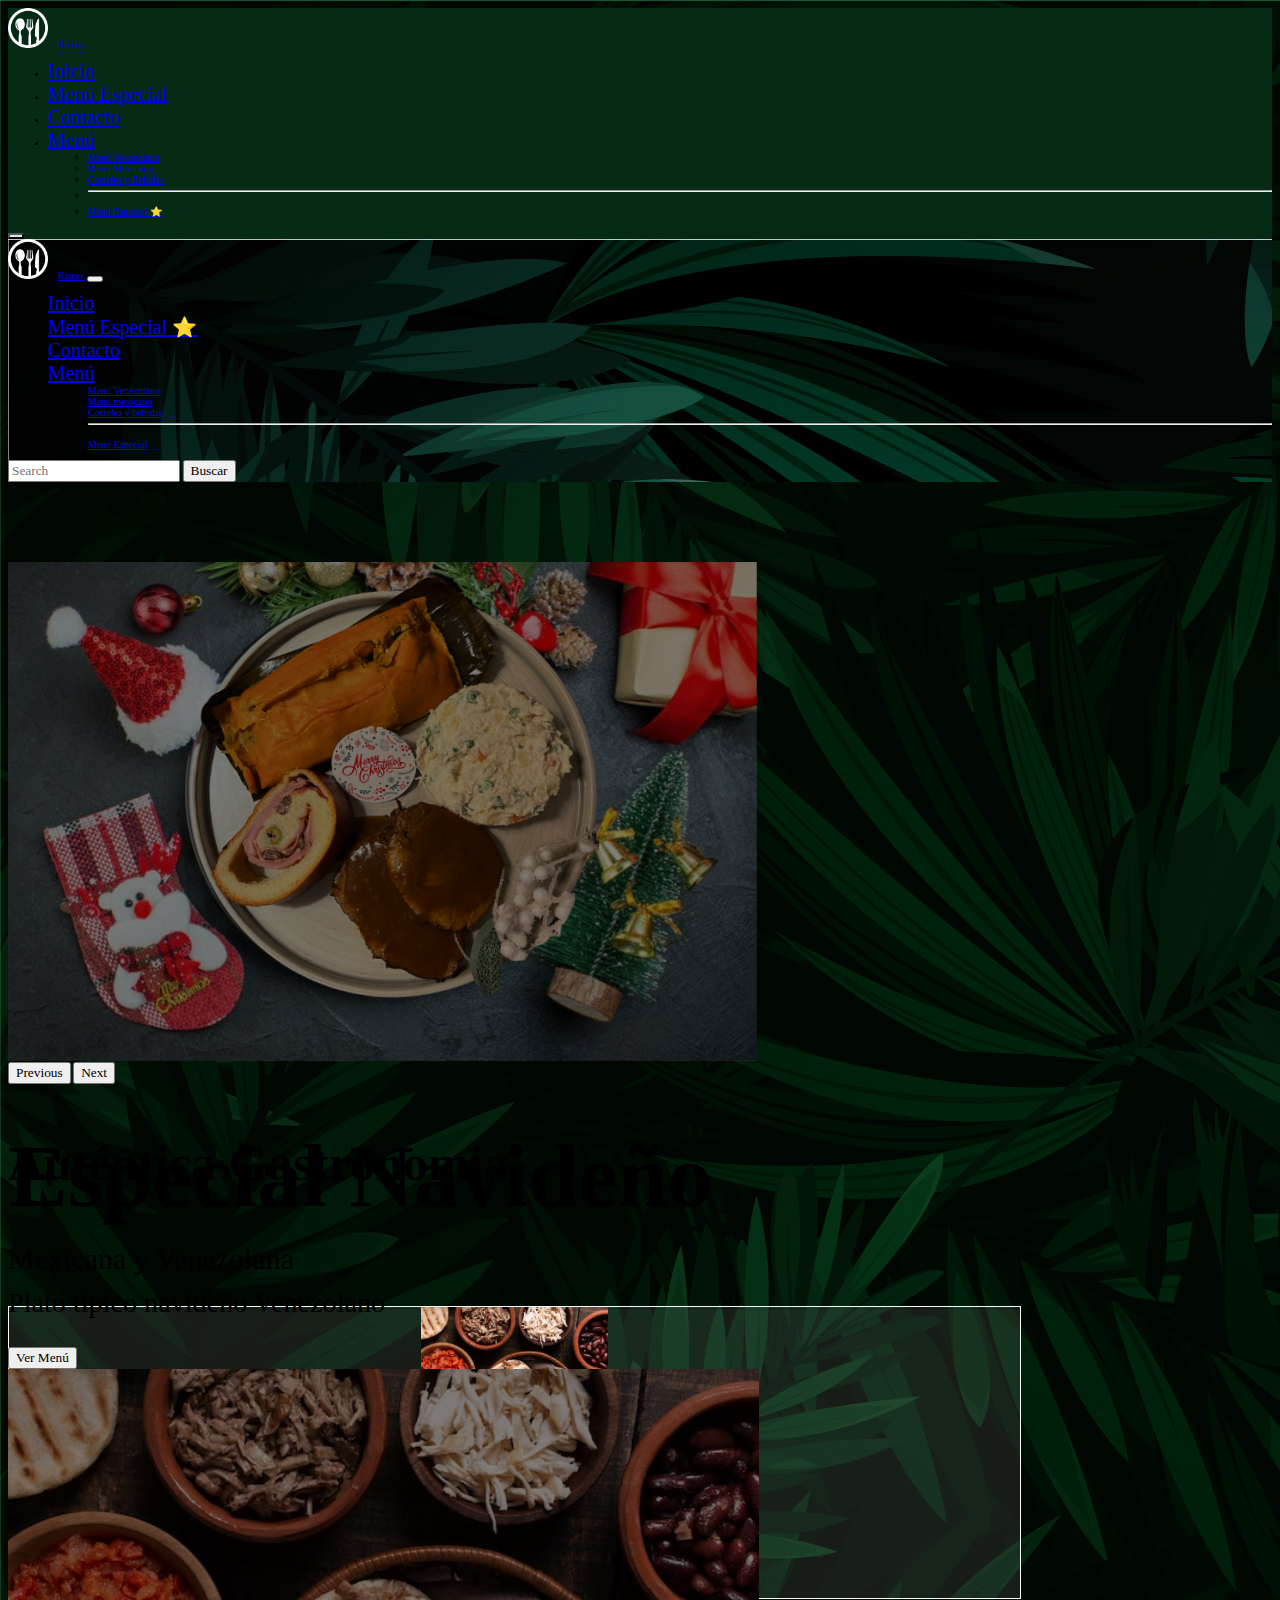
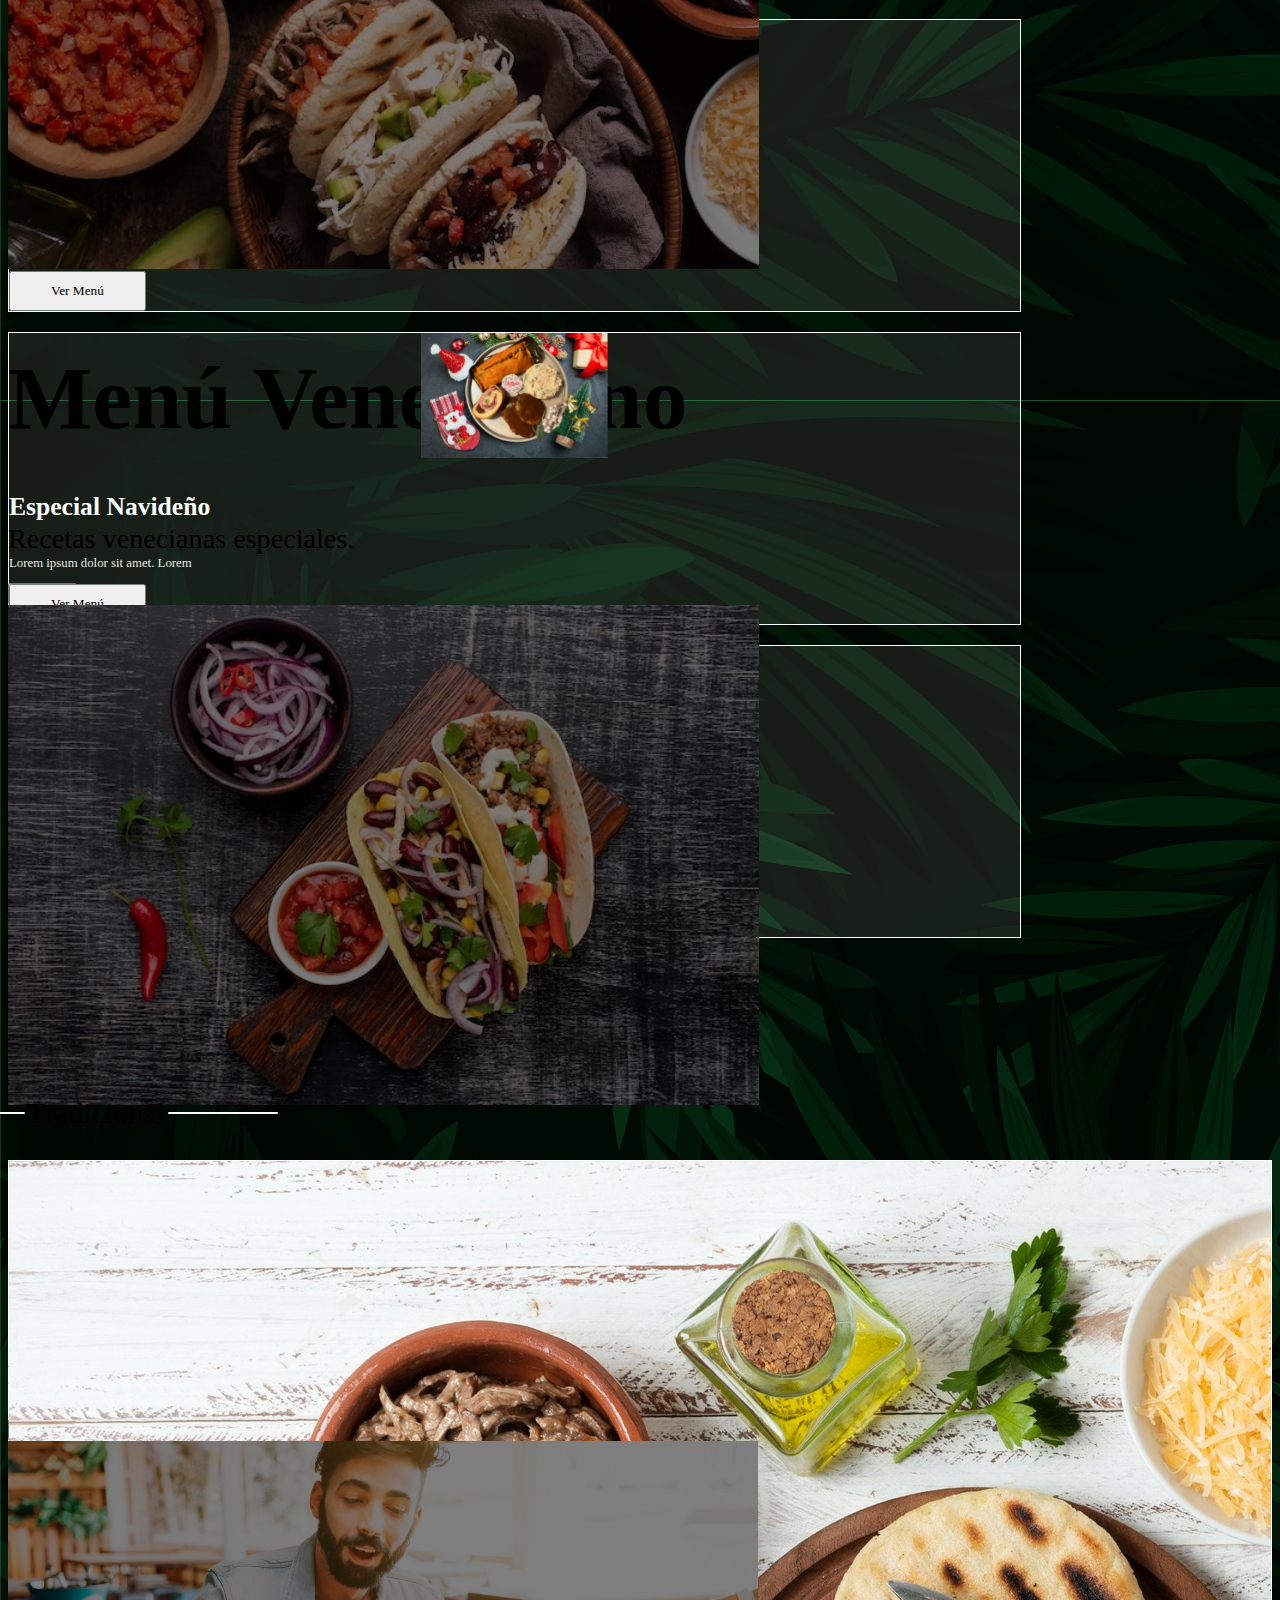
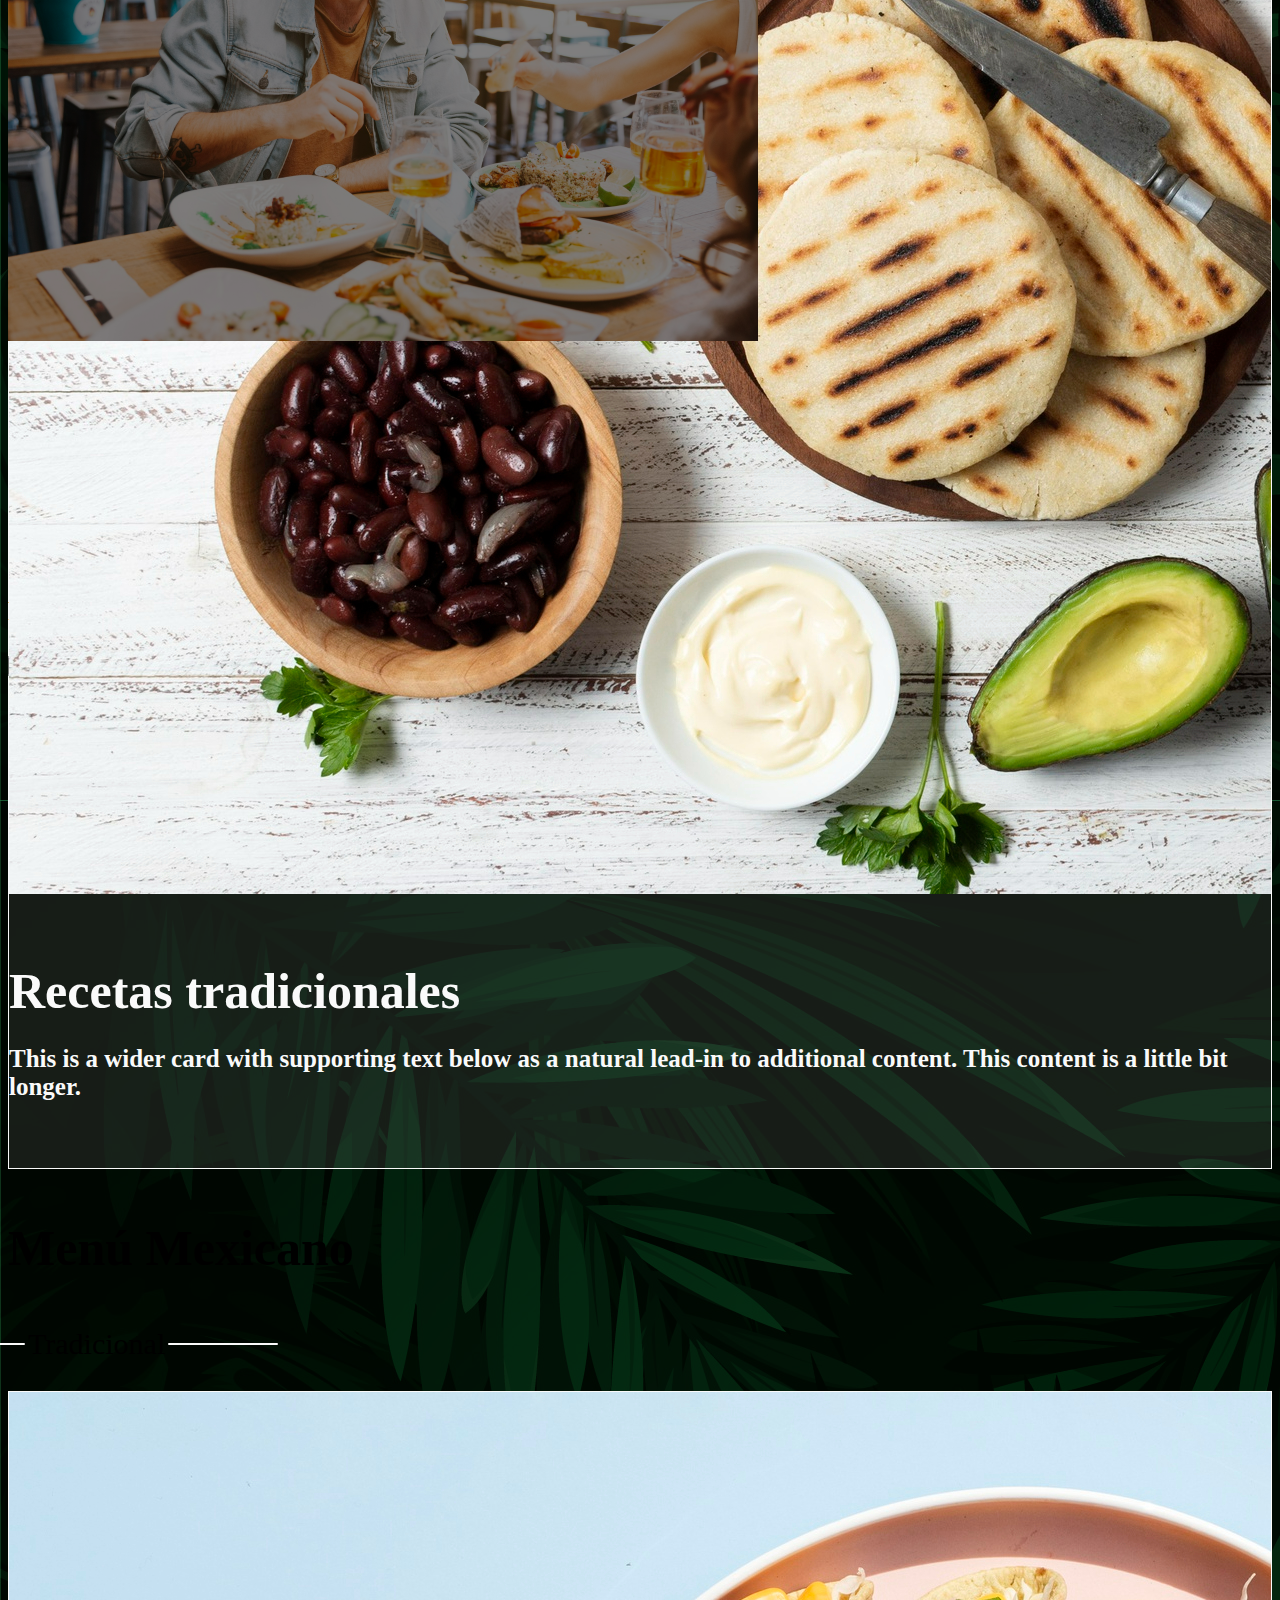
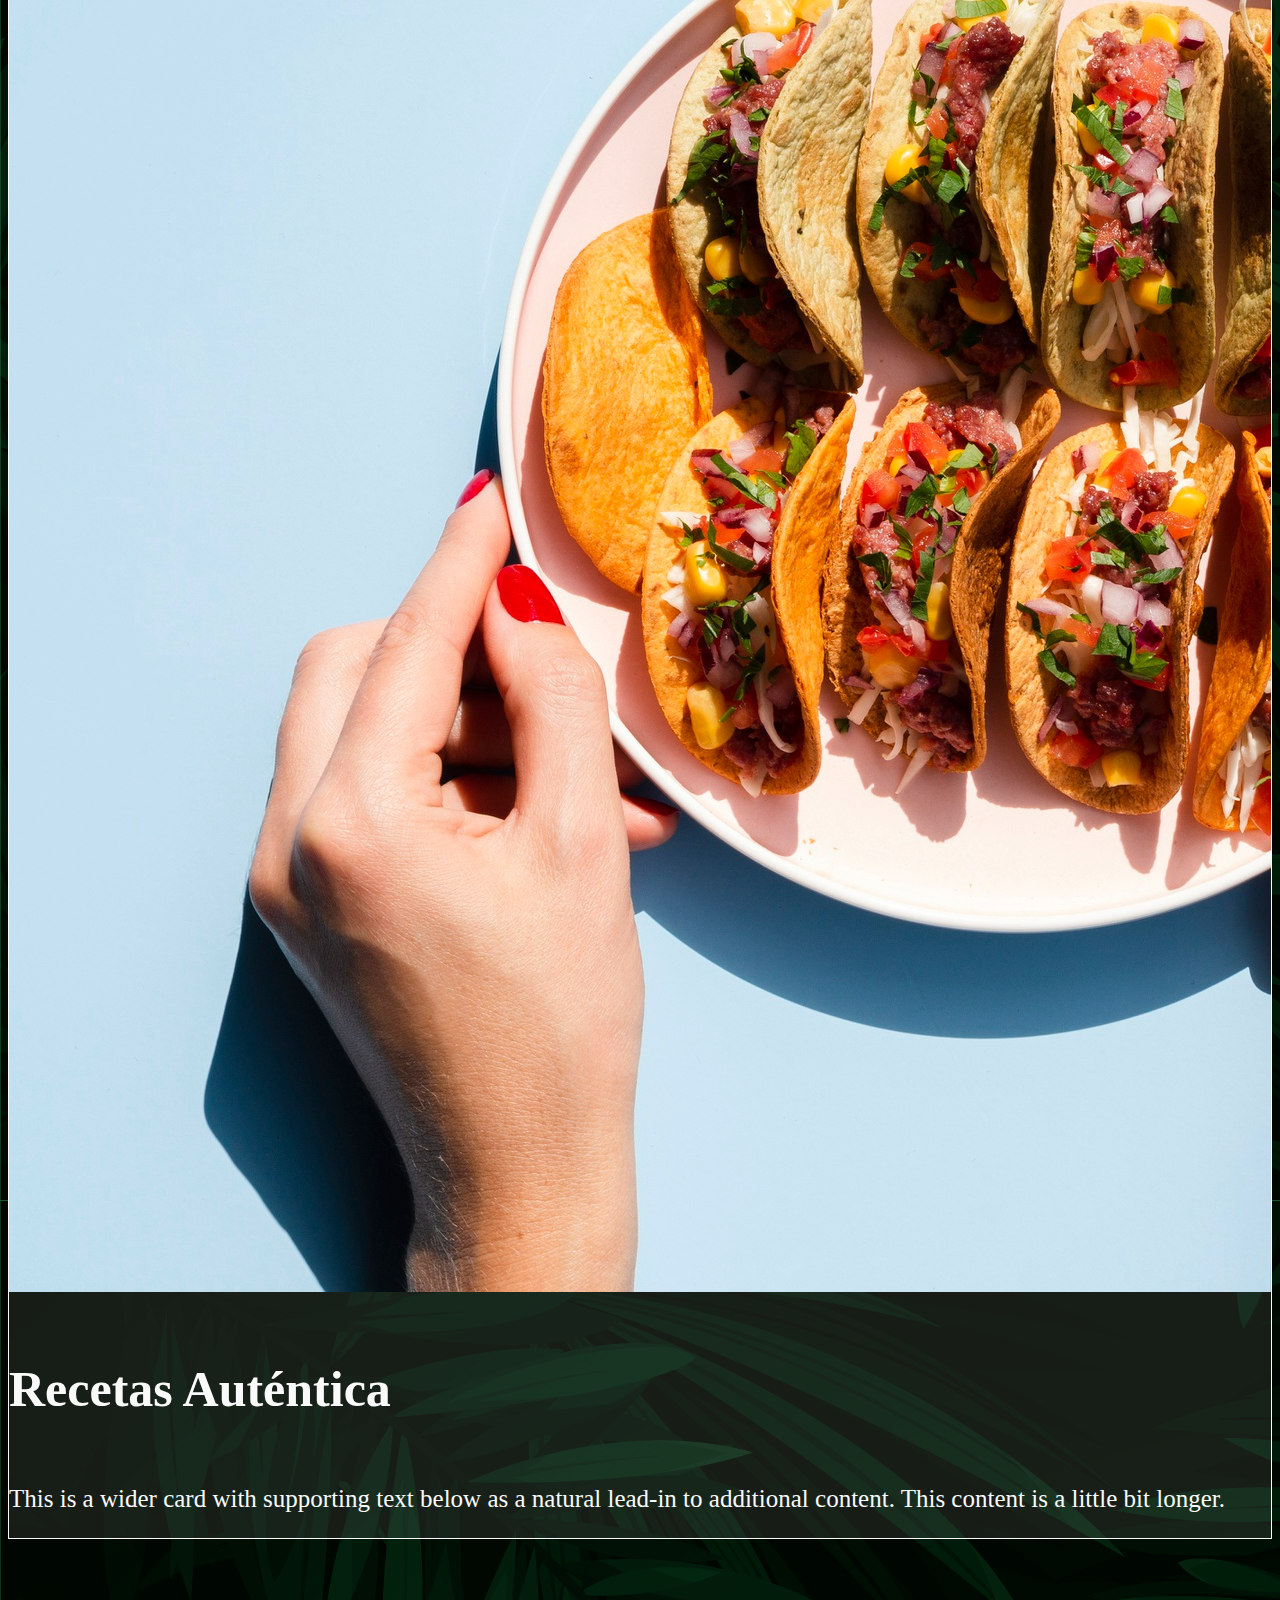
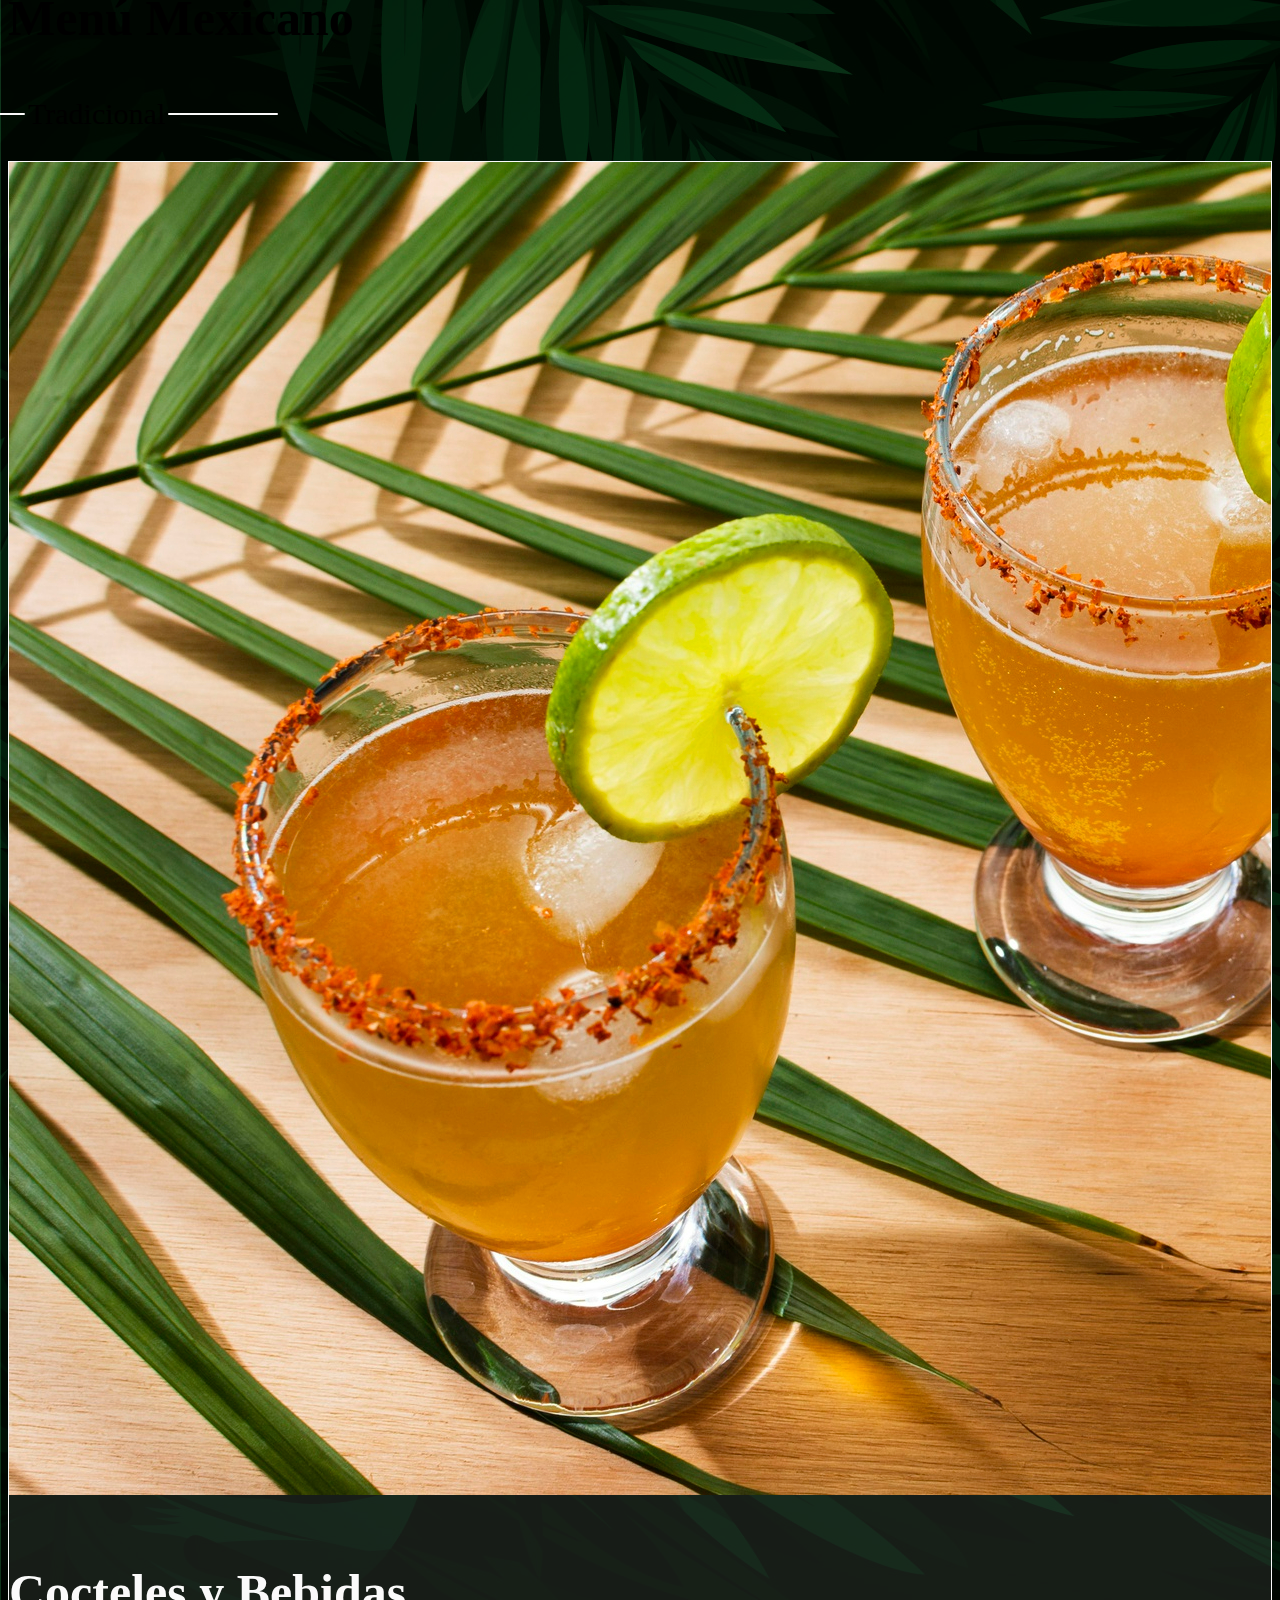
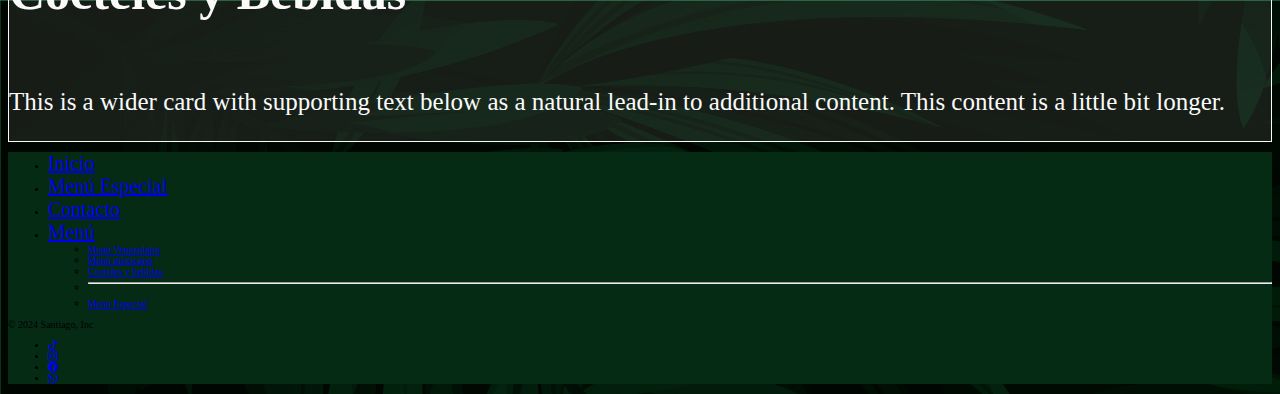
==== index.html @ d076629f "Se animaron cards del menu" ====
<!DOCTYPE html>
<html lang="es">

<head>
  <meta charset="UTF-8">
  <meta name="viewport" content="width=device-width, initial-scale=1.0">
  <meta name="description" content="Raices Restaurante de Comida Latina">
  <meta name="keywords" content="restaurante comida gastronomia mexico venezuela mexicana venezolana">
  <link rel="shortcut icon" href="img/logo_raices_negro.png" type="image/x-icon">
  
  <title>Inicio -Raices Latin Food</title>
  <!-- CSS_BS -->
  <link href="https://cdn.jsdelivr.net/npm/bootstrap@5.3.2/dist/css/bootstrap.min.css" rel="stylesheet"
    integrity="sha384-T3c6CoIi6uLrA9TneNEoa7RxnatzjcDSCmG1MXxSR1GAsXEV/Dwwykc2MPK8M2HN" crossorigin="anonymous">
  <!-- Icon_BS -->
  <link rel="stylesheet" href="https://cdn.jsdelivr.net/npm/bootstrap-icons@1.11.3/font/bootstrap-icons.min.css">
  <!-- CSS -->
  <link rel="stylesheet" href="css/style.css">
</head>

<body>

  <!-- Inicio Cabezera -->
  <header class="">
    <nav class="navbar fixed-top ">
      <div class="navbar container-fluid justify-content-lg-evenly mx-5 ">
        <a class="navbar-brand text-light fs-1 text-uppercase fw-bold" href="./index.html">
          <img class="logo" src="img/logo_reices.png" alt="logo del restaurante">Raices</a>

        <div class="justify-content-around">
          <ul class="d-none d-md-flex d-xl-flex container-fluid justify-content-center me-5 ">
            <li class="nav-item me-4 "><a href="index.html" class="nav-link px-2 text-light fs-1">Inicio</a></li>
            <li class="nav-item me-4"><a href="html/especial.html" class="nav-link px-2 text-light fs-1">Menú
                Especial</a></li>
            <li class="nav-item me-4"><a href="html/contacto.html"
                class="nav-link me-4 px-2 text-light fs-1">Contacto</a></li>
            <li class="nav-item dropdown">
              <a class="nav-link dropdown-toggle text-light fs-1" href="#" role="button" data-bs-toggle="dropdown"
                aria-expanded="false">
                Menú
              </a>
              <ul class="dropdown-menu me-4">
                <li><a class="dropdown-item text-dark fs-1" href="html/venezolano.html">Menú Venezolano</a></li>
                <li><a class="dropdown-item text-dark fs-1" href="html/mexicano.html">Menú Mexicano</a></li>
                <li><a class="dropdown-item text-dark fs-1" href="html/cocteles.html">Cocteles y Bebidas</a></li>
                <li>
                  <hr class="dropdown-divider">
                </li>
                <li><a class="dropdown-item text-dark-emphasis fs-3" href="html/especial.html">Menú Especial ⭐</a></li>
              </ul>
            </li>
          </ul>
        </div>

        <button class="navbar-toggler navbar__btn d-xl-none " type="button" data-bs-toggle="offcanvas"
          data-bs-target="#offcanvasNavbar" aria-controls="offcanvasNavbar" aria-label="Toggle navigation">
          <span class="navbar-toggler-icon"></span>
        </button>

        <div class="slide__nav offcanvas offcanvas-end h-100 w-50 " tabindex="-1" id="offcanvasNavbar"
          aria-labelledby="offcanvasNavbarLabel">
          <div class="offcanvas-title m-4" id="offcanvasNavbarLabel">
            <a class="navbar-brand text-light fs-1 text-uppercase fw-bold" href="./index.html">
              <img class="logo" src="img/logo_reices.png" alt="logo del restaurante">Raices</a>
              <button type="button" class="btn-close bg-light mx-4" data-bs-dismiss="offcanvas" aria-label="Close"></button>
          </div>
          <div class="justify-content-around">            
          <div class="offcanvas-body">
            <ul class="navbar-nav justify-content-end flex-grow-1 pe-3">
              <li class="nav-item">
                <a class="nav-link text-light active" aria-current="page" href="index.html">Inicio</a>
              </li>
              <li class="nav-item">
                <a class="nav-link text-light" href="html/especial.html">Menú Especial ⭐</a>
              </li>
              <li class="nav-item">
                <a class="nav-link text-light" href="html/contacto.html">Contacto</a>
              </li>
              <li class="nav-item dropdown">
                <a class="nav-link dropdown-toggle text-light" href="#" role="button" data-bs-toggle="dropdown"
                  aria-expanded="false">
                  Menú
                </a>
                <ul class="dropdown-menu">
                  <li><a class="dropdown-item text-dark" href="html/venezolano.html">Menú Venezolano</a></li>
                  <li><a class="dropdown-item text-dark" href="html/mexicano.html">Menú mexicano</a></li>
                  <li><a class="dropdown-item text-dark" href="html/cocteles.html">Cocteles y bebidas</a></li>
                  <li>
                    <hr class="dropdown-divider">
                  </li>
                  <li><a class="stars dropdown-item text-dark" href="html/especial.html">Menú Especial</a></li>
                </ul>
              </li>
            </ul>
            <form class="d-flex mt-3" role="search">
              <input class="form-control me-2" type="search" placeholder="Search" aria-label="Search">
              <button class="btn btn-outline-success" type="submit">Buscar</button>
            </form>
          </div>
        </div>
      </div>
    </nav>
  </header>


  <!-- Inicio del hero -->
  <section class="hero container-fluid justify-content-center mb-3 p-lg-5">
    <div id="carouselExampleRide" class="carousel slide border border-white rounded-2" data-bs-ride="carousel">
      <div class="hero__carousel carousel-inner">
        <div class="hero__c position-relative carousel-item active">
          <img src="./img/plato_navideno.svg" class="hero__img d-block object-fit-cover w-100 rounded-2 " alt="...">

          <div class="hero__text position-absolute top-50 start-50 translate-middle fs-1 text-light  ">
            <h1 class="text-light fw-bold ">Especial Navideño</h1>
            <p class="text-light ">Plato tipico navideño Venezolano</p>
            <a href="html/especial.html">
              <button type="button" class="hero__btn btn btn-warning fs-5 fw-bolder px-5">Ver Menú</button>
            </a>
          </div>
        </div>
        <div class="hero__c carousel-item">
          <img src="./img/arepas_menu.svg" class="hero__img d-block w-100 rounded-2" alt="...">
          <div class="hero__text position-absolute top-50 start-50 translate-middle fs-1 text-light  ">
            <h2 class="text-light fw-bold">Menú Venezolano</h2>
            <p class="text-light  ">Recetas venecianas especiales.</p>
            <a href="html/venezolano.html">
              <button type="button" class="btn btn-warning fs-5 fw-bolder px-4">Ver Menú</button>
            </a>
          </div>
        </div>
        <div class="hero__c carousel-item">
          <img src="./img/mexco_menu.svg" class="hero__img d-block w-100 rounded-2" alt="...">
          <div class="hero__text position-absolute top-50 start-50 translate-middle fs-1 text-light  ">
            <h2 class="text-light fw-bold">Menú Mexicano</h2>
            <p class="text-light  ">Recetas Auténticas con sabor Mexicano.</p>
            <a href="html/mexicano.html">
              <button type="button" class="btn btn-warning fs-5 fw-bolder px-4">Ver Menú</button>
            </a>
          </div>
        </div>
        <div class="hero__c carousel-item">
          <img src="./img/Contacto.jpg" class="hero__img d-block w-100 rounded-2" alt="...">
          <div class="hero__text position-absolute top-50 start-50 translate-middle fs-1 text-light  ">
            <h2 class="text-light fw-bold">Coctactanos</h2>
            <p class="text-light  ">Reserva una mesa y disfruta con tus amigos</p>
            <a href="html/contacto.html">
              <button type="button" class="btn btn-warning fs-5 fw-bolder px-4">Contacto</button>
            </a>
          </div>
        </div>
      </div>
      <button class="carousel-control-prev" type="button" data-bs-target="#carouselExampleRide" data-bs-slide="prev">
        <span class="carousel-control-prev-icon" aria-hidden="true"></span>
        <span class="visually-hidden">Previous</span>
      </button>
      <button class="carousel-control-next" type="button" data-bs-target="#carouselExampleRide" data-bs-slide="next">
        <span class="carousel-control-next-icon" aria-hidden="true"></span>
        <span class="visually-hidden">Next</span>
      </button>
    </div>
  </section>
  <!-- Fin del hero -->

  <!-- Inicio titulos del menu -->
  <div class="title__menu my-5">
    <h3 class=" text-light text-center ">Auténtica Gastronomia</h3>
    <div class="title__entrada mb-4">
      <p class="text-light text-center">Mexicana y Venezolana</p>
    </div>
  </div>
  <!-- Fin titulos del menu -->

  <!-- Inicio Cards Menu -->
  <section class="container-fluid justify-content-center menu">
    <div class="row row-cols-2 row-cols-md-4 ">

      <div class="col">
        <div class="card__animated card__menu card rounded-4 text-start p-3">
          <div class="card__img ">            
            <img src="./img/arepas_menu.svg" class="card-img-top card__img object-fit-cover rounded-2 text-start"
            alt="...">
          </div>
          <h4 class="card-title">Menú Venezolano</h4>
          <p>Lorem ipsum dolor sit amet. Lorem</p>
          <a href="html/venezolano.html" class="nav-link d-inline-flex justify-content-center">
            <button type="button" class="btn__menu btn btn-warning fs-4 d-inline-block w-100">Ver Menú</button>
          </a>
        </div>
      </div>

      <div class="card__animated col">
        <div class="card card__menu rounded-4 text-start p-3">
          <div class="card__img">
            <img src="./img/mexco_menu.svg" class="card-img-top card__img object-fit-cover rounded-2 text-start"
            alt="...">
          </div>
          <h4 class="card-title">Menú Mexicano</h4>
          <p>Lorem ipsum dolor sit amet. Lorem</p>
          <a href="html/mexicano.html" class="nav-link d-inline-flex justify-content-center">
            <button type="button" class="btn__menu btn btn-warning fs-4 d-inline-block w-100">Ver Menú</button>
          </a>
        </div>
      </div>

      <div class="card__animated col">
        <div class="card card__menu rounded-4 text-start p-3">
          <div class="card__img">
            <img src="./img/plato_navideno.svg" class="card-img-top card__img object-fit-cover rounded-2 text-start"
            alt="...">
          </div>
          <h4 class="card-title">Especial Navideño</h4>
          <p>Lorem ipsum dolor sit amet. Lorem</p>
          <a href="html/especial.html" class="nav-link d-inline-flex justify-content-center">
            <button type="button" class="btn__menu btn btn-warning fs-4 d-inline-block w-100">Ver Menú</button>
          </a>
        </div>
      </div>
      <div class="card__animated col">
        <div class="card card__menu rounded-4 text-start p-3">
          <div class="card__img">
            
            <img src="./img/cocteles_menu.svg" class="card-img-top card__img object-fit-cover rounded-2 text-start"
            alt="...">
          </div>
          <h4 class="card-title">Cócteles</h4>
          <p>Lorem ipsum dolor sit amet. Lorem</p>
          <a href="html/cocteles.html" class="nav-link d-inline-flex justify-content-center">
            <button type="button" class="btn__menu btn btn-warning fs-4 d-inline-block w-100">Ver Menú</button>
          </a>
        </div>
      </div>
    </div>
  </section>
  <!-- Inicio Cards Menu -->


  <article class="container ">

    <!-- Inicio titulos del article -->
    <div class="title__menu my-5" id="venezolano">
      <h3 class=" text-light text-center ">Menú Venezolano</h3>
      <div class="title__entrada mb-4">
        <p class="text-light text-center"><span>Tradicional</span></p>
      </div>
    </div>
    <!-- Fin titulos del article -->

    <!-- article -->
    <div class="card__especial card__animated card m-5 rounded-4 object-fit-contain">
      <div class="row g-0">
        <div class="col-md-4 cardsp__img ">
          <img src="./img/arepas_index.jpg" class="img-fluid rounded-start rounded-4 " alt="...">
        </div>
        <div class="col-md-8">
          <div class="card-body">
            <h4 class="card-title">Recetas tradicionales</h>
            <p class="card-text">This is a wider card with supporting text below as a natural lead-in to additional
              content. This content is a little bit longer.</p>
          </div>
        </div>
      </div>
    </div>
    <!-- article -->

    <!-- Inicio titulos del article -->
    <div class="title__menu my-5" id="venezolano">
      <h3 class=" text-light text-center ">Menú Mexicano</h3>
      <div class="title__entrada mb-4">
        <p class="text-light text-center"><span>Tradicional</span></p>
      </div>
    </div>
    <!-- Fin titulos del menu -->

    <!-- article -->
    <div class="card__especial card__animated card m-5  rounded-4">
      <div class="row g-0">
        <div class="col-md-4 cardsp__img">
          <img src="./img/tacos_index.jpg" class="img-fluid rounded-start rounded-4" alt="...">
        </div>
        <div class="col-md-8">
          <div class="card-body">
            <h4 class="card-title">Recetas Auténtica</h4>
            <p class="card-text">This is a wider card with supporting text below as a natural lead-in to additional
              content. This content is a little bit longer.</p>
          </div>
        </div>
      </div>
    </div>

    <!-- Inicio titulos del article -->
    <div class="title__menu my-5" id="venezolano">
      <h3 class=" text-light text-center ">Menú Mexicano</h3>
      <div class="title__entrada mb-4">
        <p class="text-light text-center"><span>Tradicional</span></p>
      </div>
    </div>
    <!-- Fin titulos del menu -->

    <!-- article -->
    <div class="card__especial card__animated card m-5  rounded-4">
      <div class="row g-0">
        <div class="col-md-4 cardsp__img">
          <img src="./img/cocteles_001.jpg" class="img-fluid rounded-start rounded-4" alt="...">
        </div>
        <div class="col-md-8">
          <div class="card-body">
            <h4 class="card-title">Cocteles y Bebidas</h4>
            <p class="card-text">This is a wider card with supporting text below as a natural lead-in to additional
              content. This content is a little bit longer.</p>
          </div>
        </div>
      </div>
    </div>
  </article>
  <!-- seccion tradicion -->



  <!-- Inicio del footer -->


  <footer class="footer__container mt-5 py-5">
    <ul class="footer__lista nav justify-content-center border-bottom pb-3 mb-5">
      <li class="nav-item me-3"><a href="index.html" class="nav-link px-2 text-light">Inicio</a></li>
      <li class="nav-item me-3"><a href="html/especial.html" class="nav-link px-2 text-light">Menú Especial</a></li>
      <li class="nav-itemme-3"><a href="html/contacto.html" class="nav-link px-2 text-light">Contacto</a></li>
      <li class="nav-item dropdown">
        <a class="nav-link dropdown-toggle text-light" href="#" role="button" data-bs-toggle="dropdown"
          aria-expanded="false">
          Menú
        </a>
        <ul class="dropdown-menu me-3">
          <li><a class="dropdown-item text-dark" href="html/venezolano.html">Menú Venezolano</a></li>
          <li><a class="dropdown-item text-dark" href="html/mexicano.html">Menú mexicano</a></li>
          <li><a class="dropdown-item text-dark" href="html/cocteles.html">Cocteles y bebidas</a></li>
          <li>
            <hr class="dropdown-divider">
          </li>
          <li><a class="dropdown-item text-dark" href="html/especial.html">Menú Especial</a></li>
        </ul>
      </li>

    </ul>
    <div class="container container-fluid justify-content-center d-flex">
      <p class="text-center text-light fs-3">&copy; 2024 Santiago, Inc</p>

      <ul class="d-flex">
        <li class="ms-3"><a class="text-light fs-2" href="#"><i class="bi bi-tiktok"></i></a></li>
        <li class="ms-3"><a class="text-light fs-2" href="#"><i class="bi bi-instagram"></i></a></li>
        <li class="ms-3"><a class="text-light fs-2" href="#"><i class="bi bi-facebook"></i></a></li>
        <li class="ms-3"><a class="text-light fs-2" href="#"><i class="bi bi-whatsapp"></i></i></a></li>
      </ul>

    </div>
  </footer>

  <!-- Fin del footer -->










  <script src="https://cdn.jsdelivr.net/npm/bootstrap@5.3.2/dist/js/bootstrap.bundle.min.js"
    integrity="sha384-C6RzsynM9kWDrMNeT87bh95OGNyZPhcTNXj1NW7RuBCsyN/o0jlpcV8Qyq46cDfL"
    crossorigin="anonymous"></script>
</body>

</html>
---- css/style.css ----
@import url("https://cdn.jsdelivr.net/npm/bootstrap-icons@1.11.3/font/bootstrap-icons.min.css");
@font-face {
  font-family: "Gambarino-Regular";
  src: url("../fonts/Gambarino-Regular.woff2") format("woff2"), url("../fonts/Gambarino-Regular.woff") format("woff"), url("../fonts/Gambarino-Regular.ttf") format("truetype");
  font-weight: 400;
  font-display: swap;
  font-style: normal;
}
* {
  font-family: "Gambarino-Regular", serif;
}

html {
  font-size: 62.5%;
}

body {
  background-color: rgba(2, 41, 14, 0.9058823529);
  background-image: url(../img/bg-001.jpg);
  background-repeat: repeat;
  background-blend-mode: soft-light;
}

.navbar {
  background-color: #052b15;
}
.navbar a {
  margin-top: 5px;
}
.navbar a .logo {
  width: 40px;
  margin-right: 10px;
}

.nav-link {
  font-size: 2rem;
  margin-top: 10px;
}

.navbar__btn {
  background-color: #e6e6e6;
}

.slide__nav {
  background-image: url(../img/bg-001.jpg);
}

/* Inicio Caroulsel */
.hero__carousel {
  width: 100%;
}

.hero {
  margin-top: 80px;
  width: 100%;
}

.hero__img {
  filter: brightness(0.5);
  object-fit: contain;
}
.hero__img img {
  border: #fafafa solid 1px;
}

.hero__text h1 {
  font-size: 10vw;
}
.hero__text h2 {
  font-size: 10vw;
}
.hero__text p {
  font-size: 3.5vw;
}

/* Fin Caroulsel */
/* Inicio del menu */
.menu {
  width: 100%;
}

.card__menu {
  width: 100%;
  background-color: #e6e6e6;
  margin-bottom: 20px;
  box-shadow: #e6e6e6;
  gap: 8px;
}

.btn__menu {
  padding: 10px 40px;
}

.card__img {
  height: 100px;
}
.card__img img {
  object-fit: contain;
  transition: transform 0.25s, visibility 0.25s ease-in;
}
.card__img img:hover {
  cursor: pointer;
  transform: scale(1.5);
}

.card__menu h4 {
  font-size: 4vw;
  font-weight: bold;
  text-align: start;
}
.card__menu p {
  font-size: 2.5vw;
  color: #e6e6e6;
}

/* Fin del menu */
/* Inicio Cards de menu */
.card__menu {
  color: #fafafa;
  border: #fafafa solid 1px;
  background-color: rgba(241, 241, 241, 0.0941176471);
}
.card__menu:hover {
  box-shadow: -3px 3px 3px 0px rgba(136, 136, 136, 0.3647058824);
}

.card__img {
  object-fit: cover;
  overflow: hidden;
  height: 125px;
}

/* Fin Cards de menu */
/* Inicio titulos del article */
.title__menu {
  margin-top: 4px;
  font-size: 3rem;
}
.title__menu h3 {
  font-size: 5rem;
}

.title__entrada span {
  position: relative;
  margin: 0px 20px;
}
.title__entrada p span::before {
  content: "";
  background-color: #fafafa;
  position: absolute;
  bottom: 0;
  right: 0;
  left: 0;
  width: 80%;
  height: 5%;
  margin: 0px 200px 15px 140px;
  border-radius: 2px;
  z-index: 1;
}
.title__entrada p span::after {
  content: "";
  background-color: #fafafa;
  position: absolute;
  bottom: 0;
  right: 0;
  width: 80%;
  height: 5%;
  margin: 0px 140px 15px 200px;
  border-radius: 2px;
  z-index: 1;
}

/* Fin Nombre del menu  */
/* Menu especial */
.card__especial {
  color: #fafafa;
  border: #fafafa solid 1px;
  background-color: rgba(241, 241, 241, 0.0941176471);
  object-fit: cover;
  transform-origin: 0 0;
  overflow: hidden;
}
.card__especial h4 {
  font-size: 5rem;
}
.card__especial p {
  font-size: 2.5rem;
  color: #fafafa;
}
.card__especial p small {
  font-size: 2rem;
  color: #e6e6e6;
}

.cardsp__img {
  object-fit: contain;
  transform-origin: 0 0;
  overflow: hidden;
}
.cardsp__img img {
  transition: transform 0.25s, visibility 0.25s ease-in;
}
.cardsp__img img:hover {
  cursor: pointer;
  transform: scale(1.5);
}

/* Menu especial */
/* Inicio platos del menu */
.conatiner__platos {
  width: 100%;
}

.card__platos {
  display: flex;
  justify-content: start;
  align-items: center;
  height: 140px;
  background-color: rgba(241, 241, 241, 0.0941176471);
  padding: 10px 0px;
  margin: 0px 0px 10px 0px;
  border: #fafafa solid 1px;
}

.platos__img {
  width: 100%;
}
.platos__img img {
  width: 70px;
}

.platos__descripcion {
  width: 60%;
}
.platos__descripcion h3 {
  font-size: 3vw;
  font-weight: bolder;
  text-align: start;
  color: #fafafa;
}
.platos__descripcion p {
  font-size: 2.2vw;
  color: #e6e6e6;
  text-align: start;
}

.card__platos span {
  background-color: #e6e6e6;
  color: black;
  padding: 2px 12px;
  border-radius: 20px;
}

/* Fin platos del menu */
/* Inicio footer */
.footer__container {
  width: 100%;
  background-color: #052b15;
}

/* Fin footer */
@media (width >= 768px) {
  .hero {
    width: 90%;
  }
  .hero__c img {
    height: 400px;
    object-fit: cover;
  }
  .hero h1 {
    font-size: 7vw;
  }
  .hero h2 {
    font-size: 7vw;
  }
  .hero p {
    font-size: 2.2vw;
  }
  .menu {
    width: 80%;
  }
  .card__menu h4 {
    font-size: 2vw;
  }
  .card__menu p {
    font-size: 1vw;
  }
  .card__menu img {
    width: 100%;
  }
  .platos__descripcion h3 {
    font-size: 1.5vw;
  }
  .platos__descripcion p {
    font-size: 1vw;
  }
}
@media (width >= 1024px) {
  .hero {
    width: 100%;
  }
  .hero__carousel {
    height: 500px;
  }
  .hero__c img {
    height: 500px;
    object-fit: cover;
  }
}
@keyframes show {
  from {
    opacity: 0;
    translate: -100px 0px;
  }
  to {
    opacity: 1;
    translate: 0 0px;
  }
}
.card__animated {
  view-timeline-name: --card__animated;
  view-timeline-axis: block;
  animation-timeline: --card__animated;
  animation-name: show;
  animation-range: entry 25% cover 30%;
  animation-fill-mode: both;
}

/*# sourceMappingURL=style.css.map */
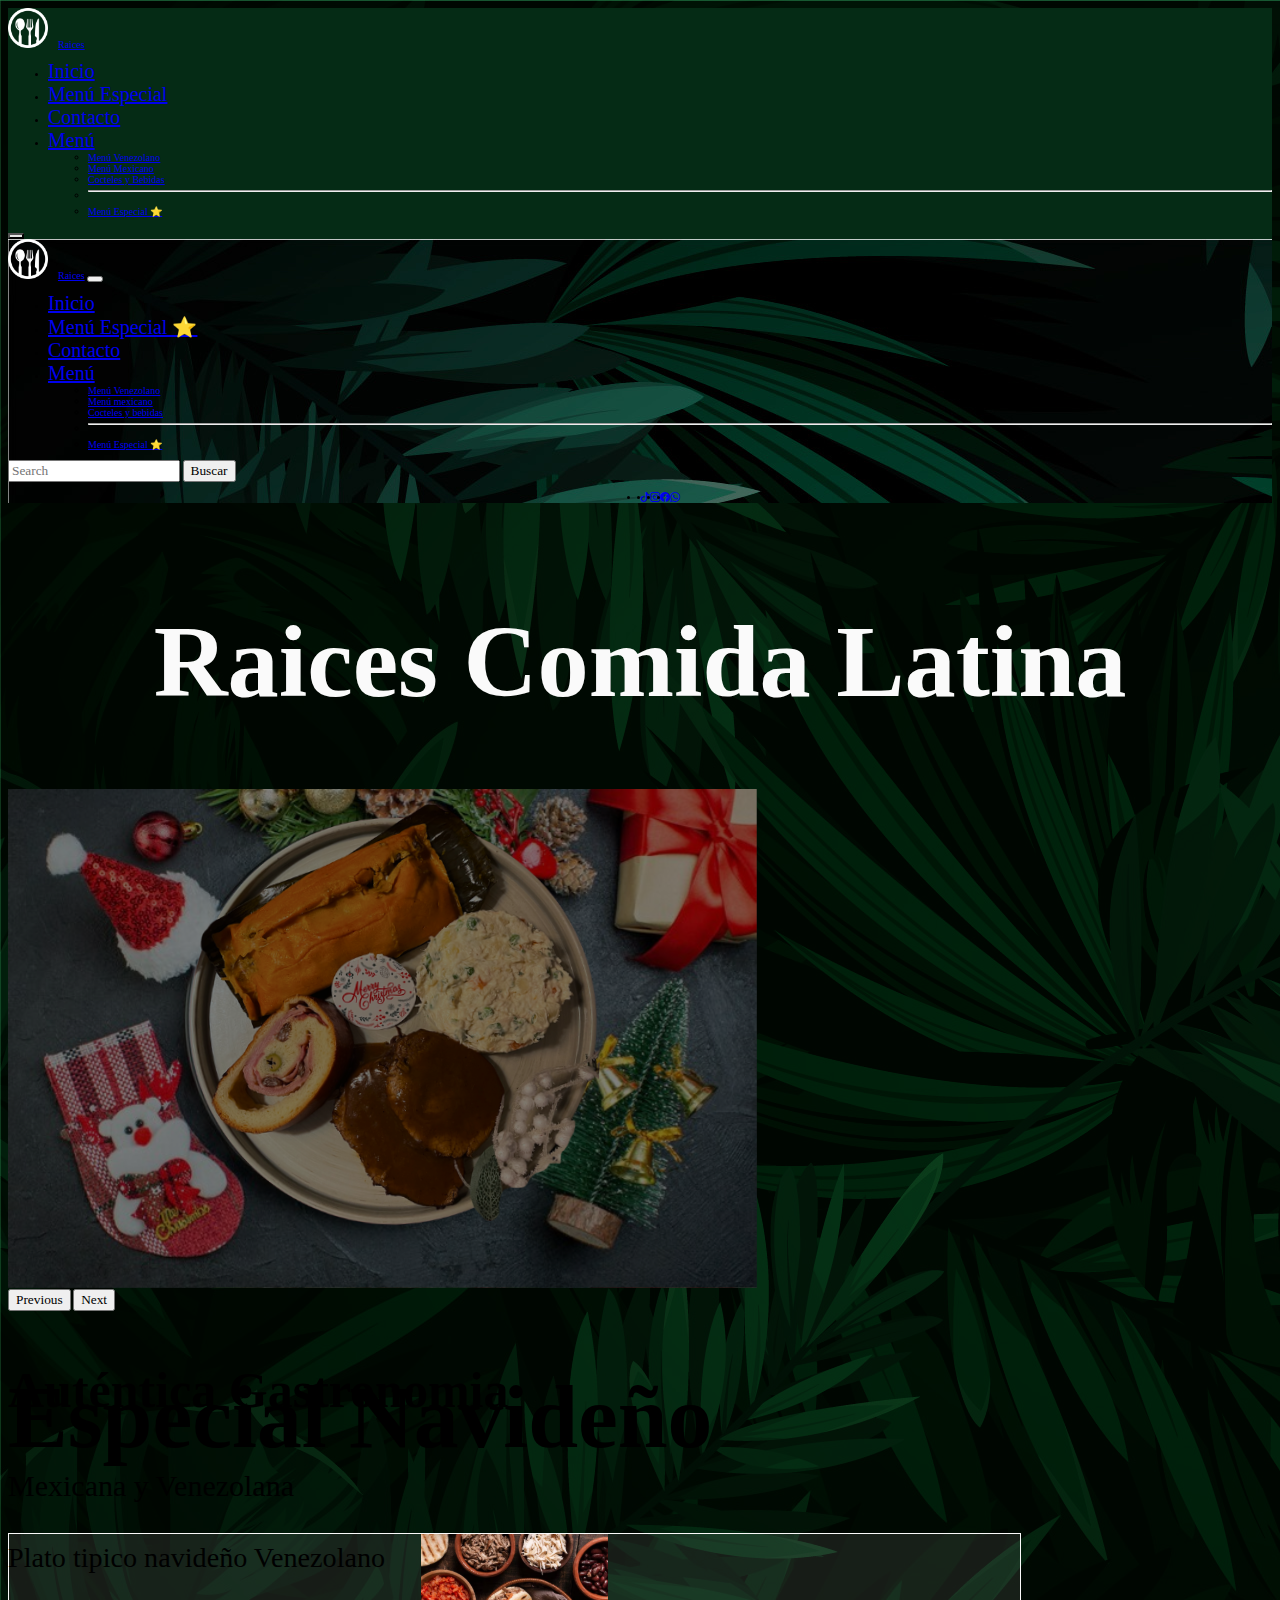
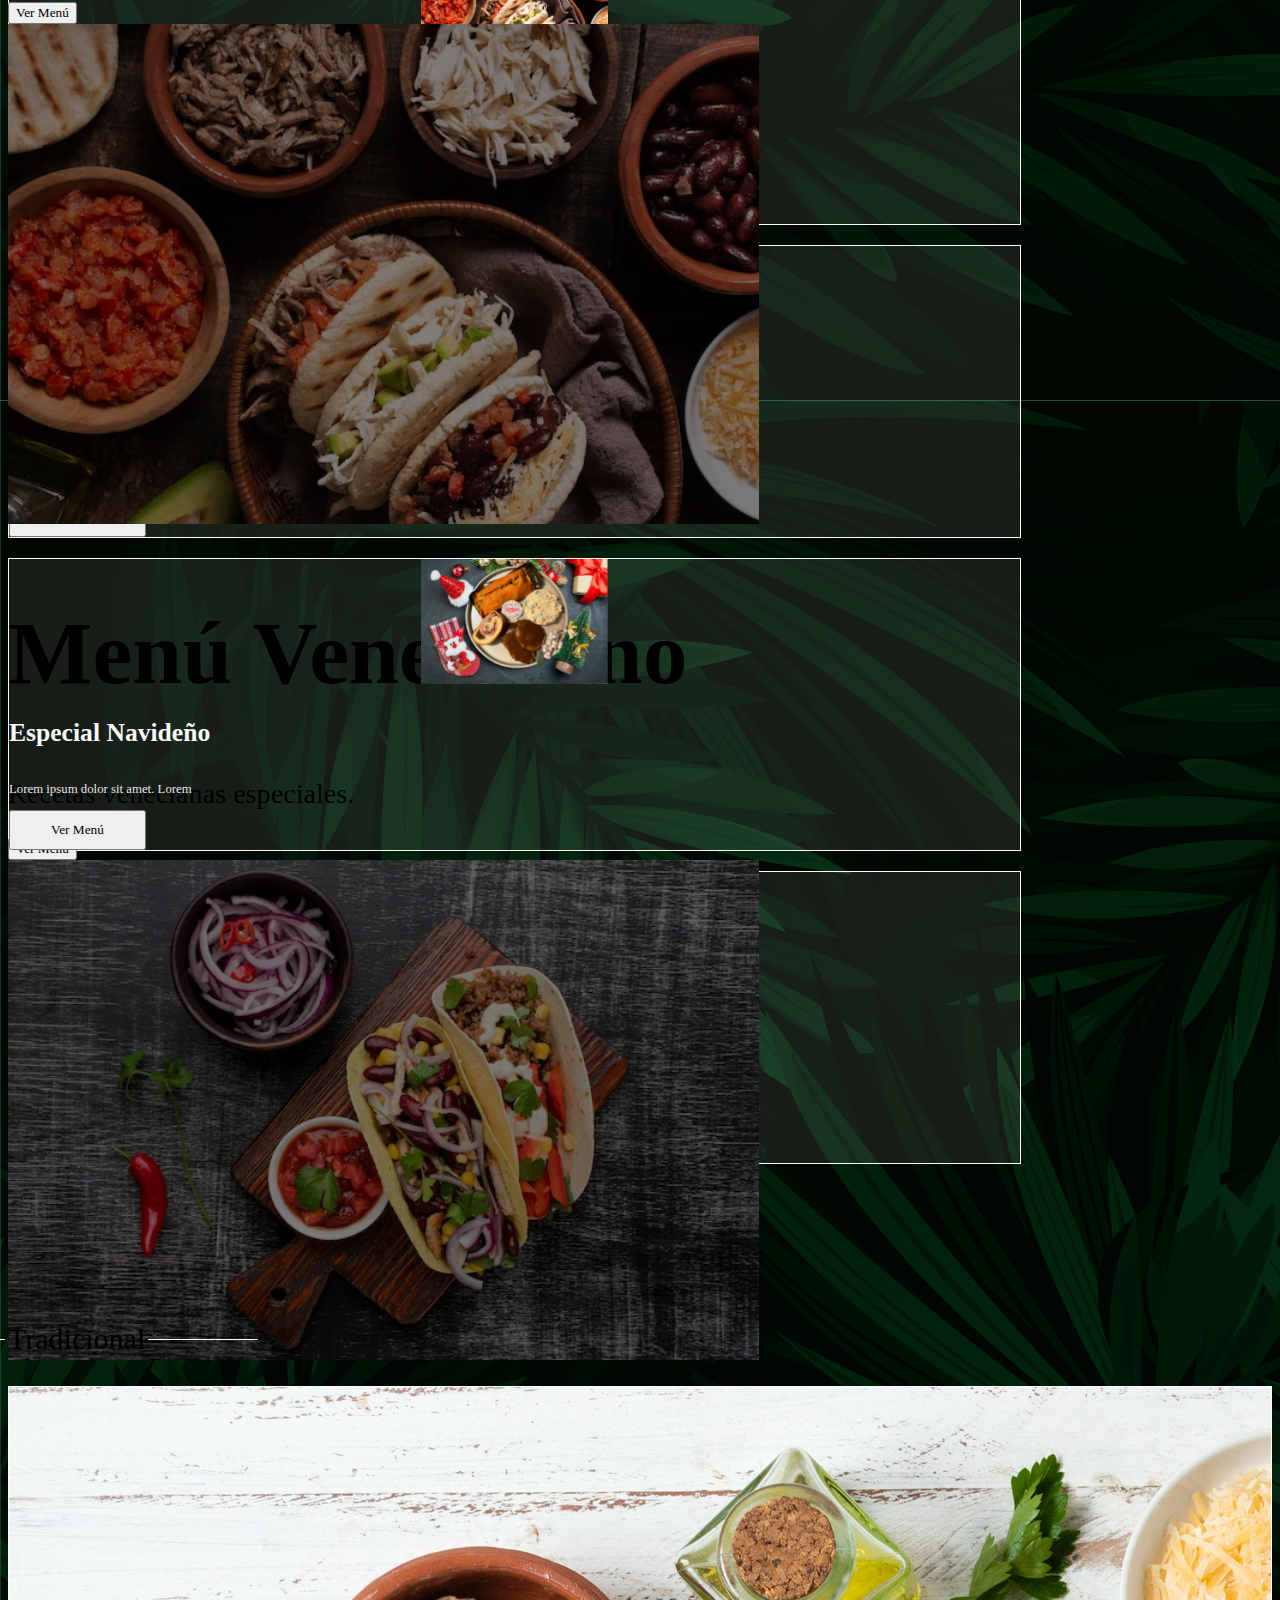
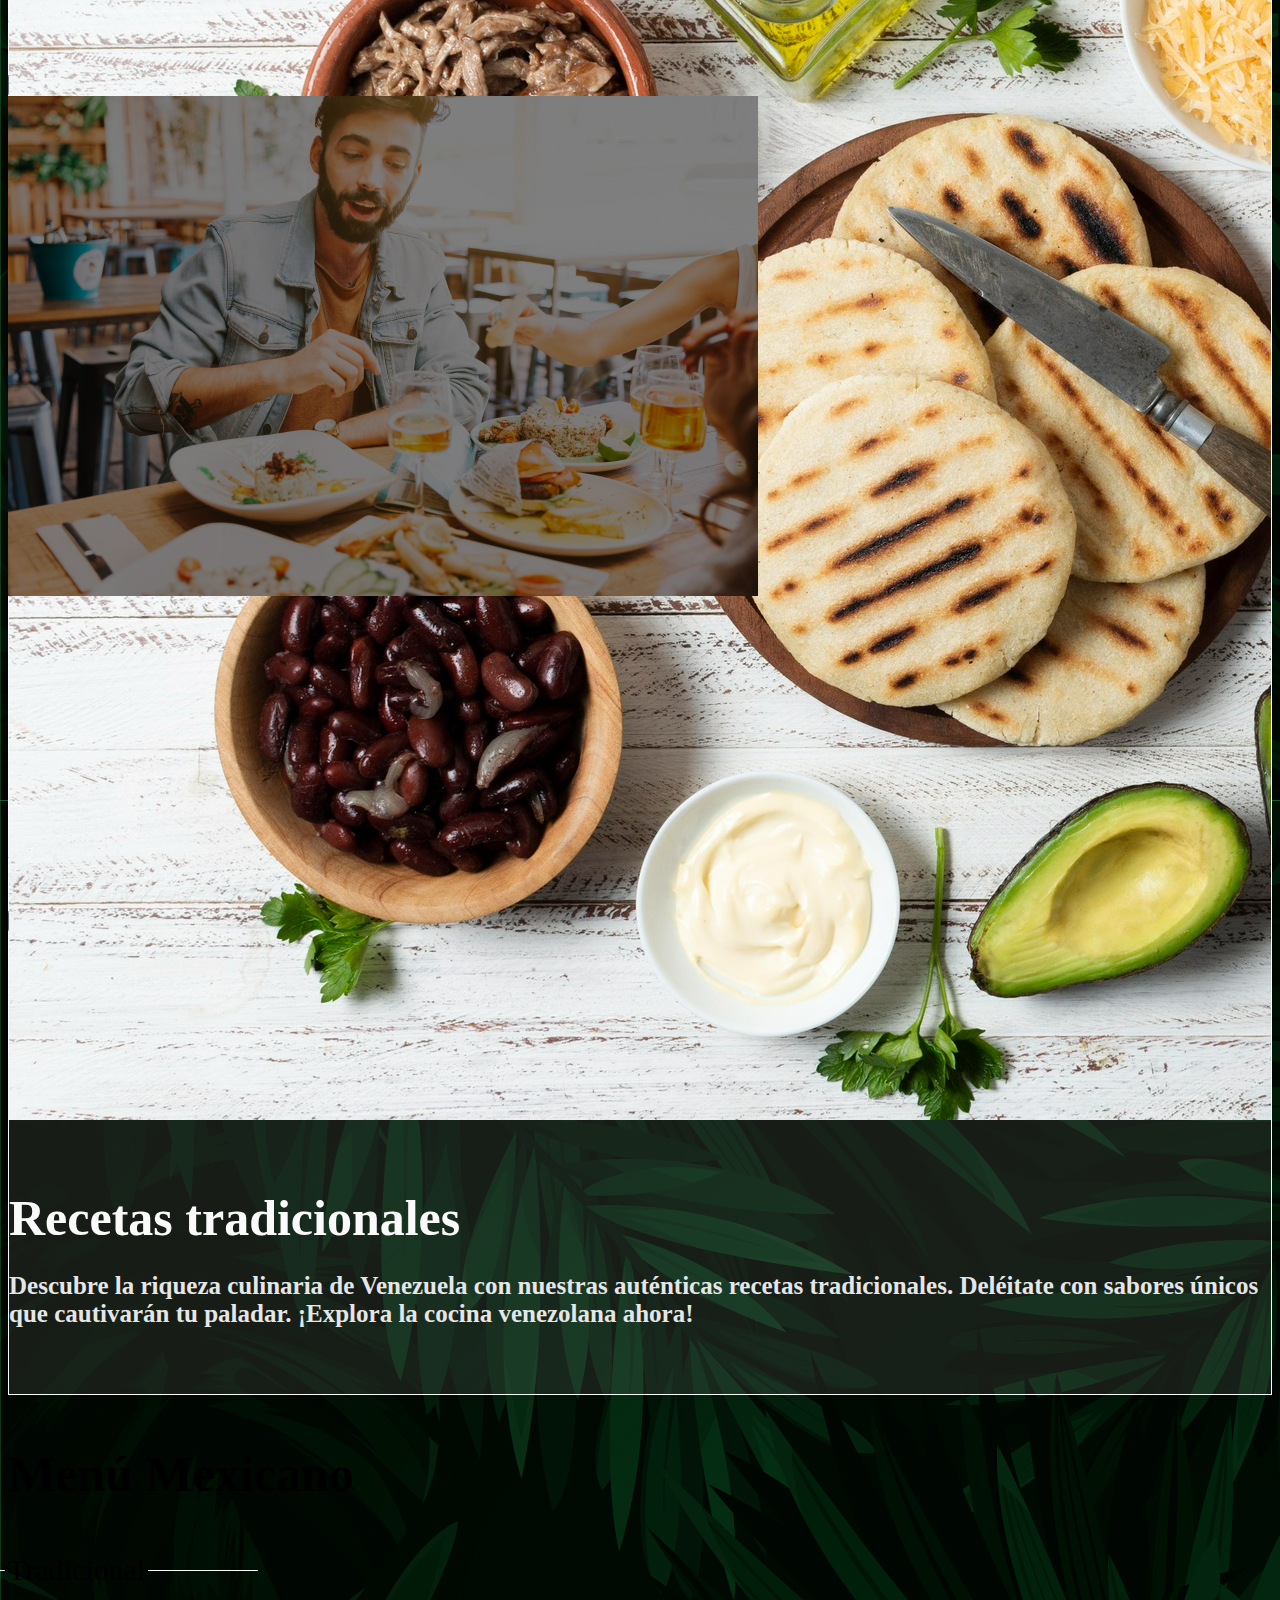
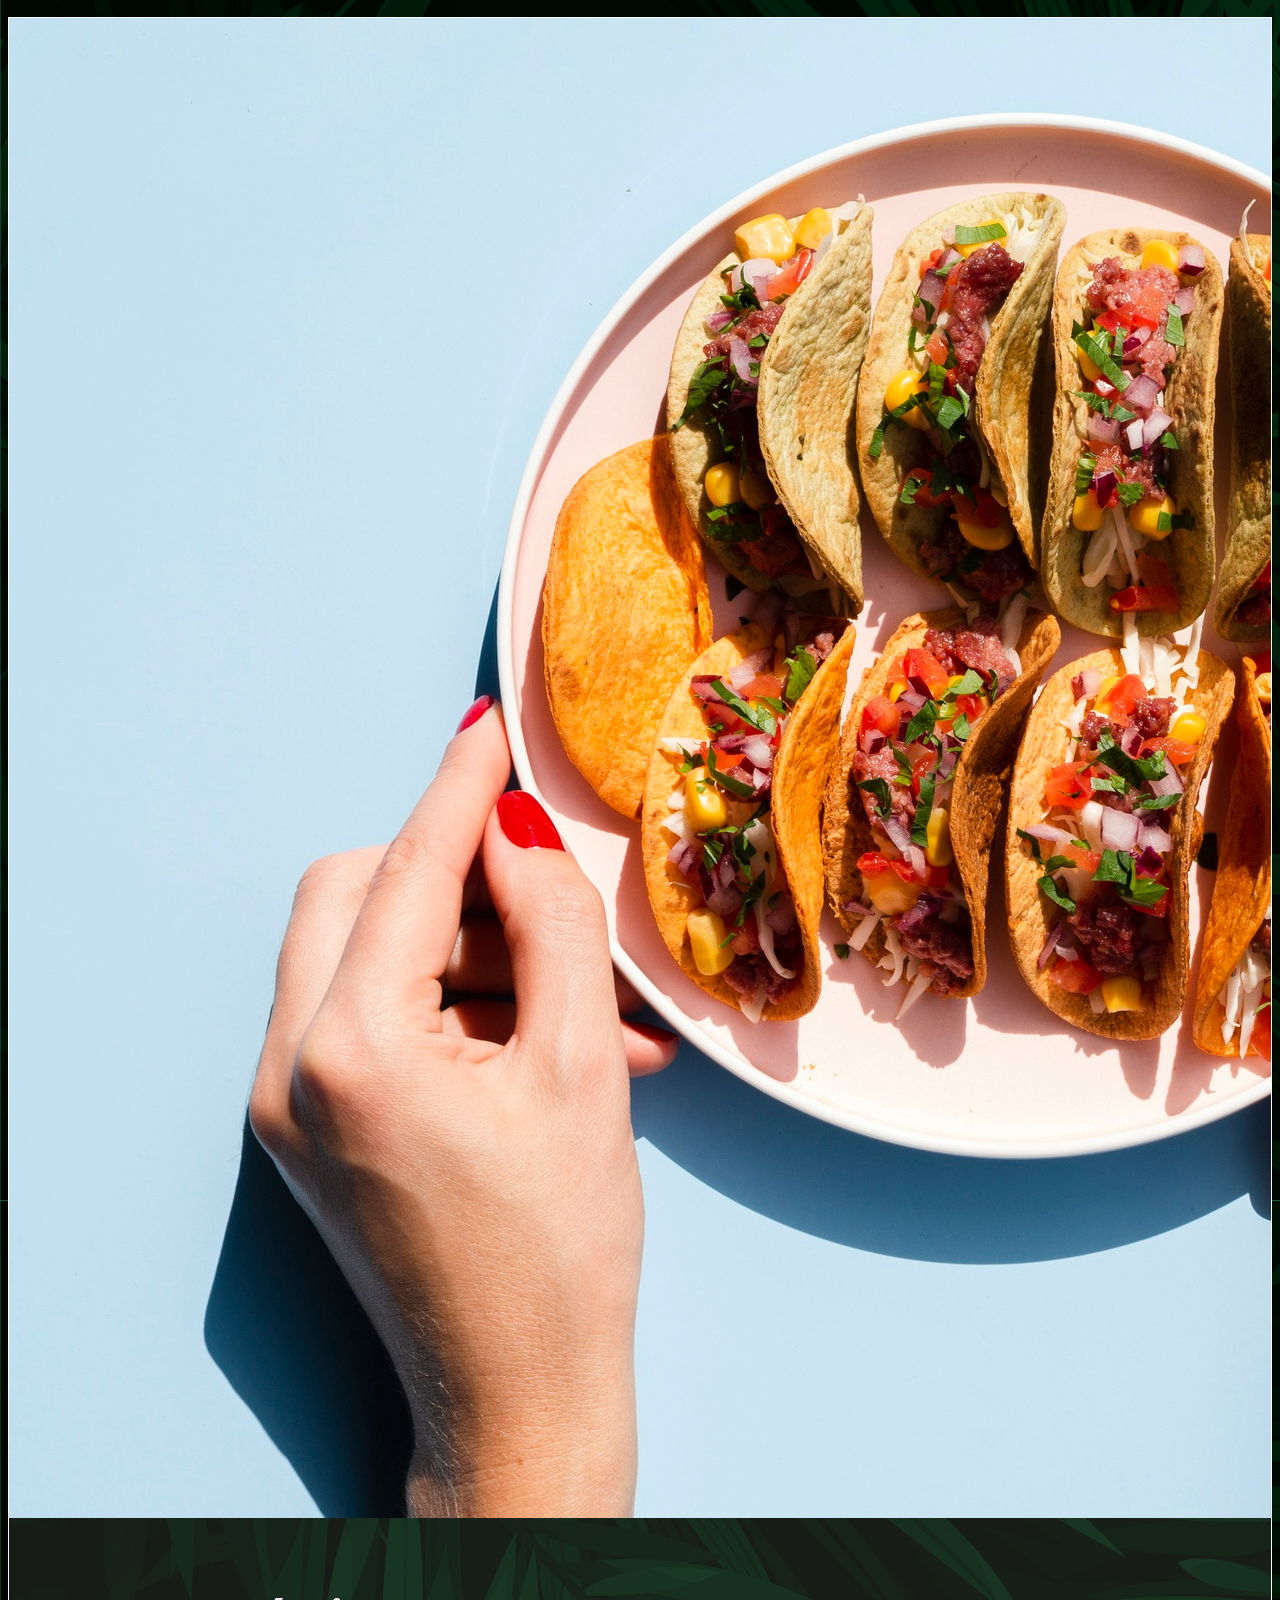
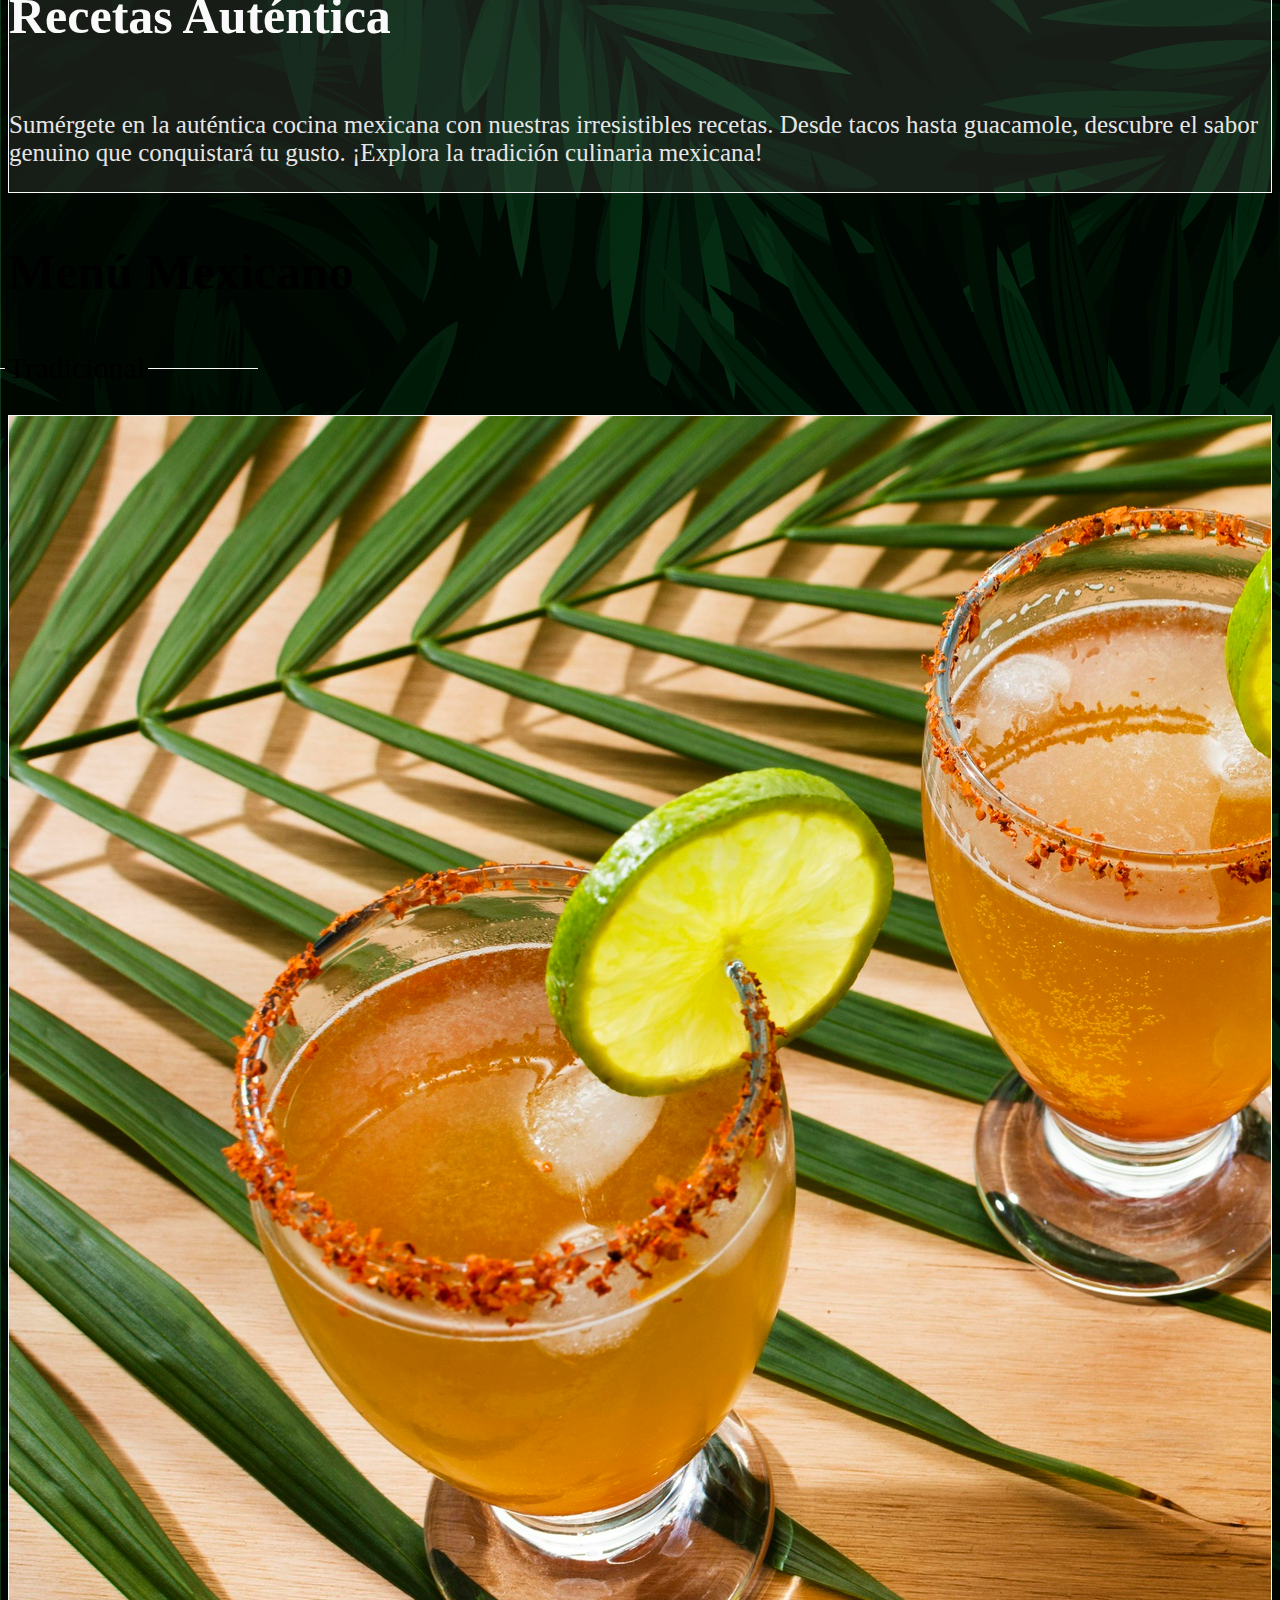
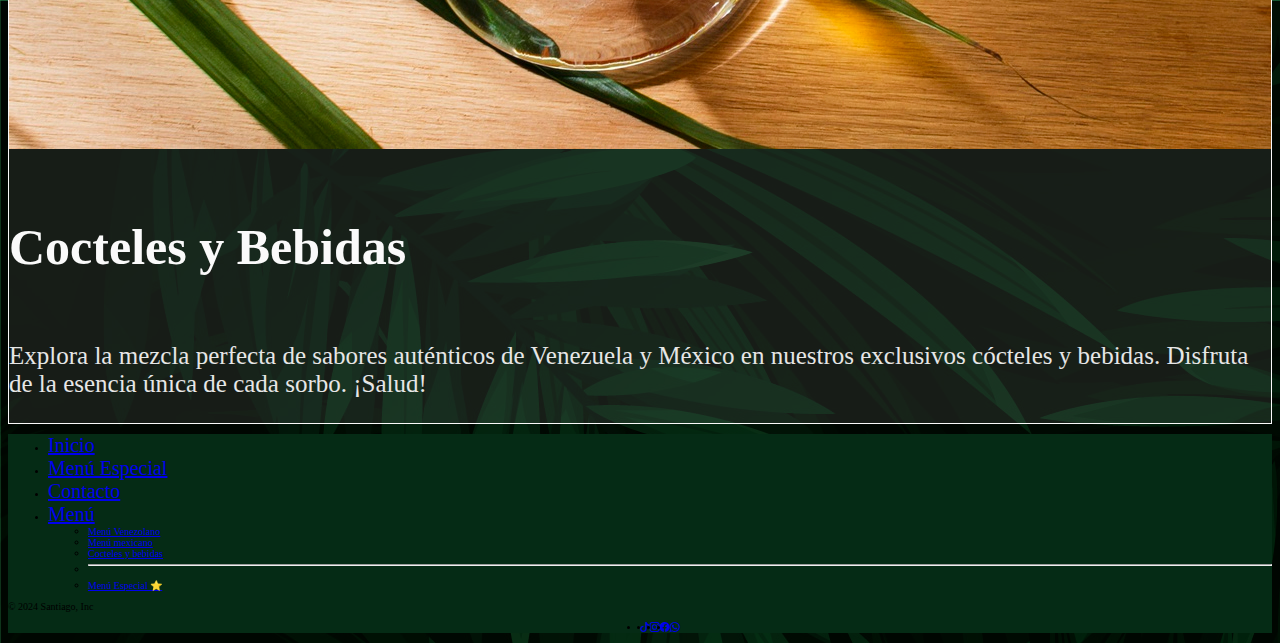
==== commit 59399fe5: "se agrego sass con variables y mixin" ====
--- a/index.html
+++ b/index.html
@@ -6,9 +6,8 @@
   <meta name="viewport" content="width=device-width, initial-scale=1.0">
   <meta name="description" content="Raices Restaurante de Comida Latina">
   <meta name="keywords" content="restaurante comida gastronomia mexico venezuela mexicana venezolana">
-  <link rel="shortcut icon" href="img/logo_raices_negro.png" type="image/x-icon">
-  
-  <title>Inicio -Raices Latin Food</title>
+  <link rel="shortcut icon" href="img/logo_raices_negro.png" type="image/x-icon">  
+  <title>Inicio - Raices Latin Food</title>
   <!-- CSS_BS -->
   <link href="https://cdn.jsdelivr.net/npm/bootstrap@5.3.2/dist/css/bootstrap.min.css" rel="stylesheet"
     integrity="sha384-T3c6CoIi6uLrA9TneNEoa7RxnatzjcDSCmG1MXxSR1GAsXEV/Dwwykc2MPK8M2HN" crossorigin="anonymous">
@@ -57,7 +56,7 @@
           <span class="navbar-toggler-icon"></span>
         </button>
 
-        <div class="slide__nav offcanvas offcanvas-end h-100 w-50 " tabindex="-1" id="offcanvasNavbar"
+        <div class="slide__nav offcanvas offcanvas-end h-100 w-75 " tabindex="-1" id="offcanvasNavbar"
           aria-labelledby="offcanvasNavbarLabel">
           <div class="offcanvas-title m-4" id="offcanvasNavbarLabel">
             <a class="navbar-brand text-light fs-1 text-uppercase fw-bold" href="./index.html">
@@ -88,7 +87,7 @@
                   <li>
                     <hr class="dropdown-divider">
                   </li>
-                  <li><a class="stars dropdown-item text-dark" href="html/especial.html">Menú Especial</a></li>
+                  <li><a class="stars dropdown-item text-dark" href="html/especial.html">Menú Especial ⭐</a></li>
                 </ul>
               </li>
             </ul>
@@ -96,12 +95,22 @@
               <input class="form-control me-2" type="search" placeholder="Search" aria-label="Search">
               <button class="btn btn-outline-success" type="submit">Buscar</button>
             </form>
+
+            <ul class="redes__icon mt-5">
+              <li class="ms-3"><a class="text-light fs-2" href="#"><i class="bi bi-tiktok"></i></a></li>
+              <li class="ms-3"><a class="text-light fs-2" href="#"><i class="bi bi-instagram"></i></a></li>
+              <li class="ms-3"><a class="text-light fs-2" href="#"><i class="bi bi-facebook"></i></a></li>
+              <li class="ms-3"><a class="text-light fs-2" href="#"><i class="bi bi-whatsapp"></i></i></a></li>
+            </ul>
           </div>
         </div>
       </div>
     </nav>
   </header>
 
+  <section class="titulo__web container container-fluid justify-content-center">
+    <h1 class="">Raices Comida Latina</h1>
+  </section>  
 
   <!-- Inicio del hero -->
   <section class="hero container-fluid justify-content-center mb-3 p-lg-5">
@@ -111,7 +120,7 @@
           <img src="./img/plato_navideno.svg" class="hero__img d-block object-fit-cover w-100 rounded-2 " alt="...">
 
           <div class="hero__text position-absolute top-50 start-50 translate-middle fs-1 text-light  ">
-            <h1 class="text-light fw-bold ">Especial Navideño</h1>
+            <h2 class="text-light fw-bold ">Especial Navideño</h2>
             <p class="text-light ">Plato tipico navideño Venezolano</p>
             <a href="html/especial.html">
               <button type="button" class="hero__btn btn btn-warning fs-5 fw-bolder px-5">Ver Menú</button>
@@ -254,8 +263,7 @@
         <div class="col-md-8">
           <div class="card-body">
             <h4 class="card-title">Recetas tradicionales</h>
-            <p class="card-text">This is a wider card with supporting text below as a natural lead-in to additional
-              content. This content is a little bit longer.</p>
+            <p class="card-text">Descubre la riqueza culinaria de Venezuela con nuestras auténticas recetas tradicionales. Deléitate con sabores únicos que cautivarán tu paladar. ¡Explora la cocina venezolana ahora!</p>
           </div>
         </div>
       </div>
@@ -280,8 +288,7 @@
         <div class="col-md-8">
           <div class="card-body">
             <h4 class="card-title">Recetas Auténtica</h4>
-            <p class="card-text">This is a wider card with supporting text below as a natural lead-in to additional
-              content. This content is a little bit longer.</p>
+            <p class="card-text">Sumérgete en la auténtica cocina mexicana con nuestras irresistibles recetas. Desde tacos hasta guacamole, descubre el sabor genuino que conquistará tu gusto. ¡Explora la tradición culinaria mexicana!</p>
           </div>
         </div>
       </div>
@@ -305,8 +312,7 @@
         <div class="col-md-8">
           <div class="card-body">
             <h4 class="card-title">Cocteles y Bebidas</h4>
-            <p class="card-text">This is a wider card with supporting text below as a natural lead-in to additional
-              content. This content is a little bit longer.</p>
+            <p class="card-text">Explora la mezcla perfecta de sabores auténticos de Venezuela y México en nuestros exclusivos cócteles y bebidas. Disfruta de la esencia única de cada sorbo. ¡Salud!</p>
           </div>
         </div>
       </div>
@@ -336,7 +342,7 @@
           <li>
             <hr class="dropdown-divider">
           </li>
-          <li><a class="dropdown-item text-dark" href="html/especial.html">Menú Especial</a></li>
+          <li><a class="dropdown-item text-dark" href="html/especial.html">Menú Especial ⭐</a></li>
         </ul>
       </li>
 
@@ -344,7 +350,7 @@
     <div class="container container-fluid justify-content-center d-flex">
       <p class="text-center text-light fs-3">&copy; 2024 Santiago, Inc</p>
 
-      <ul class="d-flex">
+      <ul class="redes__icon">
         <li class="ms-3"><a class="text-light fs-2" href="#"><i class="bi bi-tiktok"></i></a></li>
         <li class="ms-3"><a class="text-light fs-2" href="#"><i class="bi bi-instagram"></i></a></li>
         <li class="ms-3"><a class="text-light fs-2" href="#"><i class="bi bi-facebook"></i></a></li>
--- a/css/style.css
+++ b/css/style.css
@@ -49,9 +49,7 @@
 .hero__carousel {
   width: 100%;
 }
-
-.hero {
-  margin-top: 80px;
+.hero__carousel .hero {
   width: 100%;
 }
 
@@ -63,14 +61,12 @@
   border: #fafafa solid 1px;
 }
 
-.hero__text h1 {
-  font-size: 10vw;
-}
 .hero__text h2 {
-  font-size: 10vw;
+  font-size: 8vw;
 }
 .hero__text p {
-  font-size: 3.5vw;
+  font-size: 3vw;
+  text-wrap: pretty;
 }
 
 /* Fin Caroulsel */
@@ -142,7 +138,6 @@
 
 .title__entrada span {
   position: relative;
-  margin: 0px 20px;
 }
 .title__entrada p span::before {
   content: "";
@@ -170,6 +165,16 @@
   z-index: 1;
 }
 
+.titulo__web {
+  color: #fafafa;
+  margin-top: 100px;
+}
+.titulo__web h1 {
+  font-size: 8vw;
+  align-items: center;
+  text-align: center;
+}
+
 /* Fin Nombre del menu  */
 /* Menu especial */
 .card__especial {
@@ -185,7 +190,7 @@
 }
 .card__especial p {
   font-size: 2.5rem;
-  color: #fafafa;
+  color: #e6e6e6;
 }
 .card__especial p small {
   font-size: 2rem;
@@ -223,23 +228,27 @@
 }
 
 .platos__img {
-  width: 100%;
+  display: flex;
+  justify-content: center;
+  align-items: center;
+  width: 30%;
 }
 .platos__img img {
-  width: 70px;
+  width: 80px;
 }
 
 .platos__descripcion {
-  width: 60%;
+  width: 90%;
+  margin-left: 10px;
 }
 .platos__descripcion h3 {
-  font-size: 3vw;
+  font-size: 4vw;
   font-weight: bolder;
   text-align: start;
   color: #fafafa;
 }
 .platos__descripcion p {
-  font-size: 2.2vw;
+  font-size: 14px;
   color: #e6e6e6;
   text-align: start;
 }
@@ -249,6 +258,7 @@
   color: black;
   padding: 2px 12px;
   border-radius: 20px;
+  font-size: 14px;
 }
 
 /* Fin platos del menu */
@@ -258,8 +268,17 @@
   background-color: #052b15;
 }
 
+.redes__icon {
+  display: flex;
+  justify-content: center;
+  align-items: center;
+}
+
 /* Fin footer */
 @media (width >= 768px) {
+  .titulo__web {
+    margin-top: 100px;
+  }
   .hero {
     width: 90%;
   }
@@ -297,6 +316,7 @@
 }
 @media (width >= 1024px) {
   .hero {
+    margin-top: 40;
     width: 100%;
   }
   .hero__carousel {
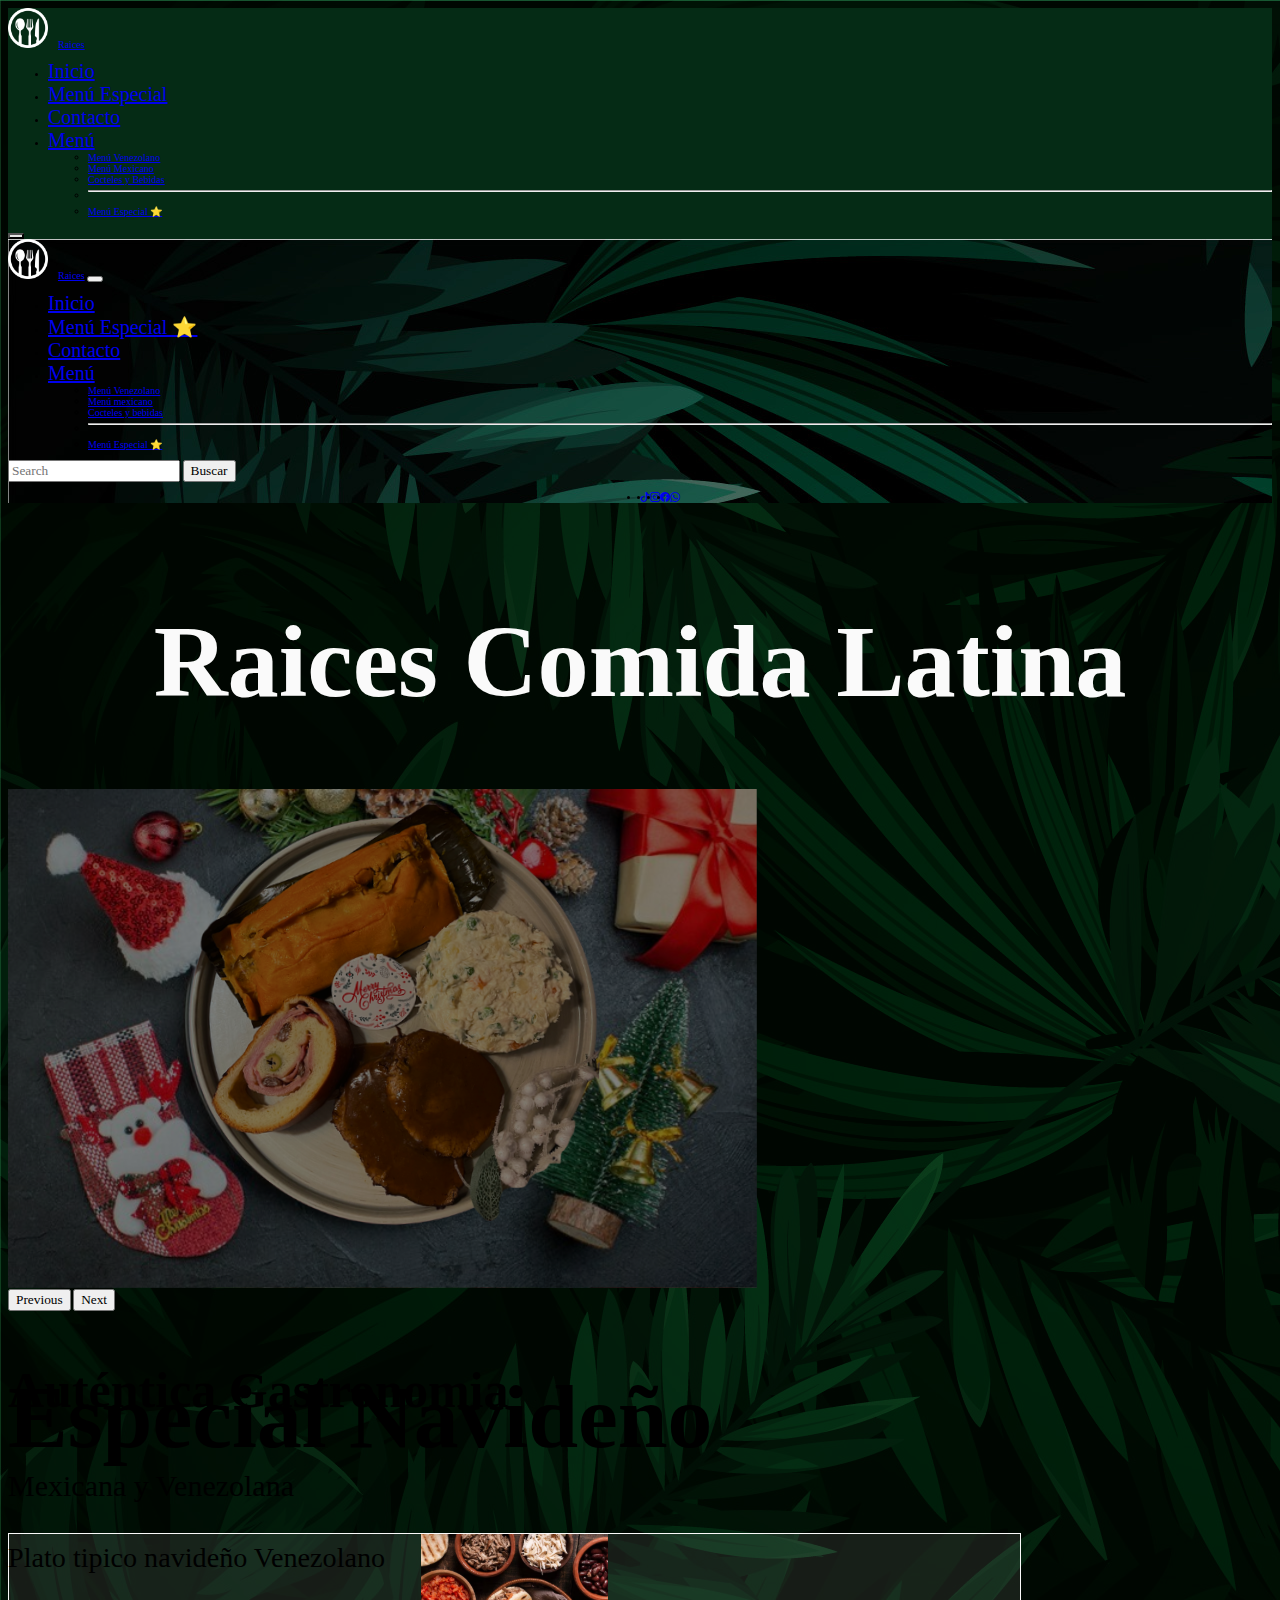
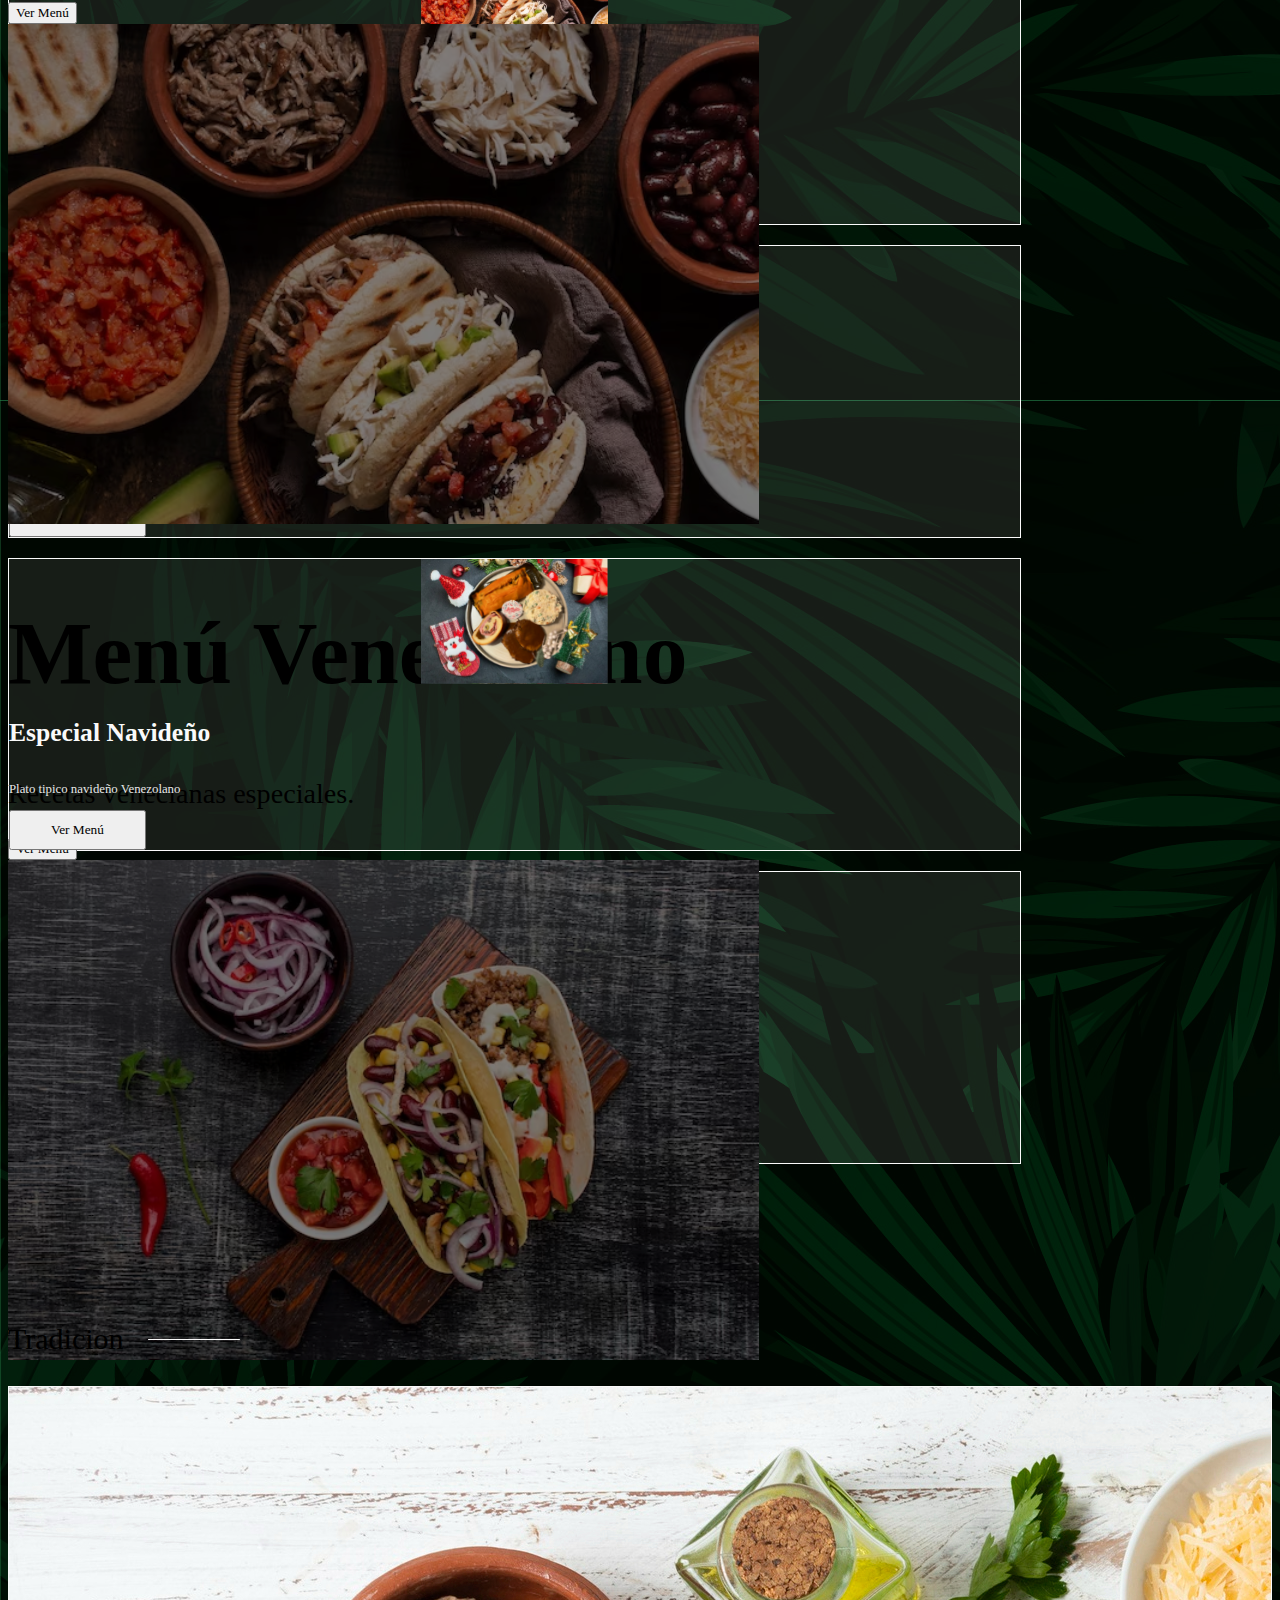
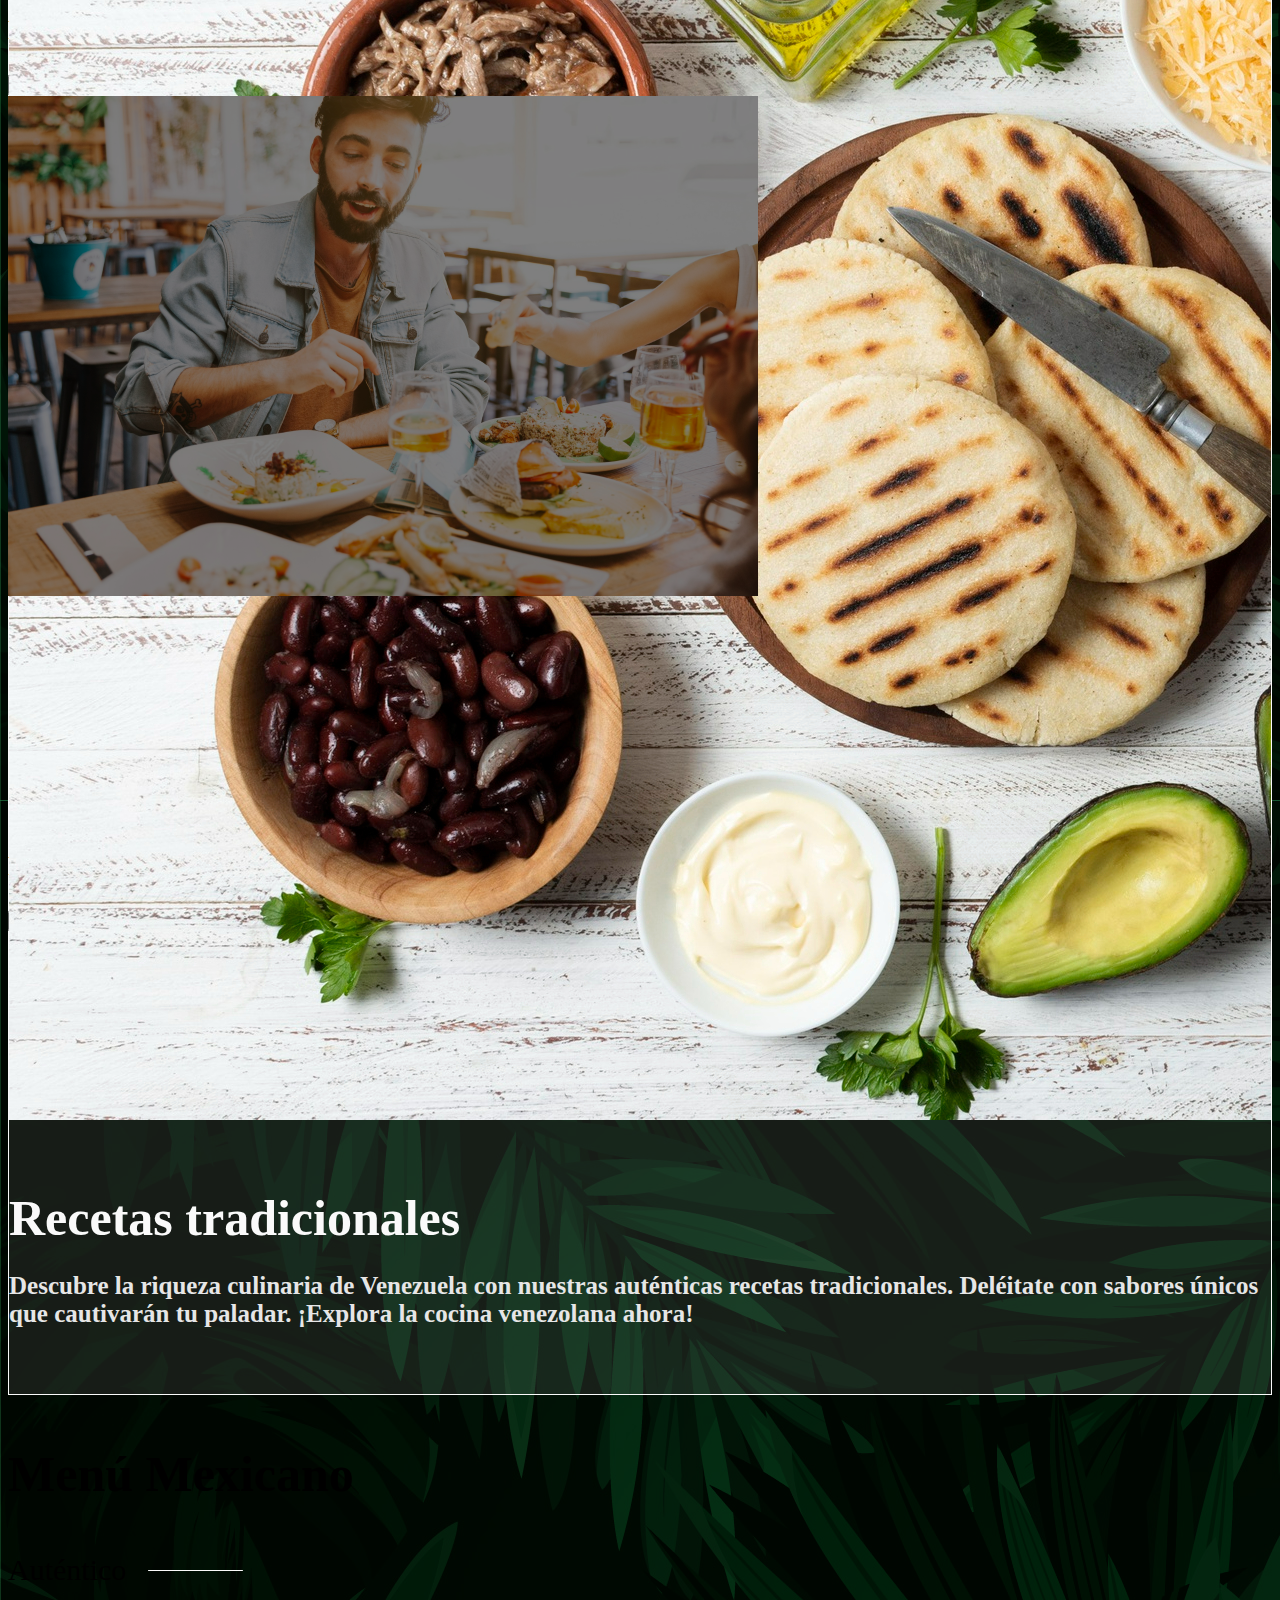
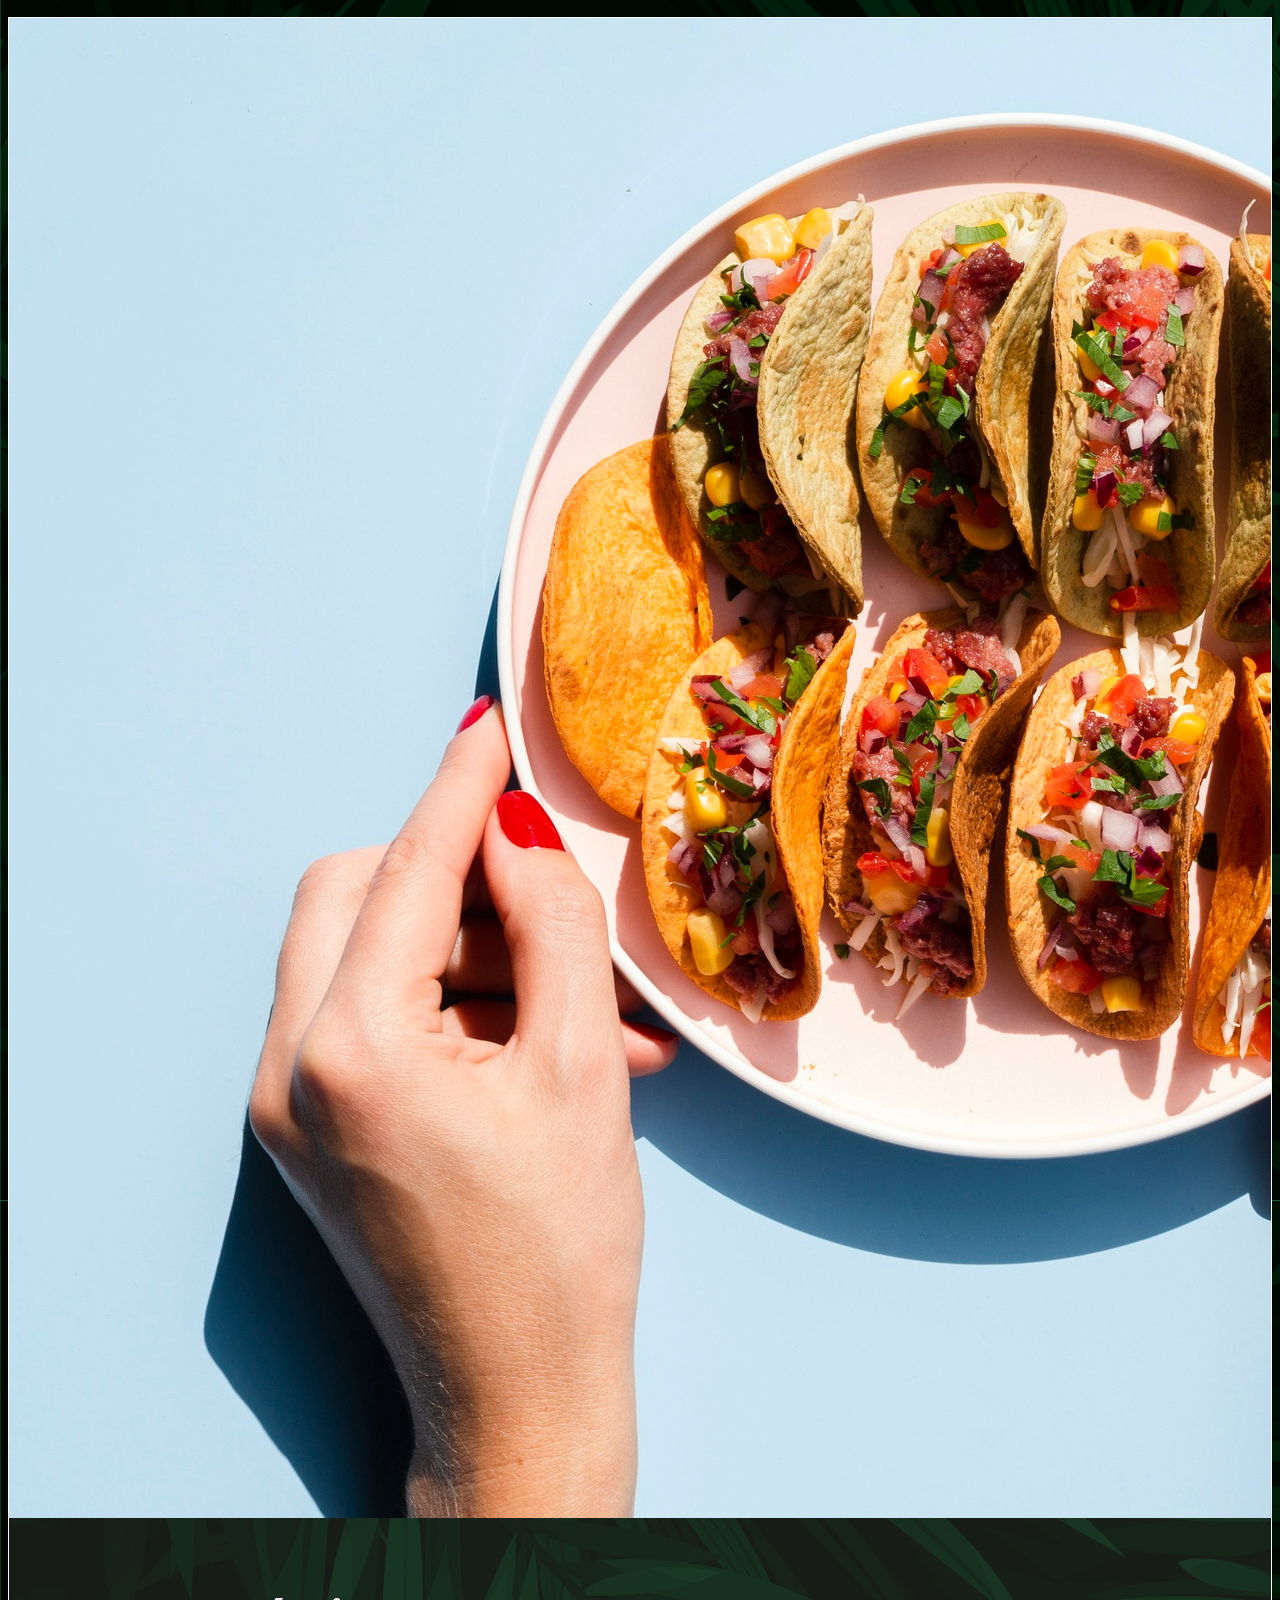
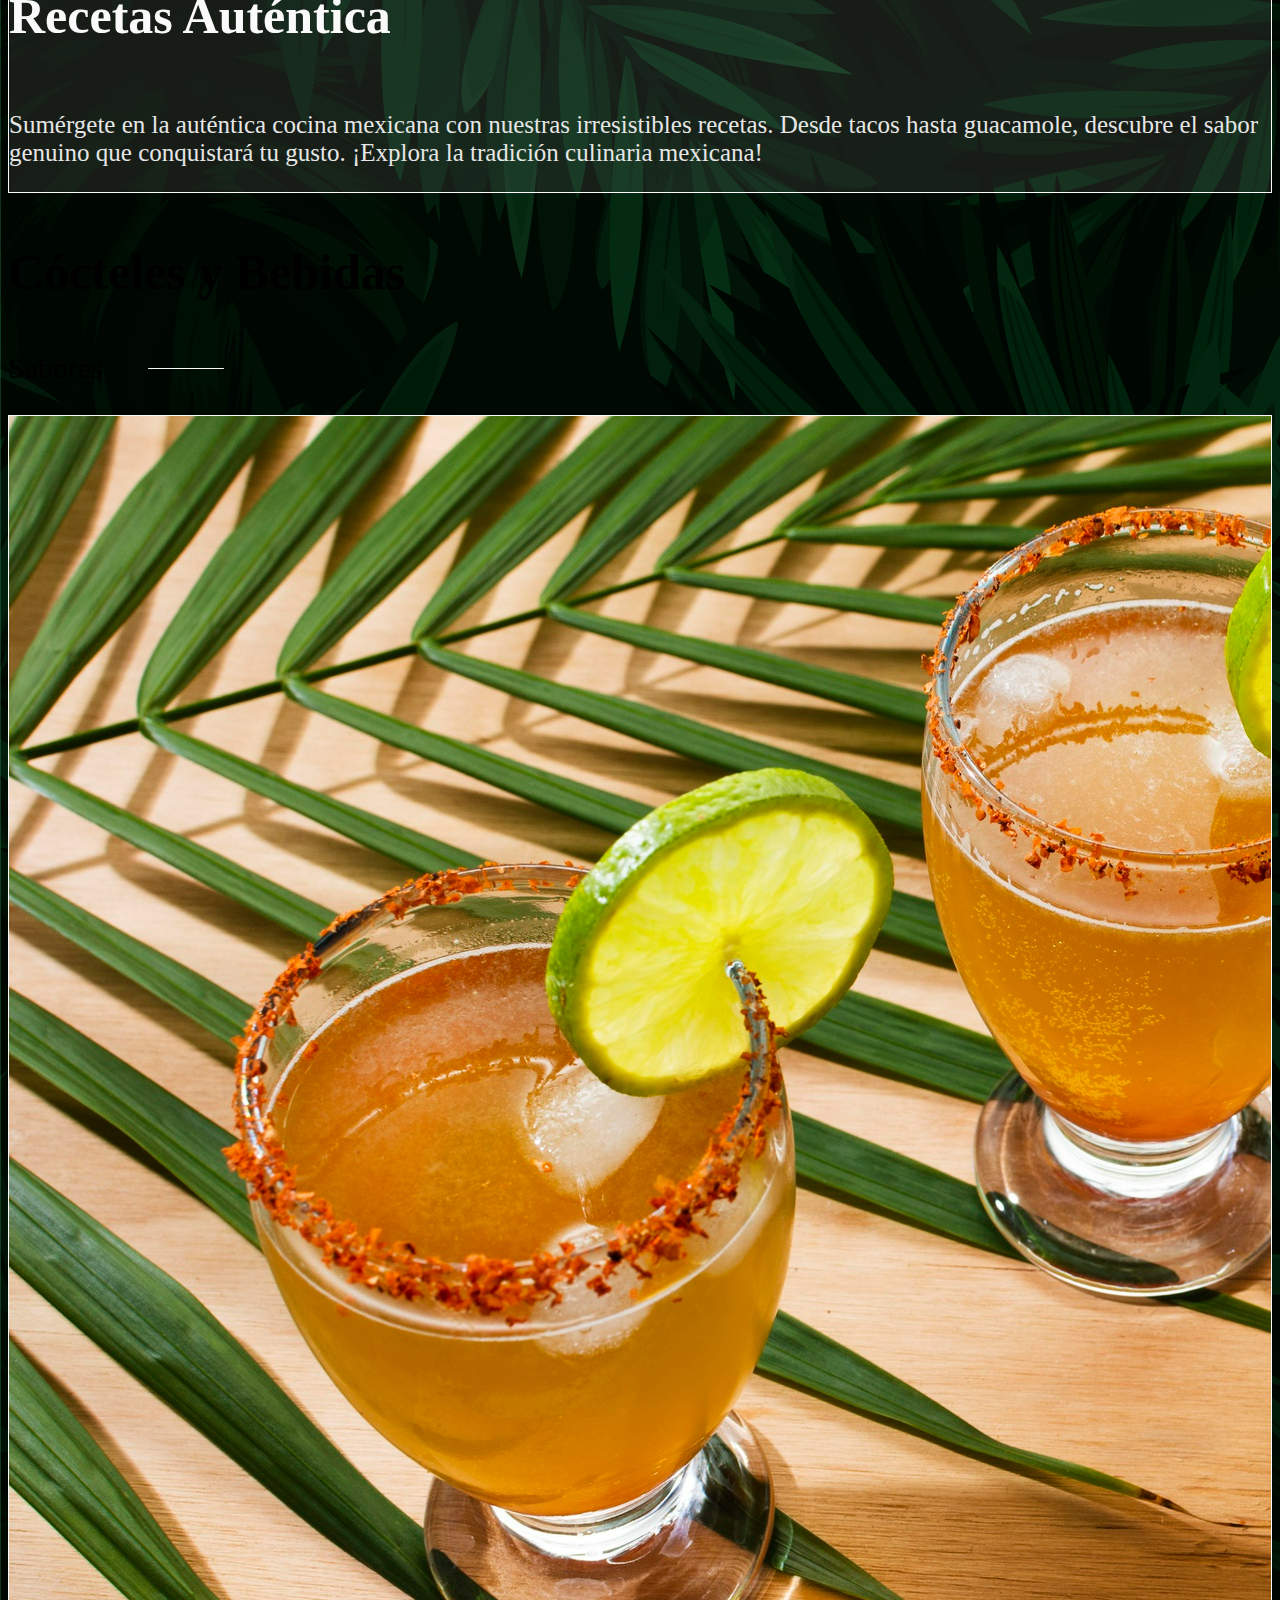
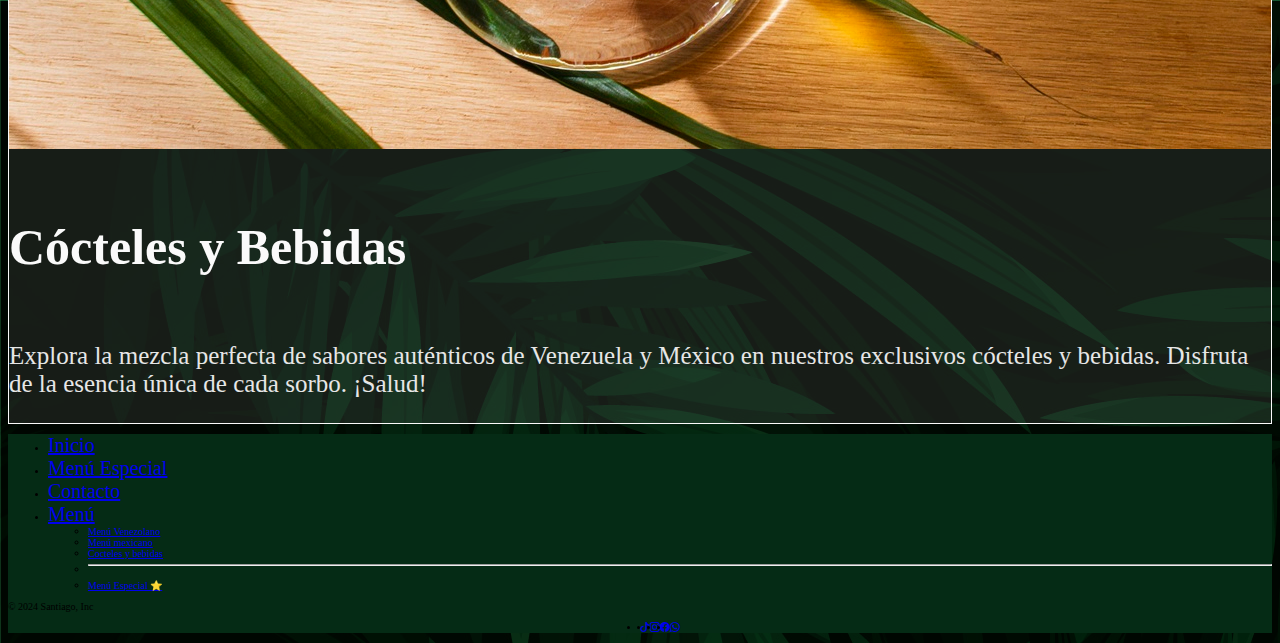
==== commit 68c7b92b: "mejorando SEO web" ====
--- a/index.html
+++ b/index.html
@@ -187,10 +187,10 @@
         <div class="card__animated card__menu card rounded-4 text-start p-3">
           <div class="card__img ">            
             <img src="./img/arepas_menu.svg" class="card-img-top card__img object-fit-cover rounded-2 text-start"
-            alt="...">
+            alt="Arepas Venezolanas">
           </div>
           <h4 class="card-title">Menú Venezolano</h4>
-          <p>Lorem ipsum dolor sit amet. Lorem</p>
+          <p>Descubre la riqueza culinaria </p>
           <a href="html/venezolano.html" class="nav-link d-inline-flex justify-content-center">
             <button type="button" class="btn__menu btn btn-warning fs-4 d-inline-block w-100">Ver Menú</button>
           </a>
@@ -201,10 +201,10 @@
         <div class="card card__menu rounded-4 text-start p-3">
           <div class="card__img">
             <img src="./img/mexco_menu.svg" class="card-img-top card__img object-fit-cover rounded-2 text-start"
-            alt="...">
+            alt="Tacos mexicanos">
           </div>
           <h4 class="card-title">Menú Mexicano</h4>
-          <p>Lorem ipsum dolor sit amet. Lorem</p>
+          <p>Sumérgete en la auténtica cocina</p>
           <a href="html/mexicano.html" class="nav-link d-inline-flex justify-content-center">
             <button type="button" class="btn__menu btn btn-warning fs-4 d-inline-block w-100">Ver Menú</button>
           </a>
@@ -215,10 +215,10 @@
         <div class="card card__menu rounded-4 text-start p-3">
           <div class="card__img">
             <img src="./img/plato_navideno.svg" class="card-img-top card__img object-fit-cover rounded-2 text-start"
-            alt="...">
+            alt="Plato navideño venezolano.">
           </div>
           <h4 class="card-title">Especial Navideño</h4>
-          <p>Lorem ipsum dolor sit amet. Lorem</p>
+          <p>Plato tipico navideño Venezolano</p>
           <a href="html/especial.html" class="nav-link d-inline-flex justify-content-center">
             <button type="button" class="btn__menu btn btn-warning fs-4 d-inline-block w-100">Ver Menú</button>
           </a>
@@ -229,10 +229,10 @@
           <div class="card__img">
             
             <img src="./img/cocteles_menu.svg" class="card-img-top card__img object-fit-cover rounded-2 text-start"
-            alt="...">
+            alt="Cócteles">
           </div>
           <h4 class="card-title">Cócteles</h4>
-          <p>Lorem ipsum dolor sit amet. Lorem</p>
+          <p>Explora la mezcla perfecta de sabores</p>
           <a href="html/cocteles.html" class="nav-link d-inline-flex justify-content-center">
             <button type="button" class="btn__menu btn btn-warning fs-4 d-inline-block w-100">Ver Menú</button>
           </a>
@@ -249,7 +249,7 @@
     <div class="title__menu my-5" id="venezolano">
       <h3 class=" text-light text-center ">Menú Venezolano</h3>
       <div class="title__entrada mb-4">
-        <p class="text-light text-center"><span>Tradicional</span></p>
+        <p class="text-light text-center"><span>Tradicion</span></p>
       </div>
     </div>
     <!-- Fin titulos del article -->
@@ -258,7 +258,7 @@
     <div class="card__especial card__animated card m-5 rounded-4 object-fit-contain">
       <div class="row g-0">
         <div class="col-md-4 cardsp__img ">
-          <img src="./img/arepas_index.jpg" class="img-fluid rounded-start rounded-4 " alt="...">
+          <img src="./img/arepas_index.jpg" class="img-fluid rounded-start rounded-4 " alt="Platos venezolanos">
         </div>
         <div class="col-md-8">
           <div class="card-body">
@@ -274,7 +274,7 @@
     <div class="title__menu my-5" id="venezolano">
       <h3 class=" text-light text-center ">Menú Mexicano</h3>
       <div class="title__entrada mb-4">
-        <p class="text-light text-center"><span>Tradicional</span></p>
+        <p class="text-light text-center"><span>Auténtico</span></p>
       </div>
     </div>
     <!-- Fin titulos del menu -->
@@ -283,7 +283,7 @@
     <div class="card__especial card__animated card m-5  rounded-4">
       <div class="row g-0">
         <div class="col-md-4 cardsp__img">
-          <img src="./img/tacos_index.jpg" class="img-fluid rounded-start rounded-4" alt="...">
+          <img src="./img/tacos_index.jpg" class="img-fluid rounded-start rounded-4" alt="Platos Mexicanos">
         </div>
         <div class="col-md-8">
           <div class="card-body">
@@ -296,9 +296,9 @@
 
     <!-- Inicio titulos del article -->
     <div class="title__menu my-5" id="venezolano">
-      <h3 class=" text-light text-center ">Menú Mexicano</h3>
+      <h3 class=" text-light text-center ">Cócteles y Bebidas</h3>
       <div class="title__entrada mb-4">
-        <p class="text-light text-center"><span>Tradicional</span></p>
+        <p class="text-light text-center"><span>Sabores</span></p>
       </div>
     </div>
     <!-- Fin titulos del menu -->
@@ -307,11 +307,11 @@
     <div class="card__especial card__animated card m-5  rounded-4">
       <div class="row g-0">
         <div class="col-md-4 cardsp__img">
-          <img src="./img/cocteles_001.jpg" class="img-fluid rounded-start rounded-4" alt="...">
+          <img src="./img/cocteles_001.jpg" class="img-fluid rounded-start rounded-4" alt="Concteles y bebidas alcohólicas">
         </div>
         <div class="col-md-8">
           <div class="card-body">
-            <h4 class="card-title">Cocteles y Bebidas</h4>
+            <h4 class="card-title">Cócteles y Bebidas</h4>
             <p class="card-text">Explora la mezcla perfecta de sabores auténticos de Venezuela y México en nuestros exclusivos cócteles y bebidas. Disfruta de la esencia única de cada sorbo. ¡Salud!</p>
           </div>
         </div>
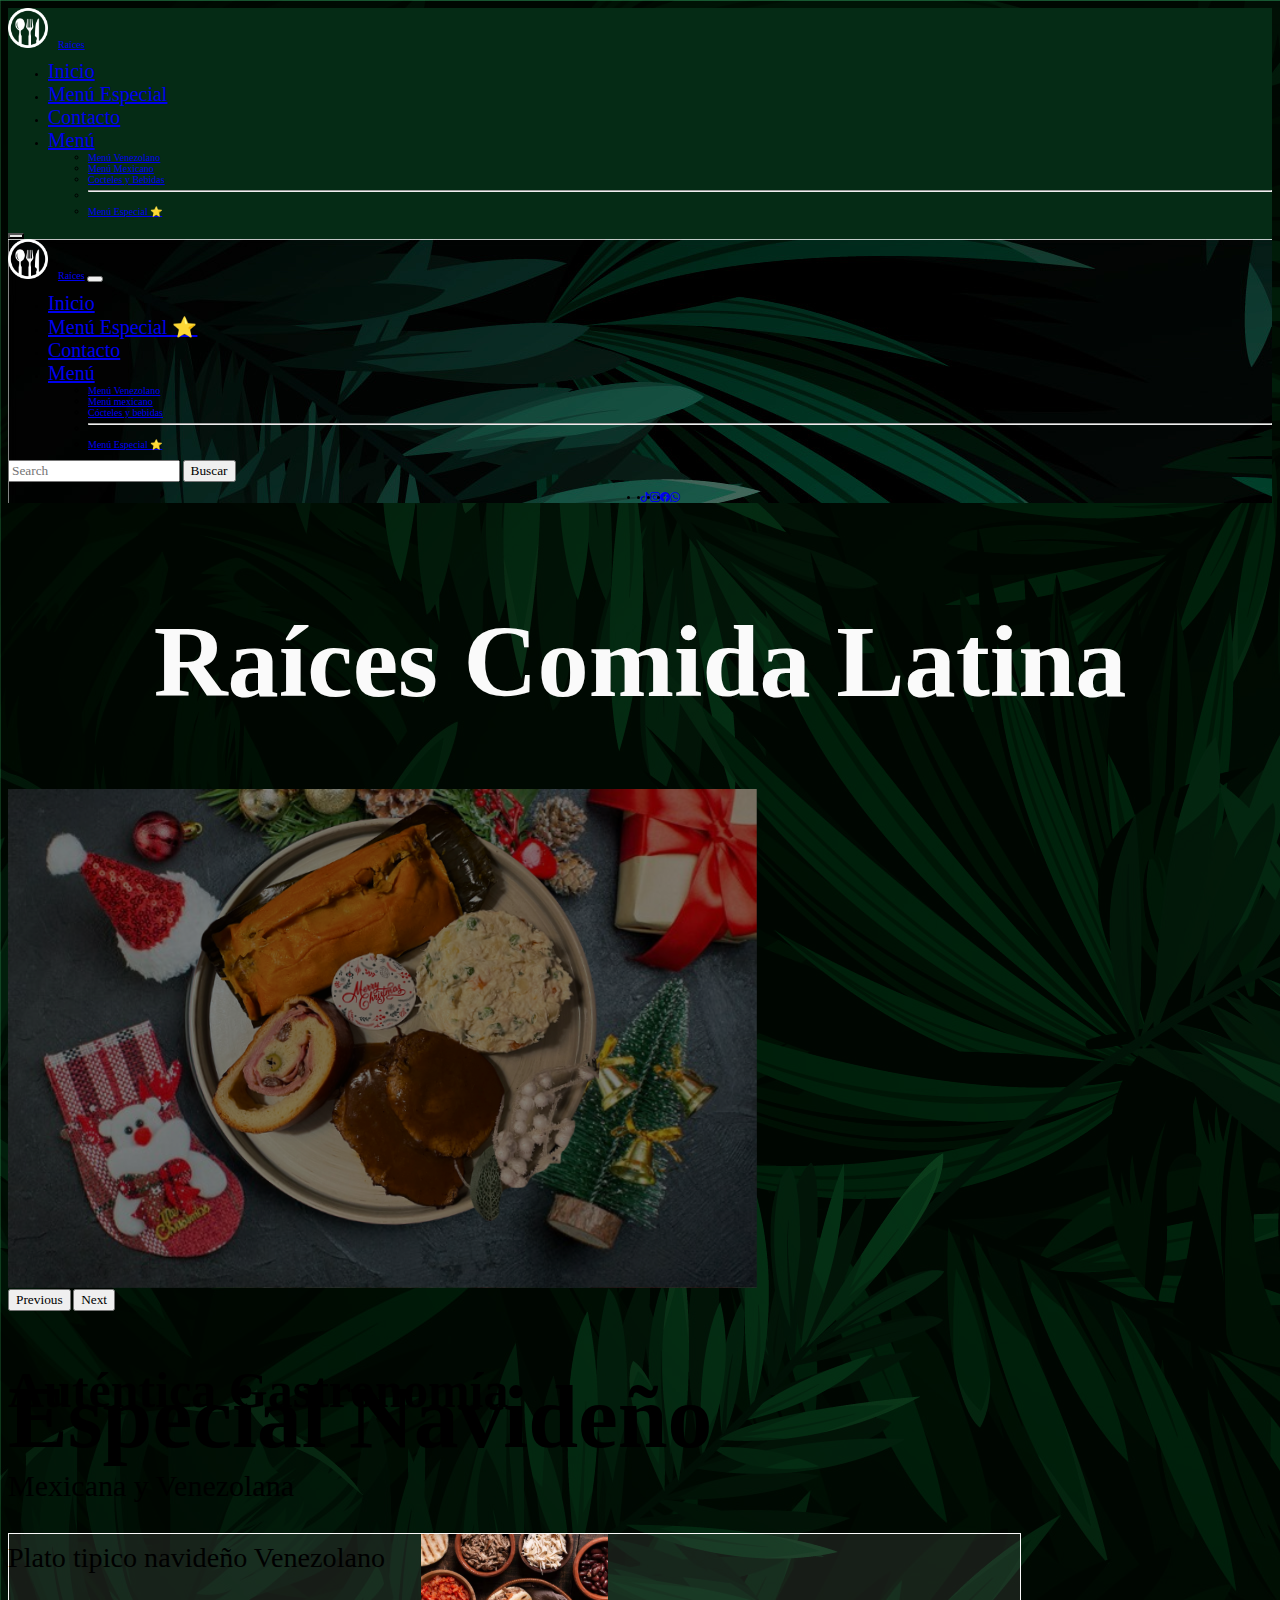
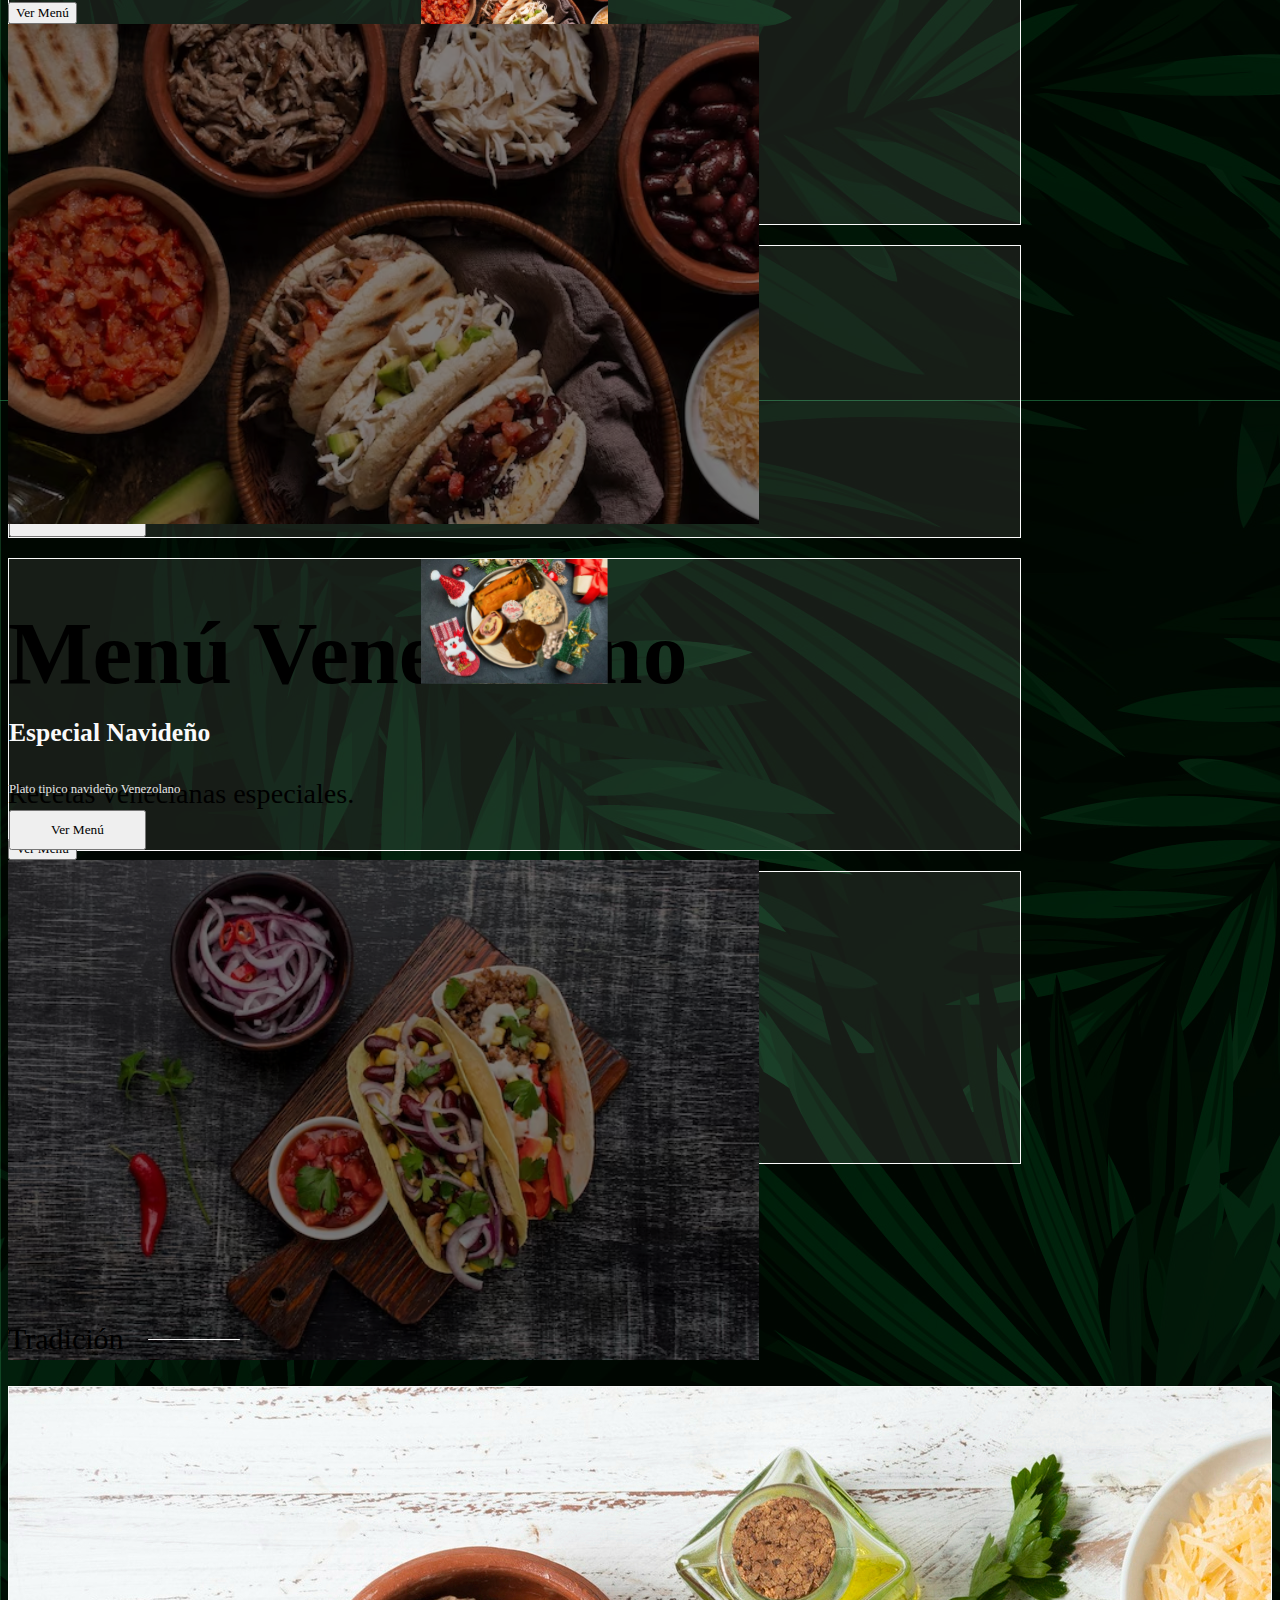
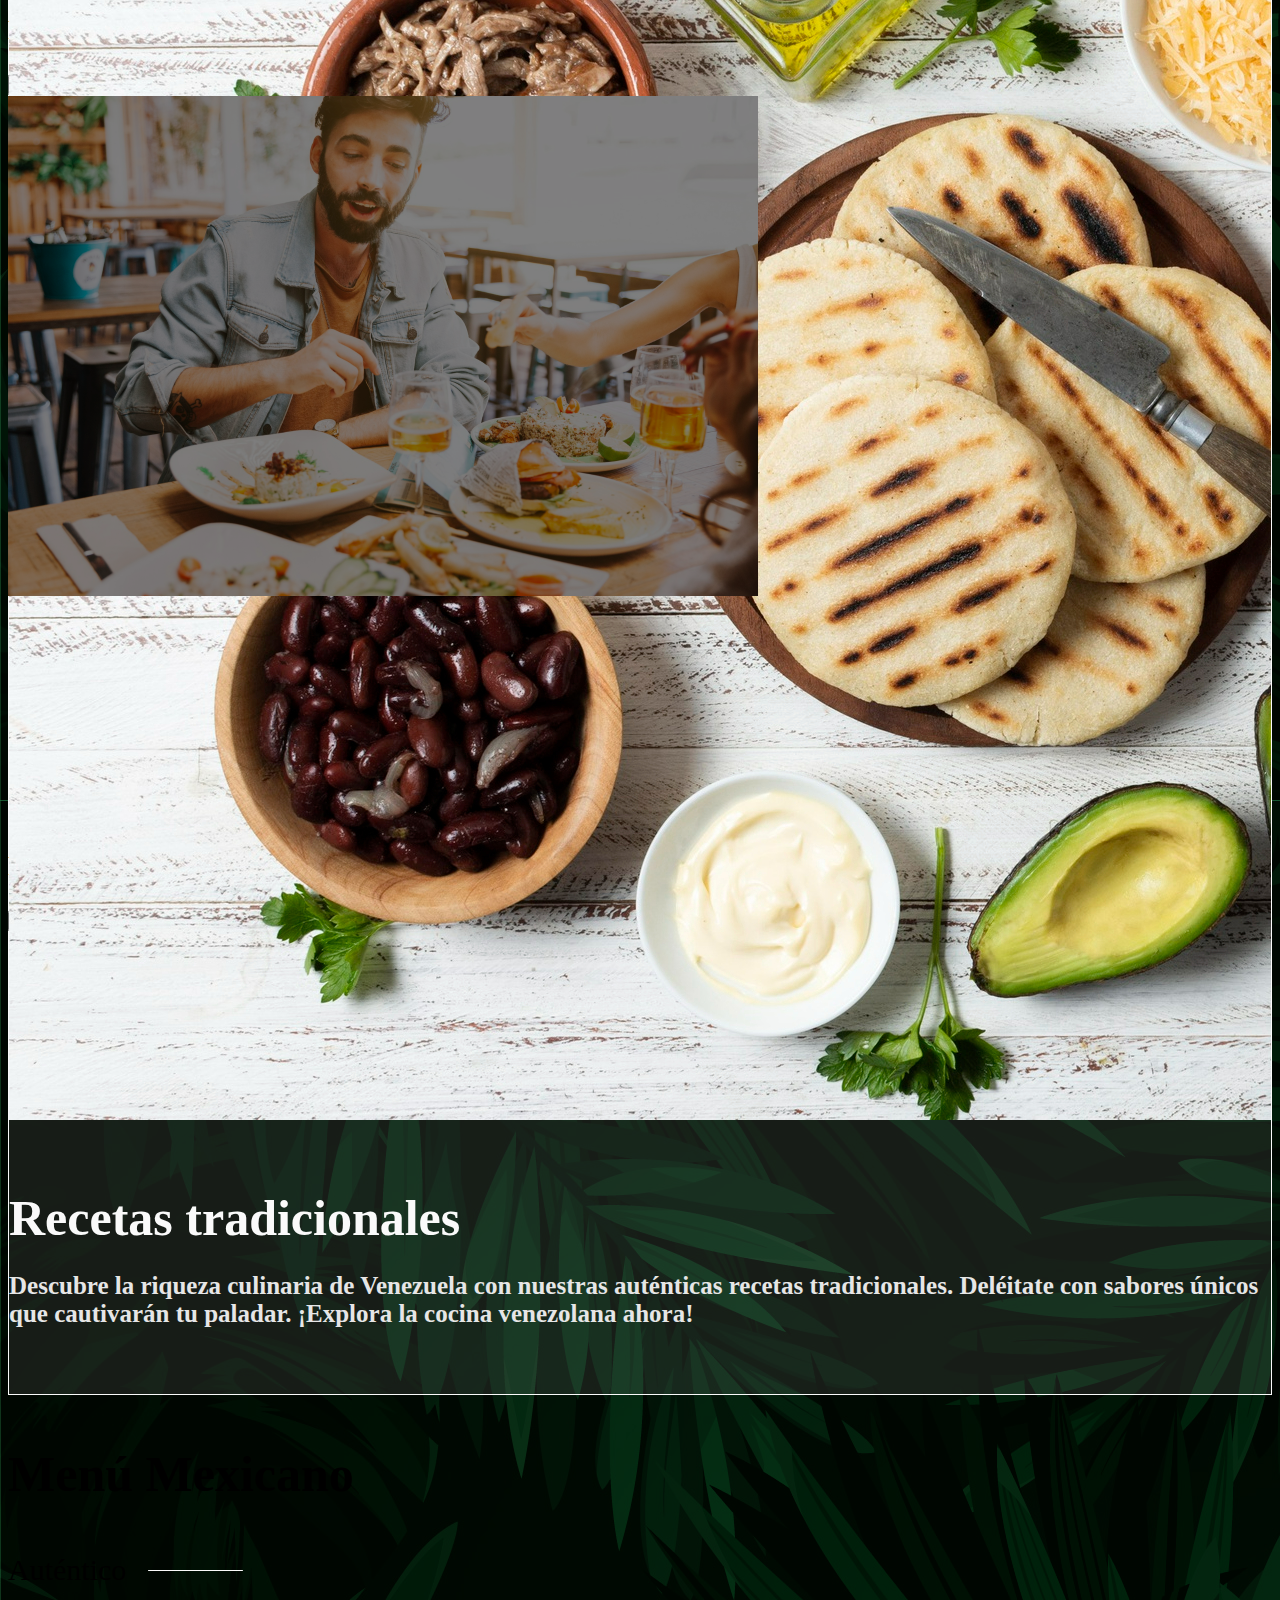
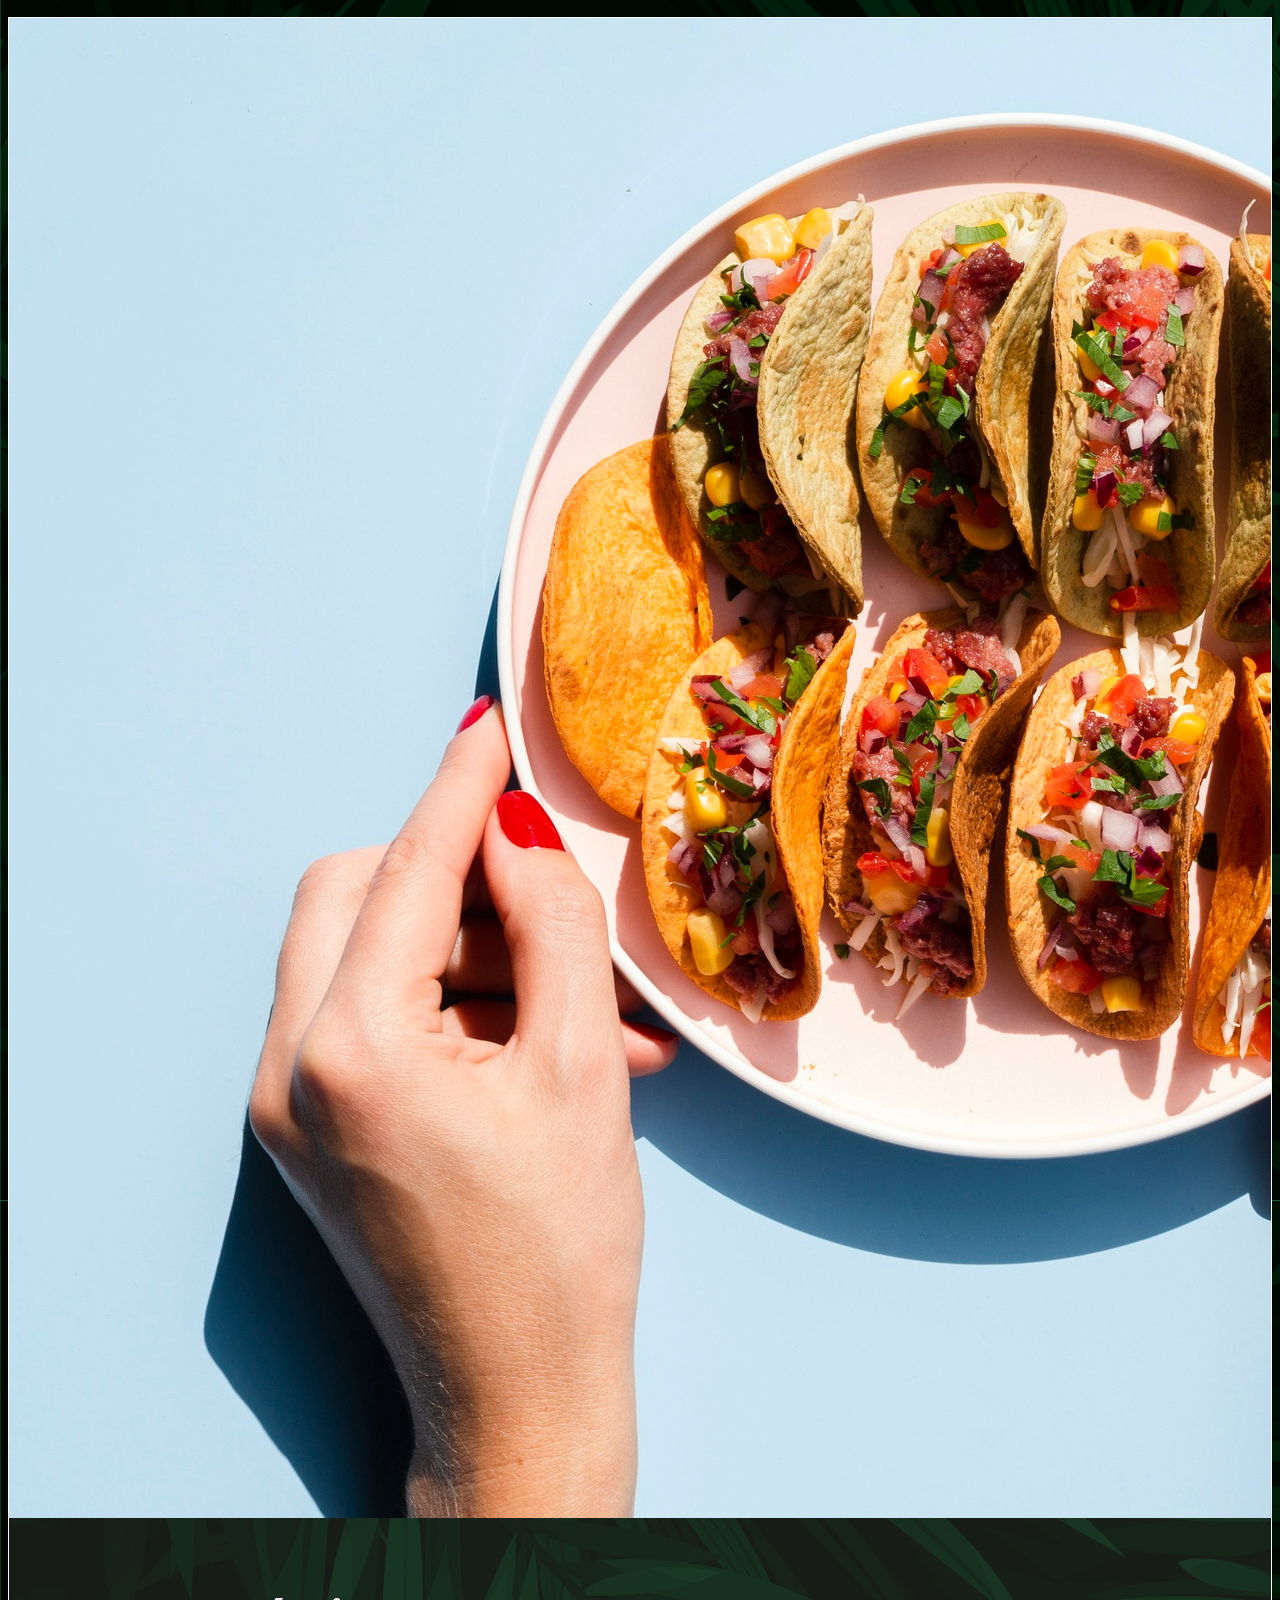
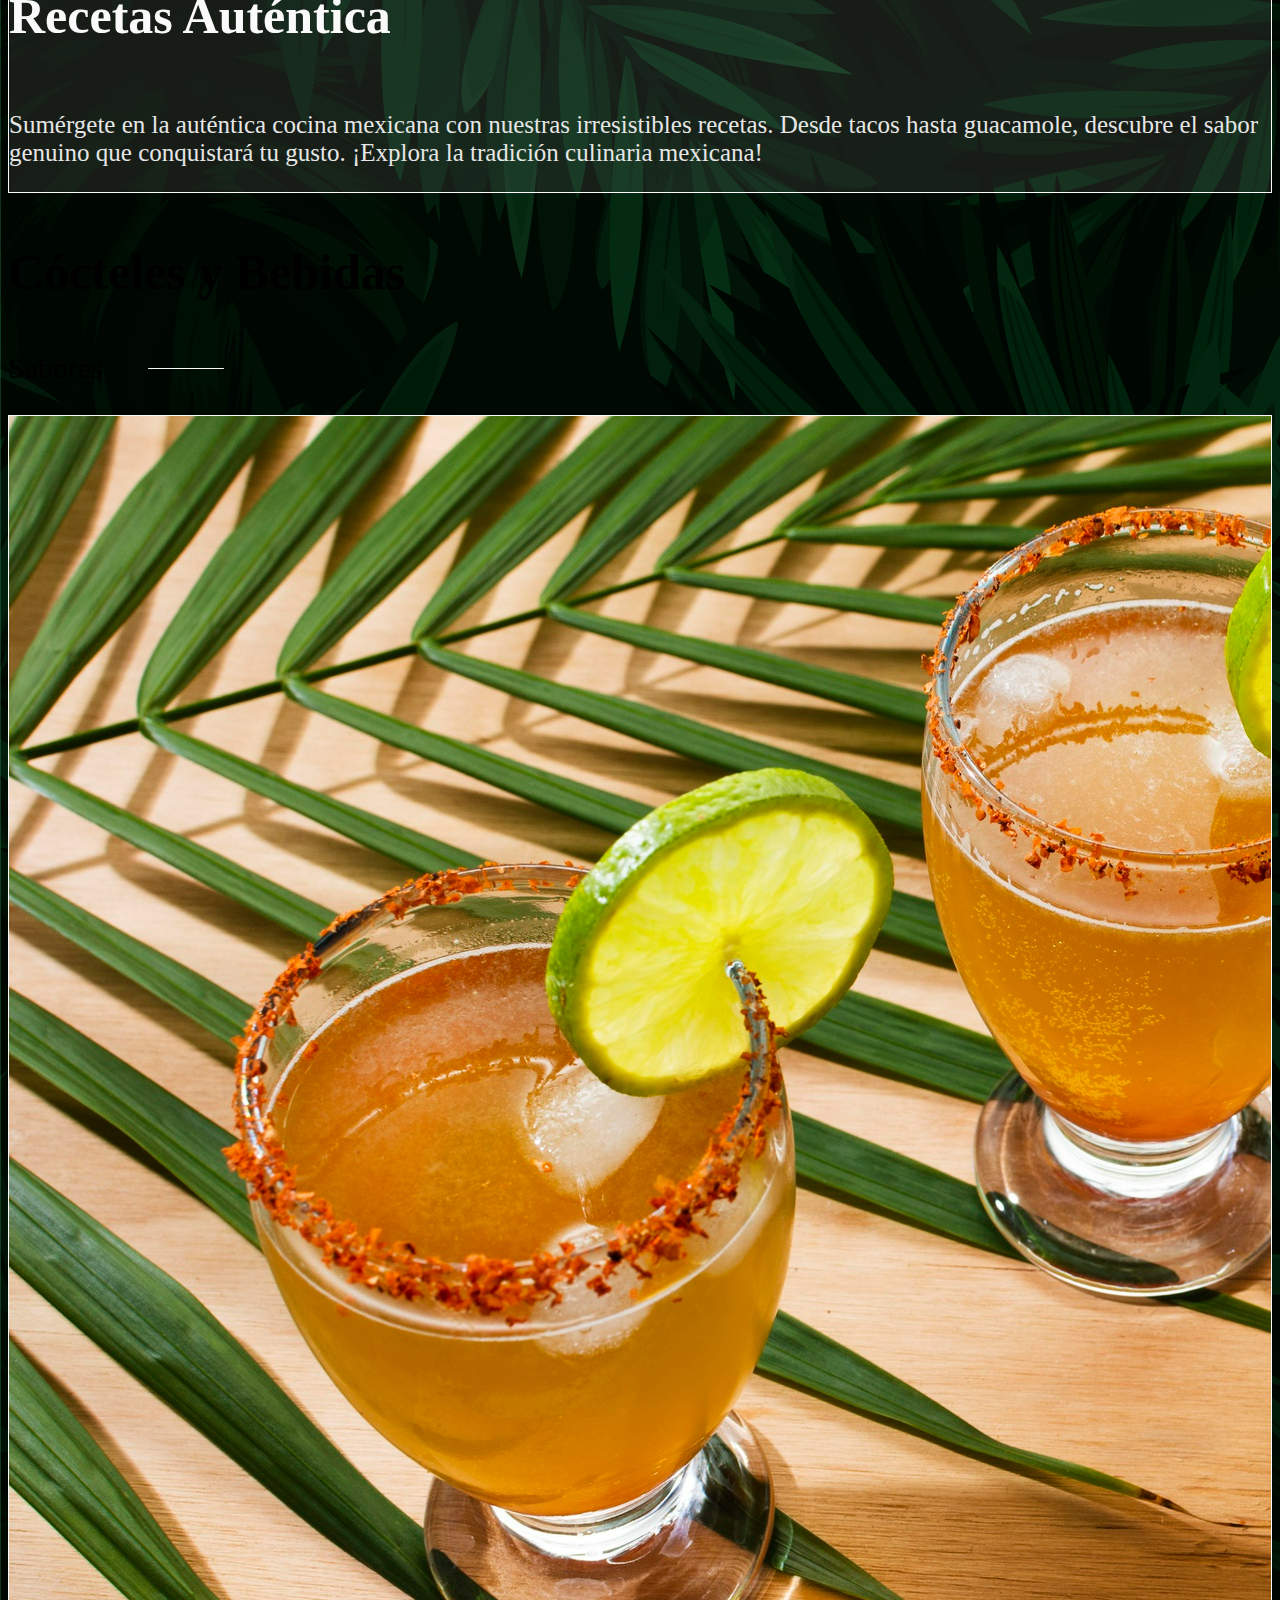
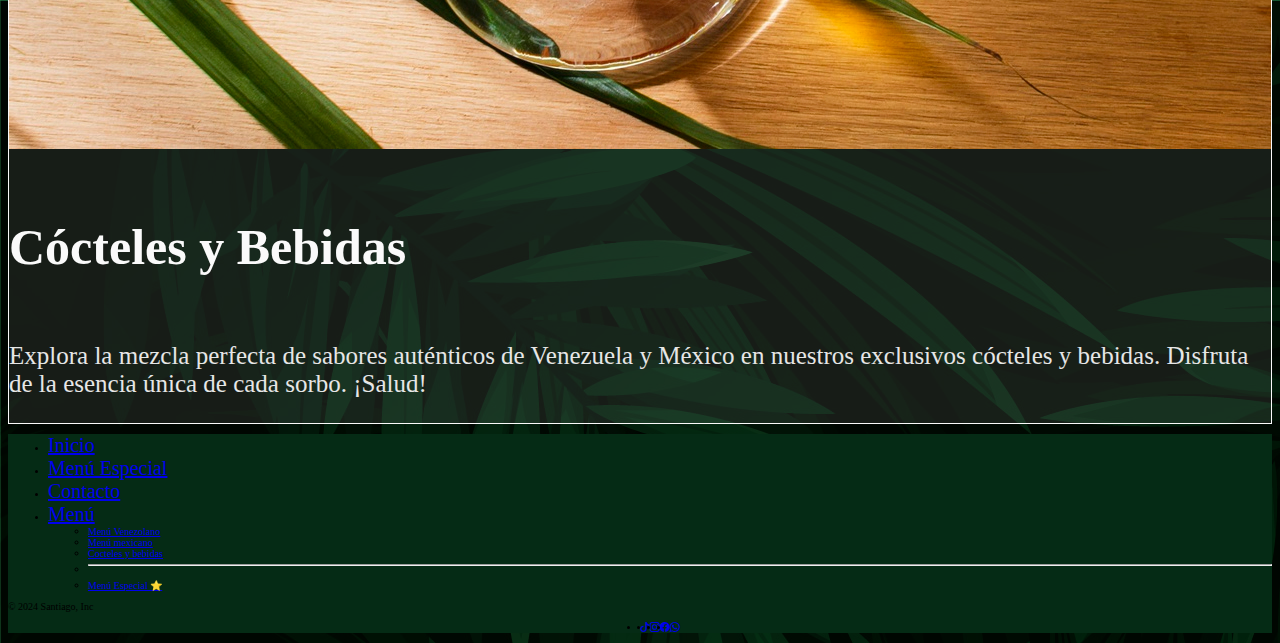
==== commit 3efa96e3: "mejora de SEO" ====
--- a/index.html
+++ b/index.html
@@ -6,8 +6,8 @@
   <meta name="viewport" content="width=device-width, initial-scale=1.0">
   <meta name="description" content="Raices Restaurante de Comida Latina">
   <meta name="keywords" content="restaurante comida gastronomia mexico venezuela mexicana venezolana">
-  <link rel="shortcut icon" href="img/logo_raices_negro.png" type="image/x-icon">  
-  <title>Inicio - Raices Latin Food</title>
+  <link rel="shortcut icon" href="img/logo_raices_negro.png" type="image/x-icon">
+  <title>Inicio - Raíces Latin Food</title>
   <!-- CSS_BS -->
   <link href="https://cdn.jsdelivr.net/npm/bootstrap@5.3.2/dist/css/bootstrap.min.css" rel="stylesheet"
     integrity="sha384-T3c6CoIi6uLrA9TneNEoa7RxnatzjcDSCmG1MXxSR1GAsXEV/Dwwykc2MPK8M2HN" crossorigin="anonymous">
@@ -24,7 +24,7 @@
     <nav class="navbar fixed-top ">
       <div class="navbar container-fluid justify-content-lg-evenly mx-5 ">
         <a class="navbar-brand text-light fs-1 text-uppercase fw-bold" href="./index.html">
-          <img class="logo" src="img/logo_reices.png" alt="logo del restaurante">Raices</a>
+          <img class="logo" src="img/logo_reices.png" alt="logo del restaurante">Raíces</a>
 
         <div class="justify-content-around">
           <ul class="d-none d-md-flex d-xl-flex container-fluid justify-content-center me-5 ">
@@ -60,57 +60,58 @@
           aria-labelledby="offcanvasNavbarLabel">
           <div class="offcanvas-title m-4" id="offcanvasNavbarLabel">
             <a class="navbar-brand text-light fs-1 text-uppercase fw-bold" href="./index.html">
-              <img class="logo" src="img/logo_reices.png" alt="logo del restaurante">Raices</a>
-              <button type="button" class="btn-close bg-light mx-4" data-bs-dismiss="offcanvas" aria-label="Close"></button>
-          </div>
-          <div class="justify-content-around">            
-          <div class="offcanvas-body">
-            <ul class="navbar-nav justify-content-end flex-grow-1 pe-3">
-              <li class="nav-item">
-                <a class="nav-link text-light active" aria-current="page" href="index.html">Inicio</a>
-              </li>
-              <li class="nav-item">
-                <a class="nav-link text-light" href="html/especial.html">Menú Especial ⭐</a>
-              </li>
-              <li class="nav-item">
-                <a class="nav-link text-light" href="html/contacto.html">Contacto</a>
-              </li>
-              <li class="nav-item dropdown">
-                <a class="nav-link dropdown-toggle text-light" href="#" role="button" data-bs-toggle="dropdown"
-                  aria-expanded="false">
-                  Menú
-                </a>
-                <ul class="dropdown-menu">
-                  <li><a class="dropdown-item text-dark" href="html/venezolano.html">Menú Venezolano</a></li>
-                  <li><a class="dropdown-item text-dark" href="html/mexicano.html">Menú mexicano</a></li>
-                  <li><a class="dropdown-item text-dark" href="html/cocteles.html">Cocteles y bebidas</a></li>
-                  <li>
-                    <hr class="dropdown-divider">
-                  </li>
-                  <li><a class="stars dropdown-item text-dark" href="html/especial.html">Menú Especial ⭐</a></li>
-                </ul>
-              </li>
-            </ul>
-            <form class="d-flex mt-3" role="search">
-              <input class="form-control me-2" type="search" placeholder="Search" aria-label="Search">
-              <button class="btn btn-outline-success" type="submit">Buscar</button>
-            </form>
-
-            <ul class="redes__icon mt-5">
-              <li class="ms-3"><a class="text-light fs-2" href="#"><i class="bi bi-tiktok"></i></a></li>
-              <li class="ms-3"><a class="text-light fs-2" href="#"><i class="bi bi-instagram"></i></a></li>
-              <li class="ms-3"><a class="text-light fs-2" href="#"><i class="bi bi-facebook"></i></a></li>
-              <li class="ms-3"><a class="text-light fs-2" href="#"><i class="bi bi-whatsapp"></i></i></a></li>
-            </ul>
-          </div>
-        </div>
-      </div>
+              <img class="logo" src="img/logo_reices.png" alt="logo del restaurante">Raíces</a>
+            <button type="button" class="btn-close bg-light mx-4" data-bs-dismiss="offcanvas"
+              aria-label="Close"></button>
+          </div>
+          <div class="justify-content-around">
+            <div class="offcanvas-body">
+              <ul class="navbar-nav justify-content-end flex-grow-1 pe-3">
+                <li class="nav-item">
+                  <a class="nav-link text-light active" aria-current="page" href="index.html">Inicio</a>
+                </li>
+                <li class="nav-item">
+                  <a class="nav-link text-light" href="html/especial.html">Menú Especial ⭐</a>
+                </li>
+                <li class="nav-item">
+                  <a class="nav-link text-light" href="html/contacto.html">Contacto</a>
+                </li>
+                <li class="nav-item dropdown">
+                  <a class="nav-link dropdown-toggle text-light" href="#" role="button" data-bs-toggle="dropdown"
+                    aria-expanded="false">
+                    Menú
+                  </a>
+                  <ul class="dropdown-menu">
+                    <li><a class="dropdown-item text-dark" href="html/venezolano.html">Menú Venezolano</a></li>
+                    <li><a class="dropdown-item text-dark" href="html/mexicano.html">Menú mexicano</a></li>
+                    <li><a class="dropdown-item text-dark" href="html/cocteles.html">Cócteles y bebidas</a></li>
+                    <li>
+                      <hr class="dropdown-divider">
+                    </li>
+                    <li><a class="stars dropdown-item text-dark" href="html/especial.html">Menú Especial ⭐</a></li>
+                  </ul>
+                </li>
+              </ul>
+              <form class="d-flex mt-3" role="search">
+                <input class="form-control me-2" type="search" placeholder="Search" aria-label="Search">
+                <button class="btn btn-outline-success" type="submit">Buscar</button>
+              </form>
+
+              <ul class="redes__icon mt-5">
+                <li class="ms-3"><a class="text-light fs-2" href="#"><i class="bi bi-tiktok"></i></a></li>
+                <li class="ms-3"><a class="text-light fs-2" href="#"><i class="bi bi-instagram"></i></a></li>
+                <li class="ms-3"><a class="text-light fs-2" href="#"><i class="bi bi-facebook"></i></a></li>
+                <li class="ms-3"><a class="text-light fs-2" href="#"><i class="bi bi-whatsapp"></i></i></a></li>
+              </ul>
+            </div>
+          </div>
+        </div>
     </nav>
   </header>
 
   <section class="titulo__web container container-fluid justify-content-center">
-    <h1 class="">Raices Comida Latina</h1>
-  </section>  
+    <h1 class="">Raíces Comida Latina</h1>
+  </section>
 
   <!-- Inicio del hero -->
   <section class="hero container-fluid justify-content-center mb-3 p-lg-5">
@@ -150,7 +151,7 @@
         <div class="hero__c carousel-item">
           <img src="./img/Contacto.jpg" class="hero__img d-block w-100 rounded-2" alt="...">
           <div class="hero__text position-absolute top-50 start-50 translate-middle fs-1 text-light  ">
-            <h2 class="text-light fw-bold">Coctactanos</h2>
+            <h2 class="text-light fw-bold">Coctáctanos</h2>
             <p class="text-light  ">Reserva una mesa y disfruta con tus amigos</p>
             <a href="html/contacto.html">
               <button type="button" class="btn btn-warning fs-5 fw-bolder px-4">Contacto</button>
@@ -172,7 +173,7 @@
 
   <!-- Inicio titulos del menu -->
   <div class="title__menu my-5">
-    <h3 class=" text-light text-center ">Auténtica Gastronomia</h3>
+    <h3 class=" text-light text-center ">Auténtica Gastronomía</h3>
     <div class="title__entrada mb-4">
       <p class="text-light text-center">Mexicana y Venezolana</p>
     </div>
@@ -185,9 +186,9 @@
 
       <div class="col">
         <div class="card__animated card__menu card rounded-4 text-start p-3">
-          <div class="card__img ">            
+          <div class="card__img ">
             <img src="./img/arepas_menu.svg" class="card-img-top card__img object-fit-cover rounded-2 text-start"
-            alt="Arepas Venezolanas">
+              alt="Arepas Venezolanas">
           </div>
           <h4 class="card-title">Menú Venezolano</h4>
           <p>Descubre la riqueza culinaria </p>
@@ -201,7 +202,7 @@
         <div class="card card__menu rounded-4 text-start p-3">
           <div class="card__img">
             <img src="./img/mexco_menu.svg" class="card-img-top card__img object-fit-cover rounded-2 text-start"
-            alt="Tacos mexicanos">
+              alt="Tacos mexicanos">
           </div>
           <h4 class="card-title">Menú Mexicano</h4>
           <p>Sumérgete en la auténtica cocina</p>
@@ -215,7 +216,7 @@
         <div class="card card__menu rounded-4 text-start p-3">
           <div class="card__img">
             <img src="./img/plato_navideno.svg" class="card-img-top card__img object-fit-cover rounded-2 text-start"
-            alt="Plato navideño venezolano.">
+              alt="Plato navideño venezolano.">
           </div>
           <h4 class="card-title">Especial Navideño</h4>
           <p>Plato tipico navideño Venezolano</p>
@@ -227,12 +228,12 @@
       <div class="card__animated col">
         <div class="card card__menu rounded-4 text-start p-3">
           <div class="card__img">
-            
+
             <img src="./img/cocteles_menu.svg" class="card-img-top card__img object-fit-cover rounded-2 text-start"
-            alt="Cócteles">
+              alt="Cócteles">
           </div>
           <h4 class="card-title">Cócteles</h4>
-          <p>Explora la mezcla perfecta de sabores</p>
+          <p>Explora la mezcla de sabores</p>
           <a href="html/cocteles.html" class="nav-link d-inline-flex justify-content-center">
             <button type="button" class="btn__menu btn btn-warning fs-4 d-inline-block w-100">Ver Menú</button>
           </a>
@@ -249,7 +250,7 @@
     <div class="title__menu my-5" id="venezolano">
       <h3 class=" text-light text-center ">Menú Venezolano</h3>
       <div class="title__entrada mb-4">
-        <p class="text-light text-center"><span>Tradicion</span></p>
+        <p class="text-light text-center"><span>Tradición</span></p>
       </div>
     </div>
     <!-- Fin titulos del article -->
@@ -263,7 +264,9 @@
         <div class="col-md-8">
           <div class="card-body">
             <h4 class="card-title">Recetas tradicionales</h>
-            <p class="card-text">Descubre la riqueza culinaria de Venezuela con nuestras auténticas recetas tradicionales. Deléitate con sabores únicos que cautivarán tu paladar. ¡Explora la cocina venezolana ahora!</p>
+              <p class="card-text">Descubre la riqueza culinaria de Venezuela con nuestras auténticas recetas
+                tradicionales. Deléitate con sabores únicos que cautivarán tu paladar. ¡Explora la cocina venezolana
+                ahora!</p>
           </div>
         </div>
       </div>
@@ -288,7 +291,9 @@
         <div class="col-md-8">
           <div class="card-body">
             <h4 class="card-title">Recetas Auténtica</h4>
-            <p class="card-text">Sumérgete en la auténtica cocina mexicana con nuestras irresistibles recetas. Desde tacos hasta guacamole, descubre el sabor genuino que conquistará tu gusto. ¡Explora la tradición culinaria mexicana!</p>
+            <p class="card-text">Sumérgete en la auténtica cocina mexicana con nuestras irresistibles recetas. Desde
+              tacos hasta guacamole, descubre el sabor genuino que conquistará tu gusto. ¡Explora la tradición culinaria
+              mexicana!</p>
           </div>
         </div>
       </div>
@@ -307,12 +312,14 @@
     <div class="card__especial card__animated card m-5  rounded-4">
       <div class="row g-0">
         <div class="col-md-4 cardsp__img">
-          <img src="./img/cocteles_001.jpg" class="img-fluid rounded-start rounded-4" alt="Concteles y bebidas alcohólicas">
+          <img src="./img/cocteles_001.jpg" class="img-fluid rounded-start rounded-4"
+            alt="Concteles y bebidas alcohólicas">
         </div>
         <div class="col-md-8">
           <div class="card-body">
             <h4 class="card-title">Cócteles y Bebidas</h4>
-            <p class="card-text">Explora la mezcla perfecta de sabores auténticos de Venezuela y México en nuestros exclusivos cócteles y bebidas. Disfruta de la esencia única de cada sorbo. ¡Salud!</p>
+            <p class="card-text">Explora la mezcla perfecta de sabores auténticos de Venezuela y México en nuestros
+              exclusivos cócteles y bebidas. Disfruta de la esencia única de cada sorbo. ¡Salud!</p>
           </div>
         </div>
       </div>
@@ -363,14 +370,6 @@
   <!-- Fin del footer -->
 
 
-
-
-
-
-
-
-
-
   <script src="https://cdn.jsdelivr.net/npm/bootstrap@5.3.2/dist/js/bootstrap.bundle.min.js"
     integrity="sha384-C6RzsynM9kWDrMNeT87bh95OGNyZPhcTNXj1NW7RuBCsyN/o0jlpcV8Qyq46cDfL"
     crossorigin="anonymous"></script>
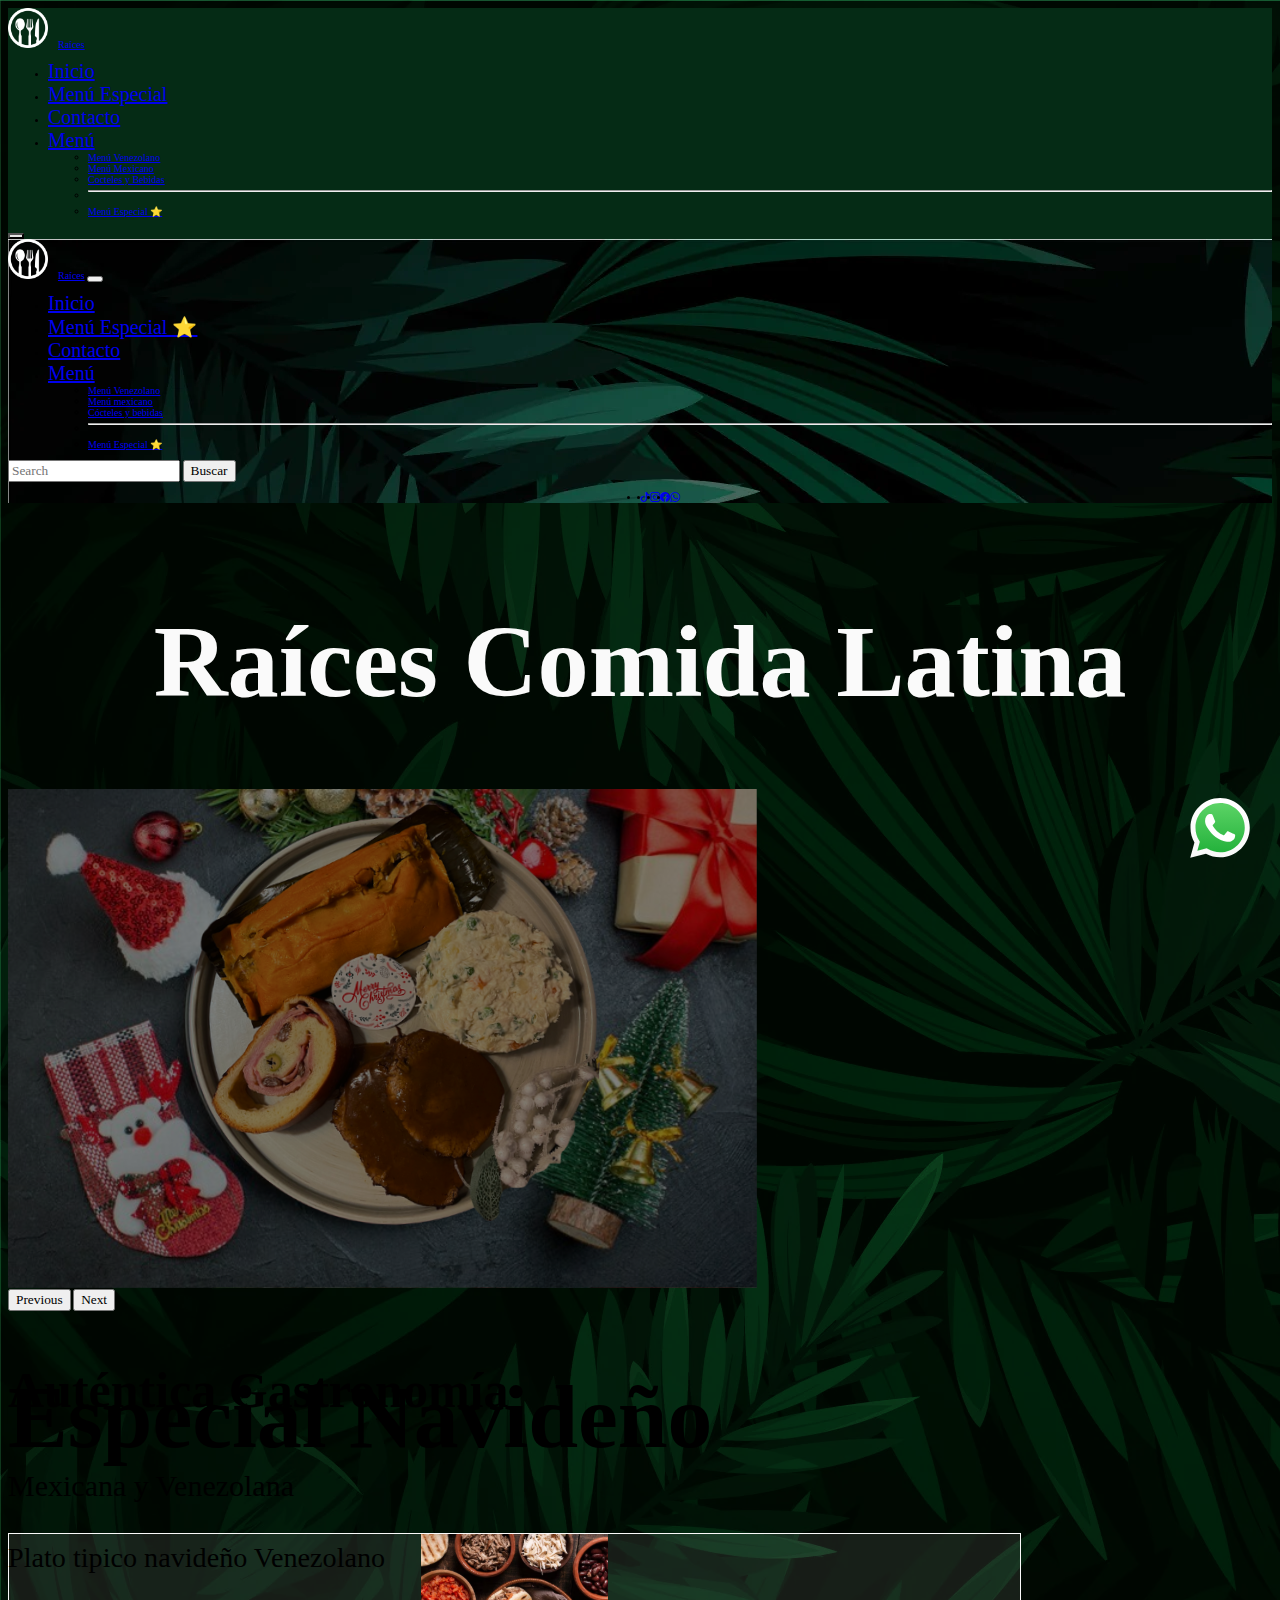
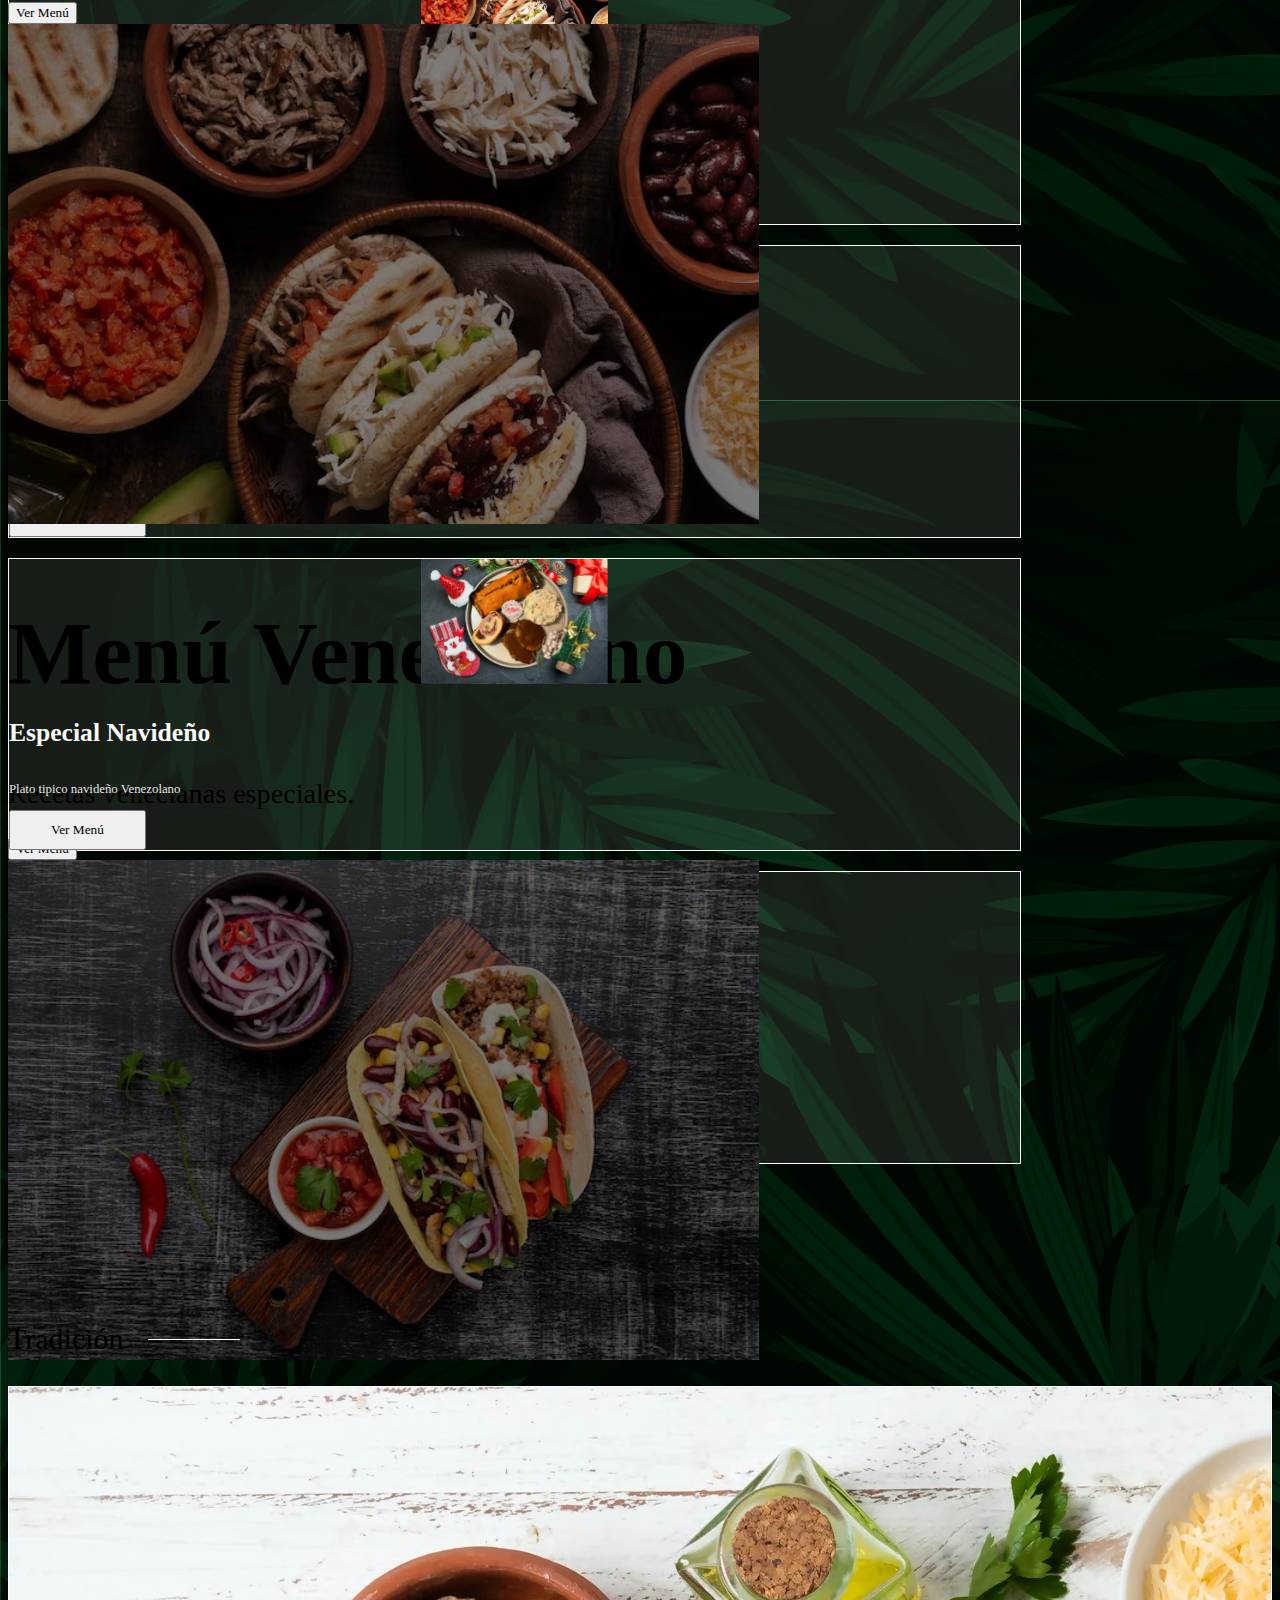
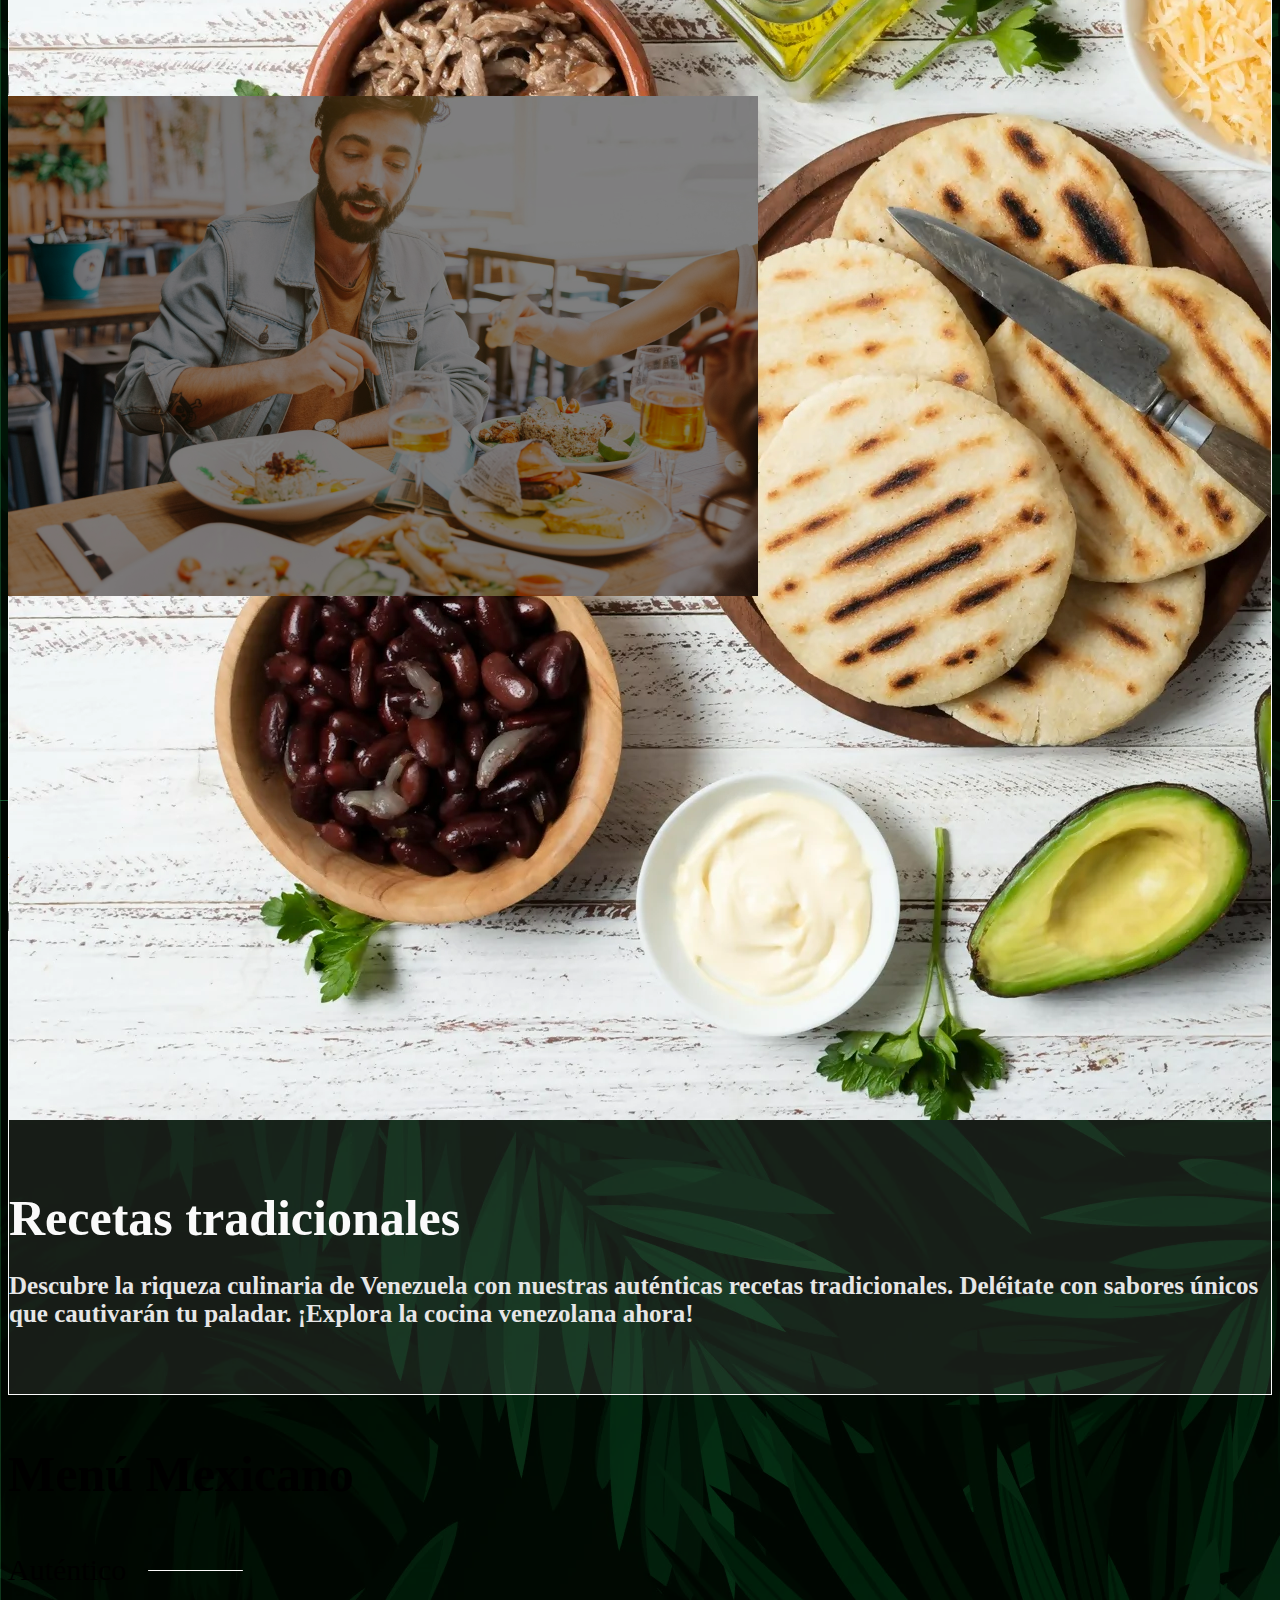
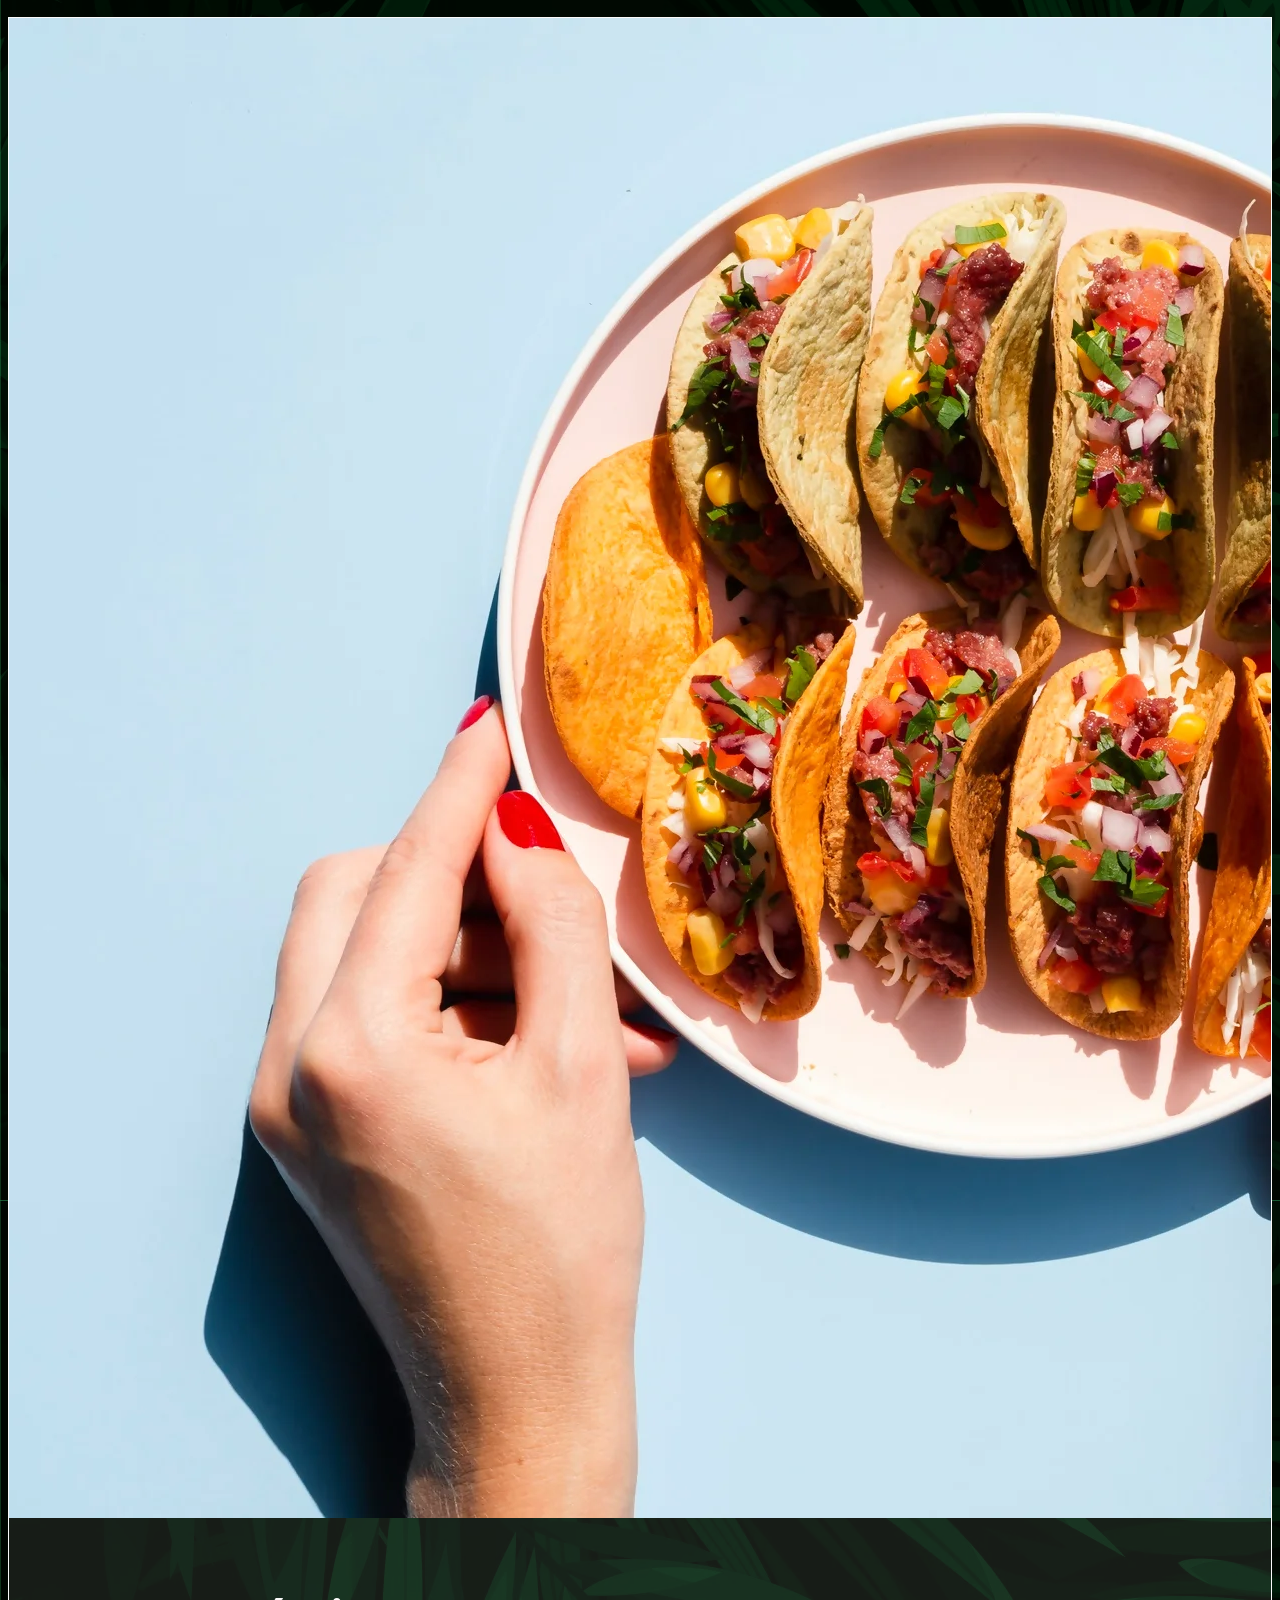
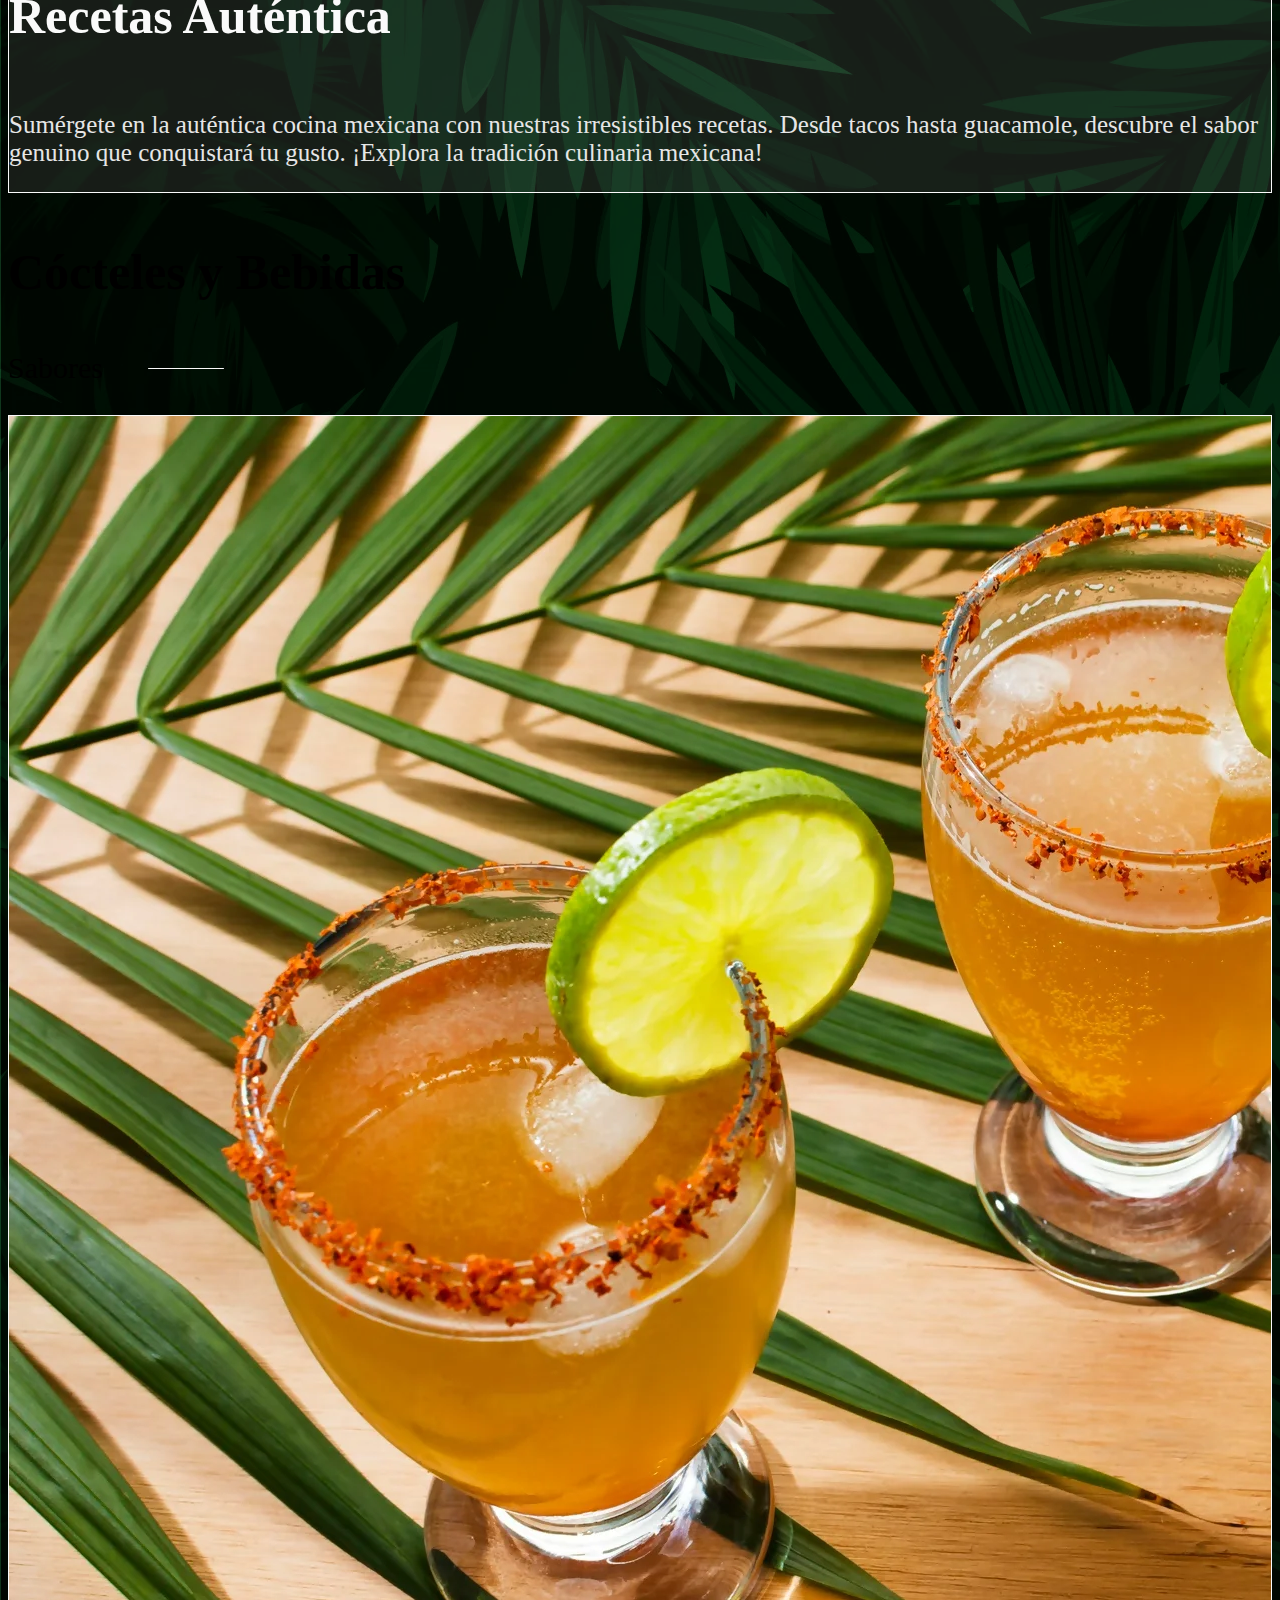
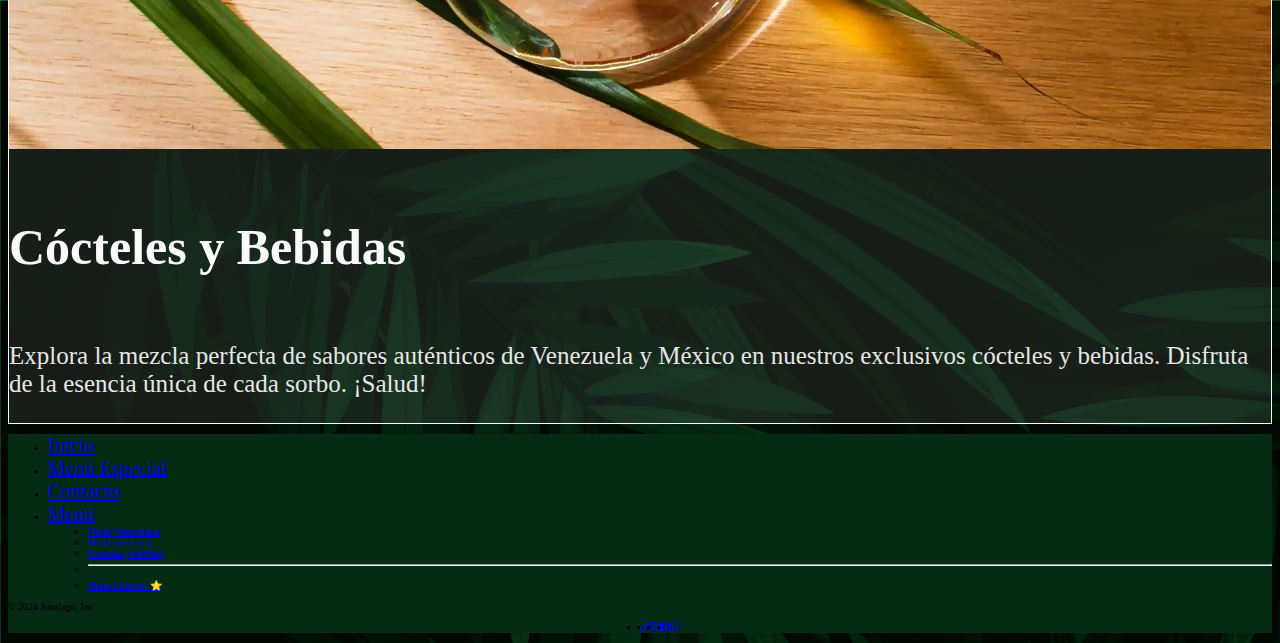
==== commit 9f859ab8: "se optimizaron imagenes del index" ====
--- a/index.html
+++ b/index.html
@@ -259,7 +259,7 @@
     <div class="card__especial card__animated card m-5 rounded-4 object-fit-contain">
       <div class="row g-0">
         <div class="col-md-4 cardsp__img ">
-          <img src="./img/arepas_index.jpg" class="img-fluid rounded-start rounded-4 " alt="Platos venezolanos">
+          <img src="./img/arepas_index.webp" class="img-fluid rounded-start rounded-4 " alt="Platos venezolanos">
         </div>
         <div class="col-md-8">
           <div class="card-body">
@@ -286,7 +286,7 @@
     <div class="card__especial card__animated card m-5  rounded-4">
       <div class="row g-0">
         <div class="col-md-4 cardsp__img">
-          <img src="./img/tacos_index.jpg" class="img-fluid rounded-start rounded-4" alt="Platos Mexicanos">
+          <img src="./img/tacos_index.webp" class="img-fluid rounded-start rounded-4" alt="Platos Mexicanos">
         </div>
         <div class="col-md-8">
           <div class="card-body">
@@ -312,7 +312,7 @@
     <div class="card__especial card__animated card m-5  rounded-4">
       <div class="row g-0">
         <div class="col-md-4 cardsp__img">
-          <img src="./img/cocteles_001.jpg" class="img-fluid rounded-start rounded-4"
+          <img src="./img/cocteles_001.webp" class="img-fluid rounded-start rounded-4"
             alt="Concteles y bebidas alcohólicas">
         </div>
         <div class="col-md-8">
@@ -326,6 +326,14 @@
     </div>
   </article>
   <!-- seccion tradicion -->
+
+  <!-- inicio contacto whatsapp -->
+  <div class="whatsapp">
+    <a class="text-light fs-2" target="_blank"
+      href="https://api.whatsapp.com/send?phone=223456789&text=Hola!, %20Deseas%20reservar%20una%20mesa?"><img
+        src="/img/whatsapp-icon.svg" alt="logo whatsapp"></a>
+  </div>
+  <!-- fin contacto whatsapp -->
 
 
 
@@ -358,10 +366,18 @@
       <p class="text-center text-light fs-3">&copy; 2024 Santiago, Inc</p>
 
       <ul class="redes__icon">
-        <li class="ms-3"><a class="text-light fs-2" href="#"><i class="bi bi-tiktok"></i></a></li>
-        <li class="ms-3"><a class="text-light fs-2" href="#"><i class="bi bi-instagram"></i></a></li>
-        <li class="ms-3"><a class="text-light fs-2" href="#"><i class="bi bi-facebook"></i></a></li>
-        <li class="ms-3"><a class="text-light fs-2" href="#"><i class="bi bi-whatsapp"></i></i></a></li>
+        <li class="ms-3"><a class="text-light fs-2" target="_blank" href="https://www.tiktok.com/"><i
+              class="bi bi-tiktok"></i></a></li>
+        <li class="ms-3"><a class="text-light fs-2" target="_blank" href="https://www.instagram.com/"><i
+              class="bi bi-instagram"></i></a></li>
+        <li class="ms-3"><a class="text-light fs-2" target="_blank" href="https://www.facebook.com/"><i
+              class="bi bi-facebook"></i></a></li>
+        <li class="ms-3">
+          <a class="text-light fs-2" target="_blank"
+            href="https://api.whatsapp.com/send?phone=223456789&text=Hola!, %20Deseas%20reservar%20una%20mesa?">
+            <i class="bi bi-whatsapp"></i>
+          </a>
+        </li>
       </ul>
 
     </div>
--- a/css/style.css
+++ b/css/style.css
@@ -16,7 +16,7 @@
 
 body {
   background-color: rgba(2, 41, 14, 0.9058823529);
-  background-image: url(../img/bg-001.jpg);
+  background-image: url(../img/bg-001.webp);
   background-repeat: repeat;
   background-blend-mode: soft-light;
 }
@@ -42,7 +42,7 @@
 }
 
 .slide__nav {
-  background-image: url(../img/bg-001.jpg);
+  background-image: url(../img/bg-001.webp);
 }
 
 /* Inicio Caroulsel */
@@ -262,6 +262,18 @@
 }
 
 /* Fin platos del menu */
+.whatsapp {
+  position: fixed;
+  bottom: 40px;
+  right: 30px;
+  z-index: 100;
+  transition: 0.2s linear;
+}
+
+.whatsapp:hover {
+  transform: scale(1.2);
+}
+
 /* Inicio footer */
 .footer__container {
   width: 100%;
@@ -315,10 +327,6 @@
   }
 }
 @media (width >= 1024px) {
-  .hero {
-    margin-top: 40;
-    width: 100%;
-  }
   .hero__carousel {
     height: 500px;
   }
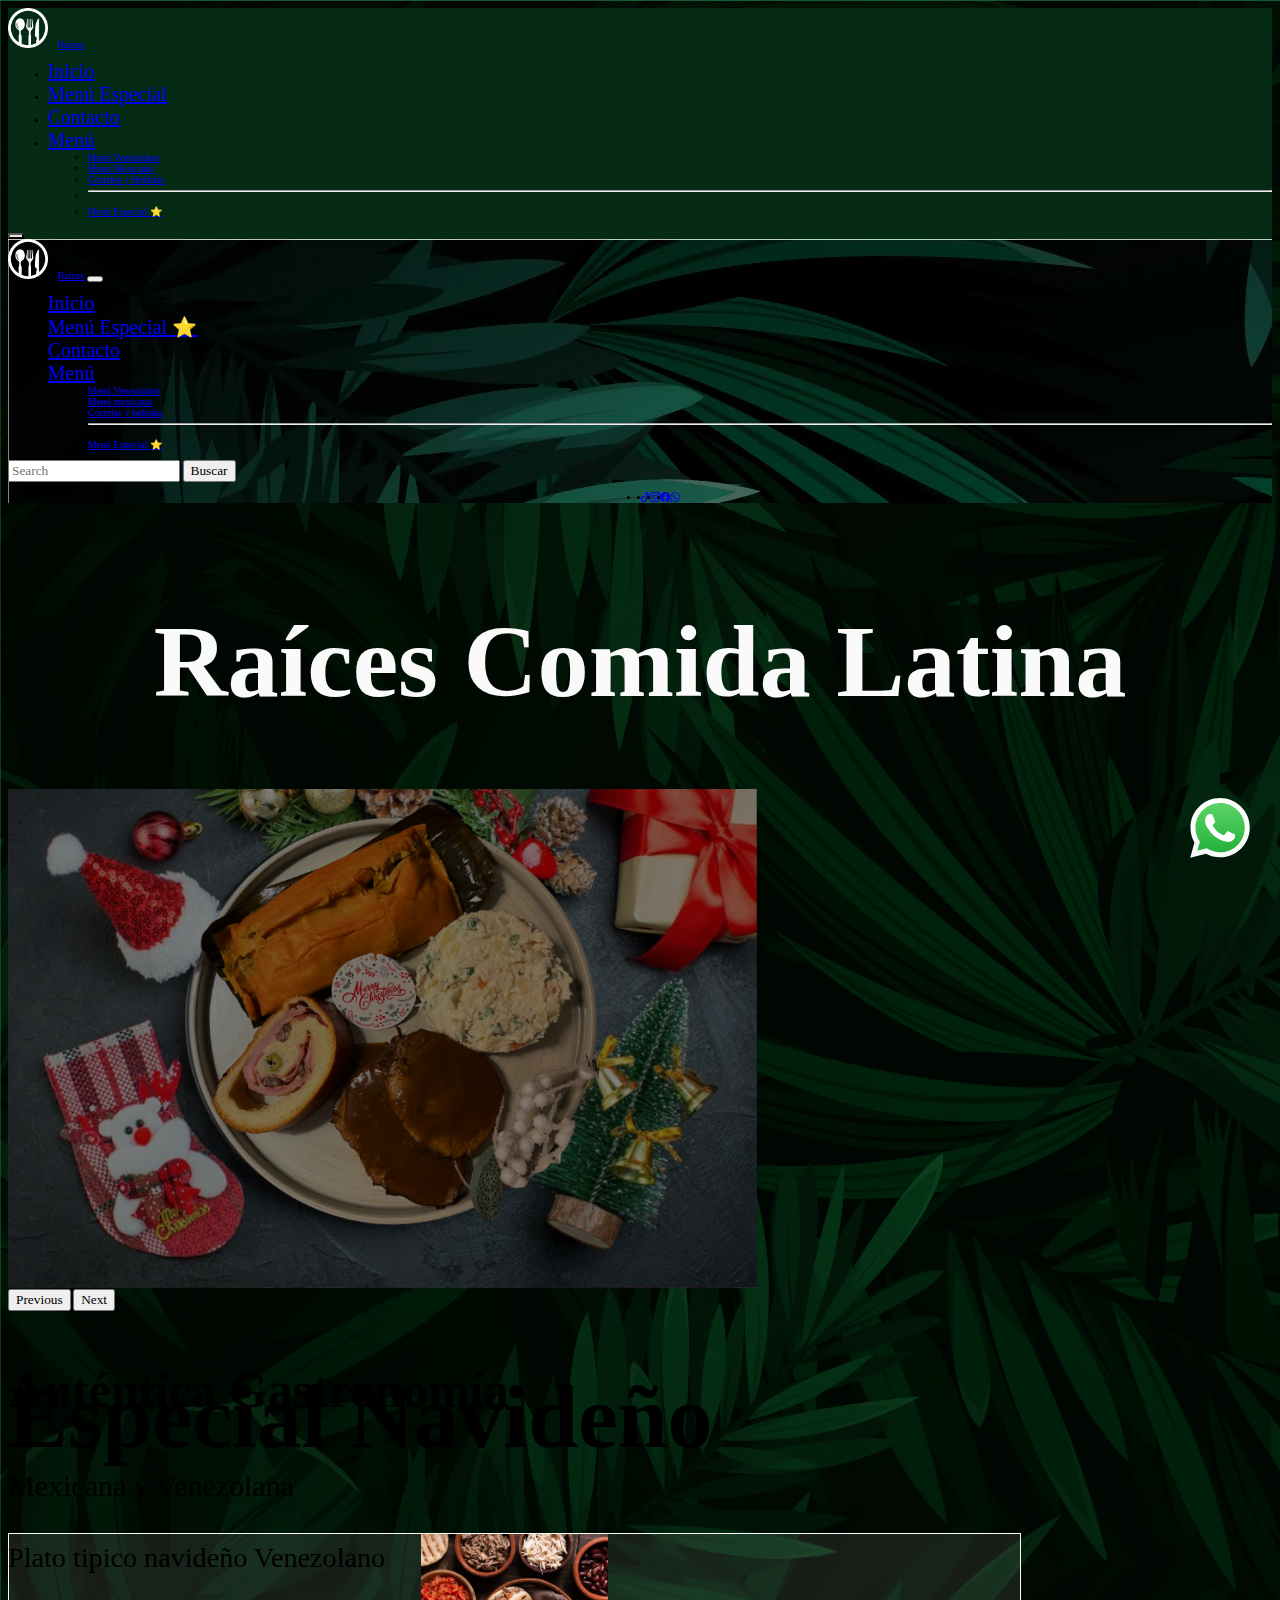
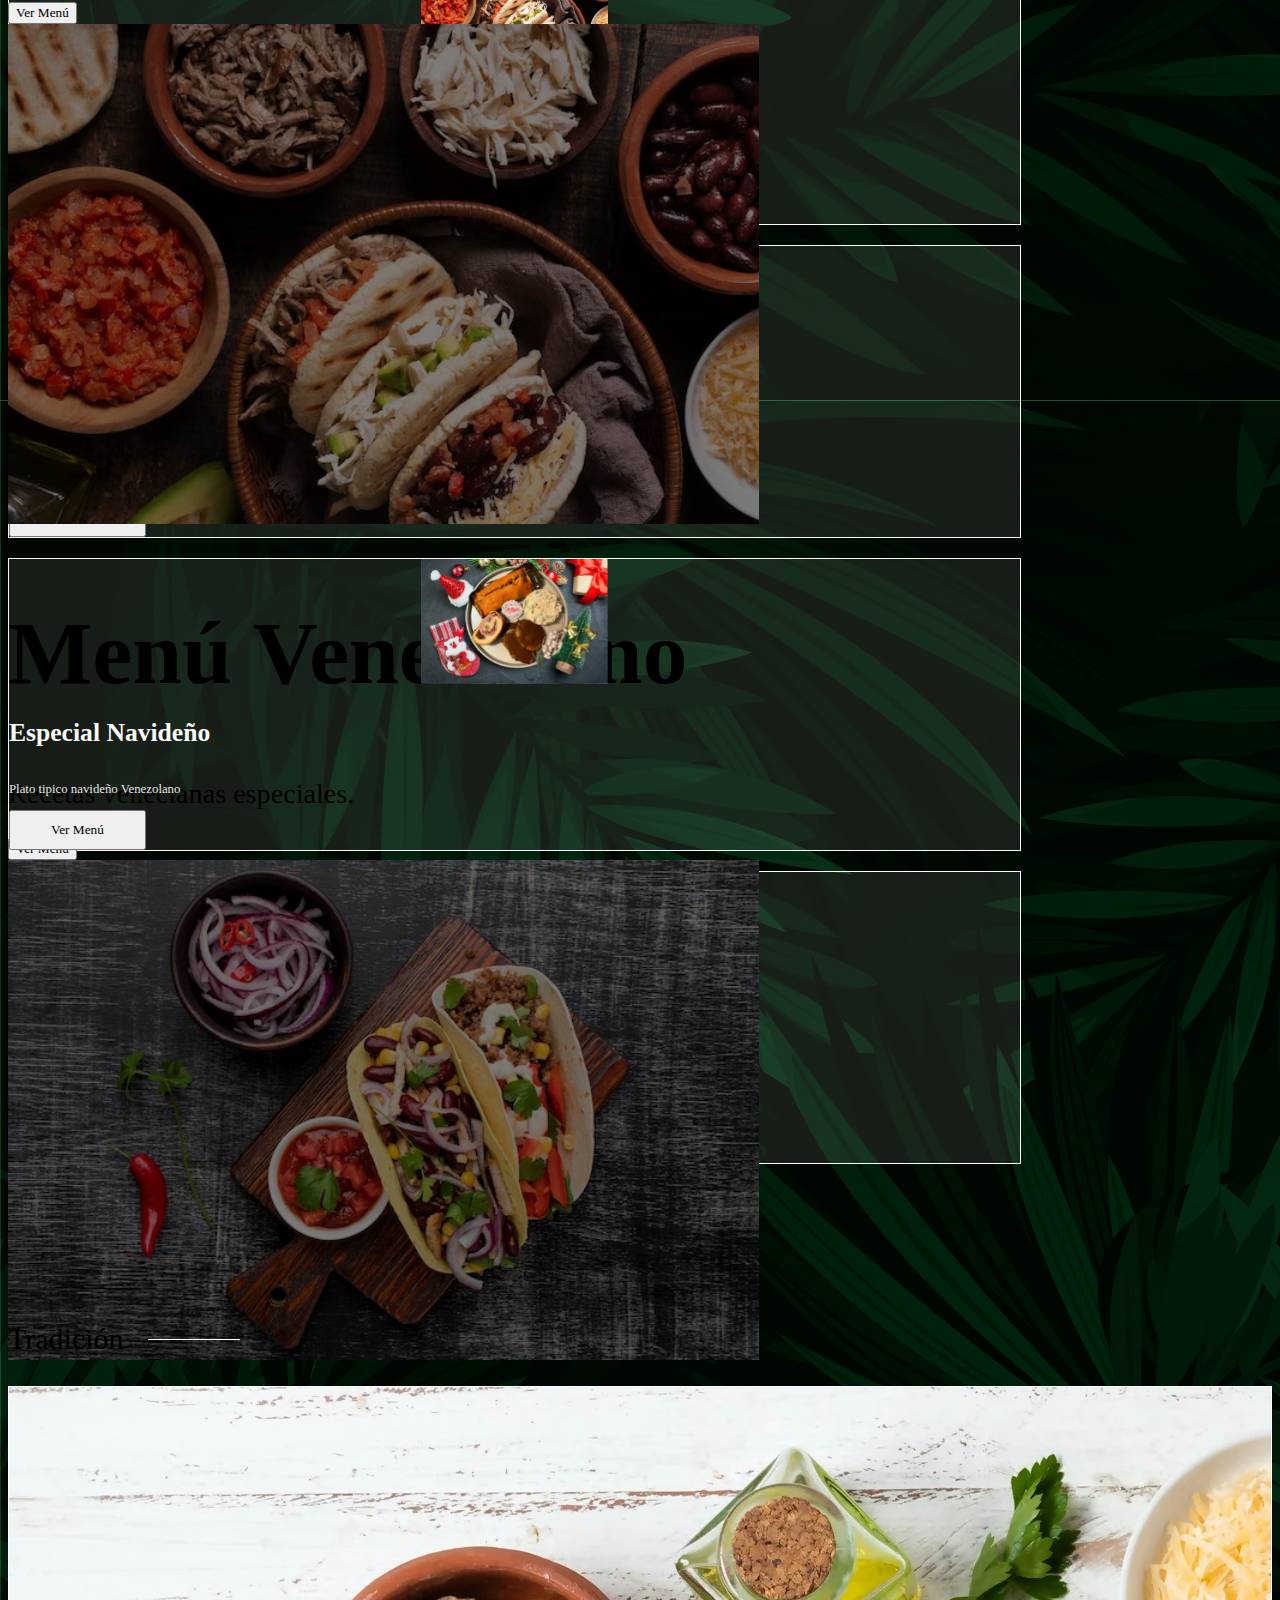
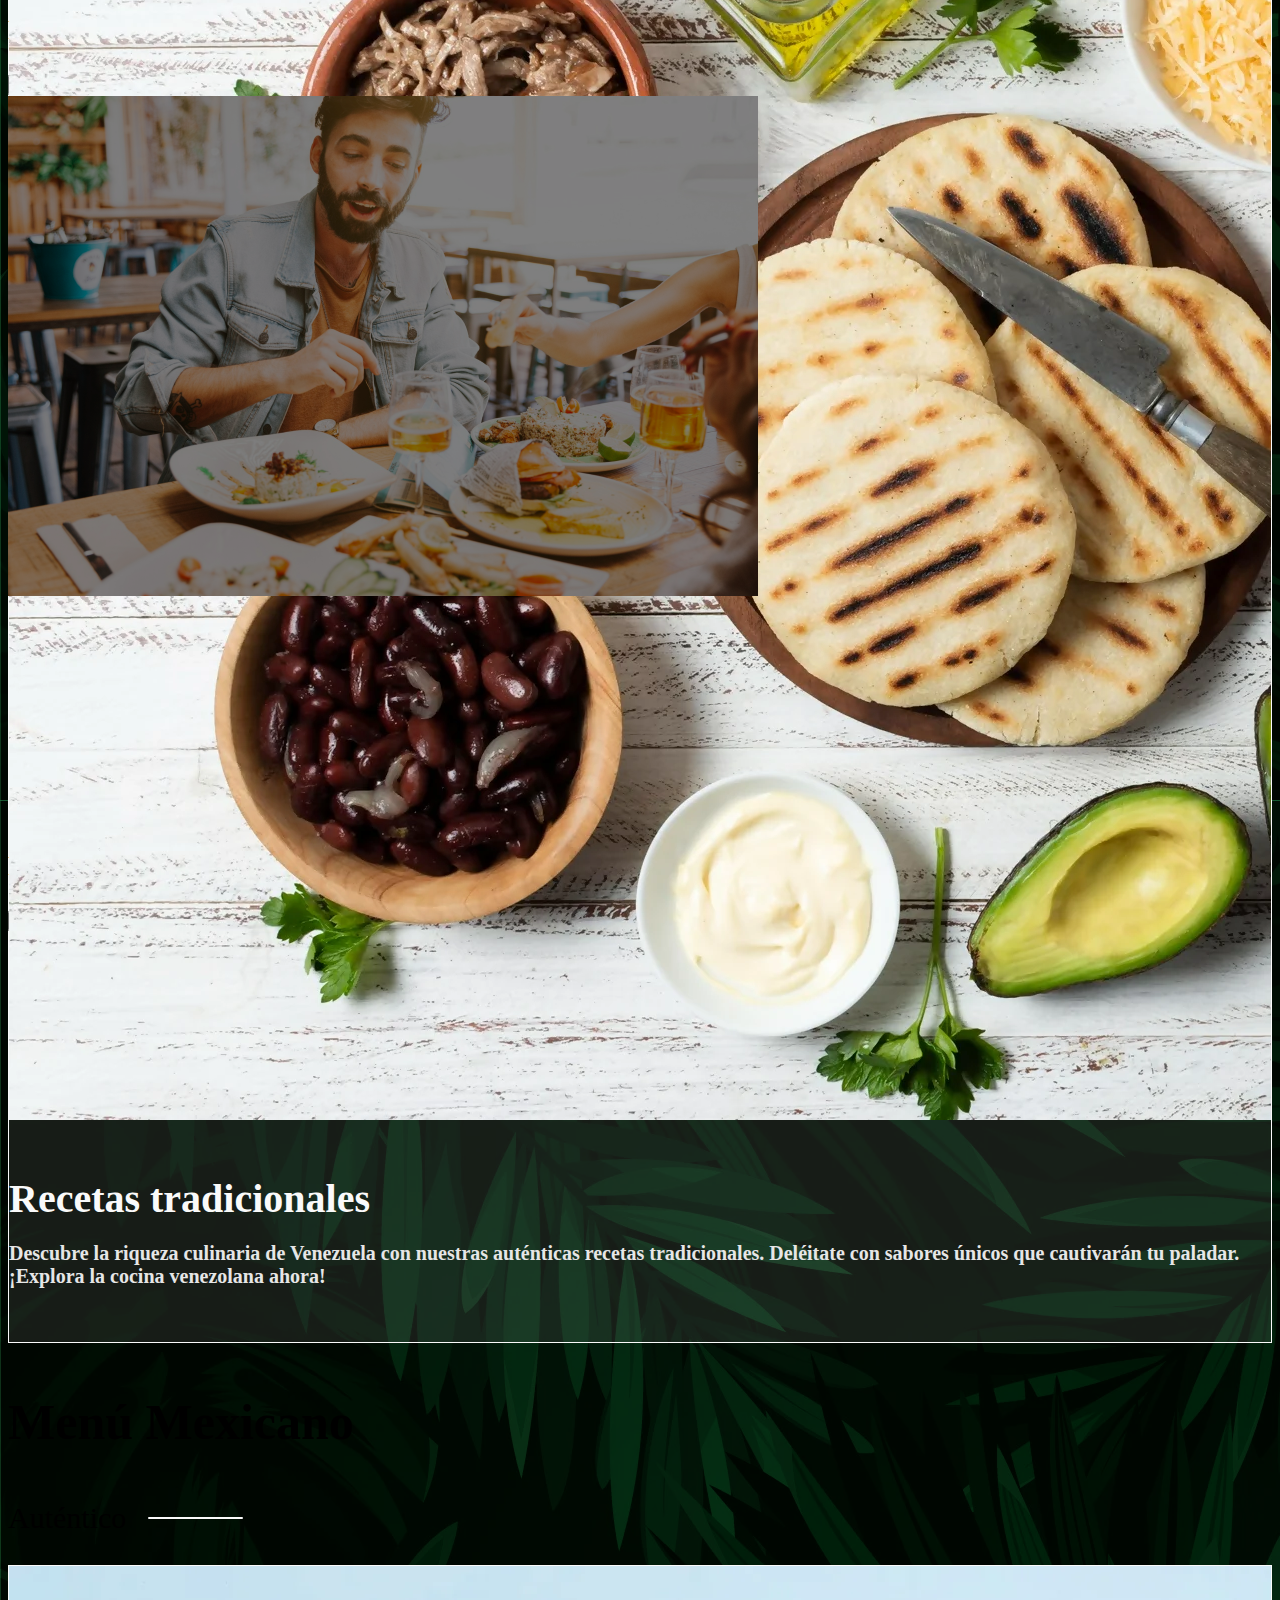
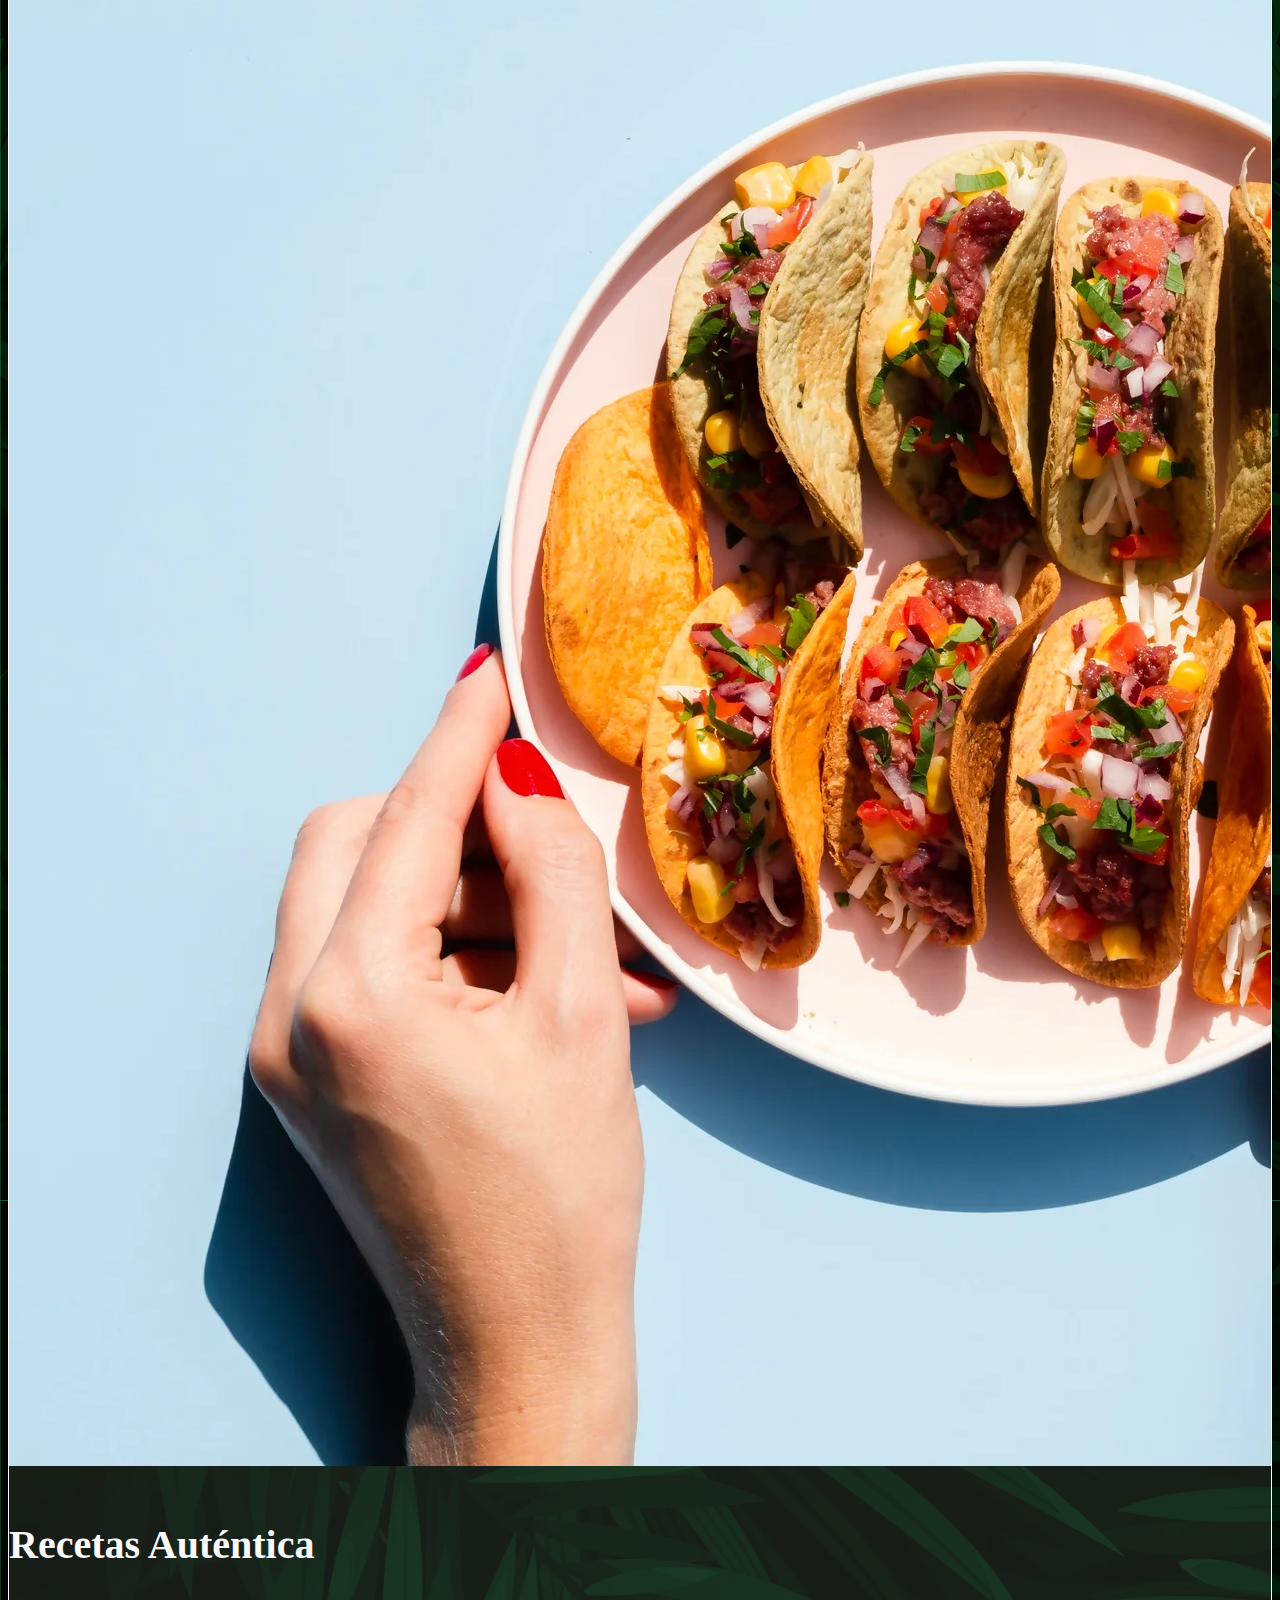
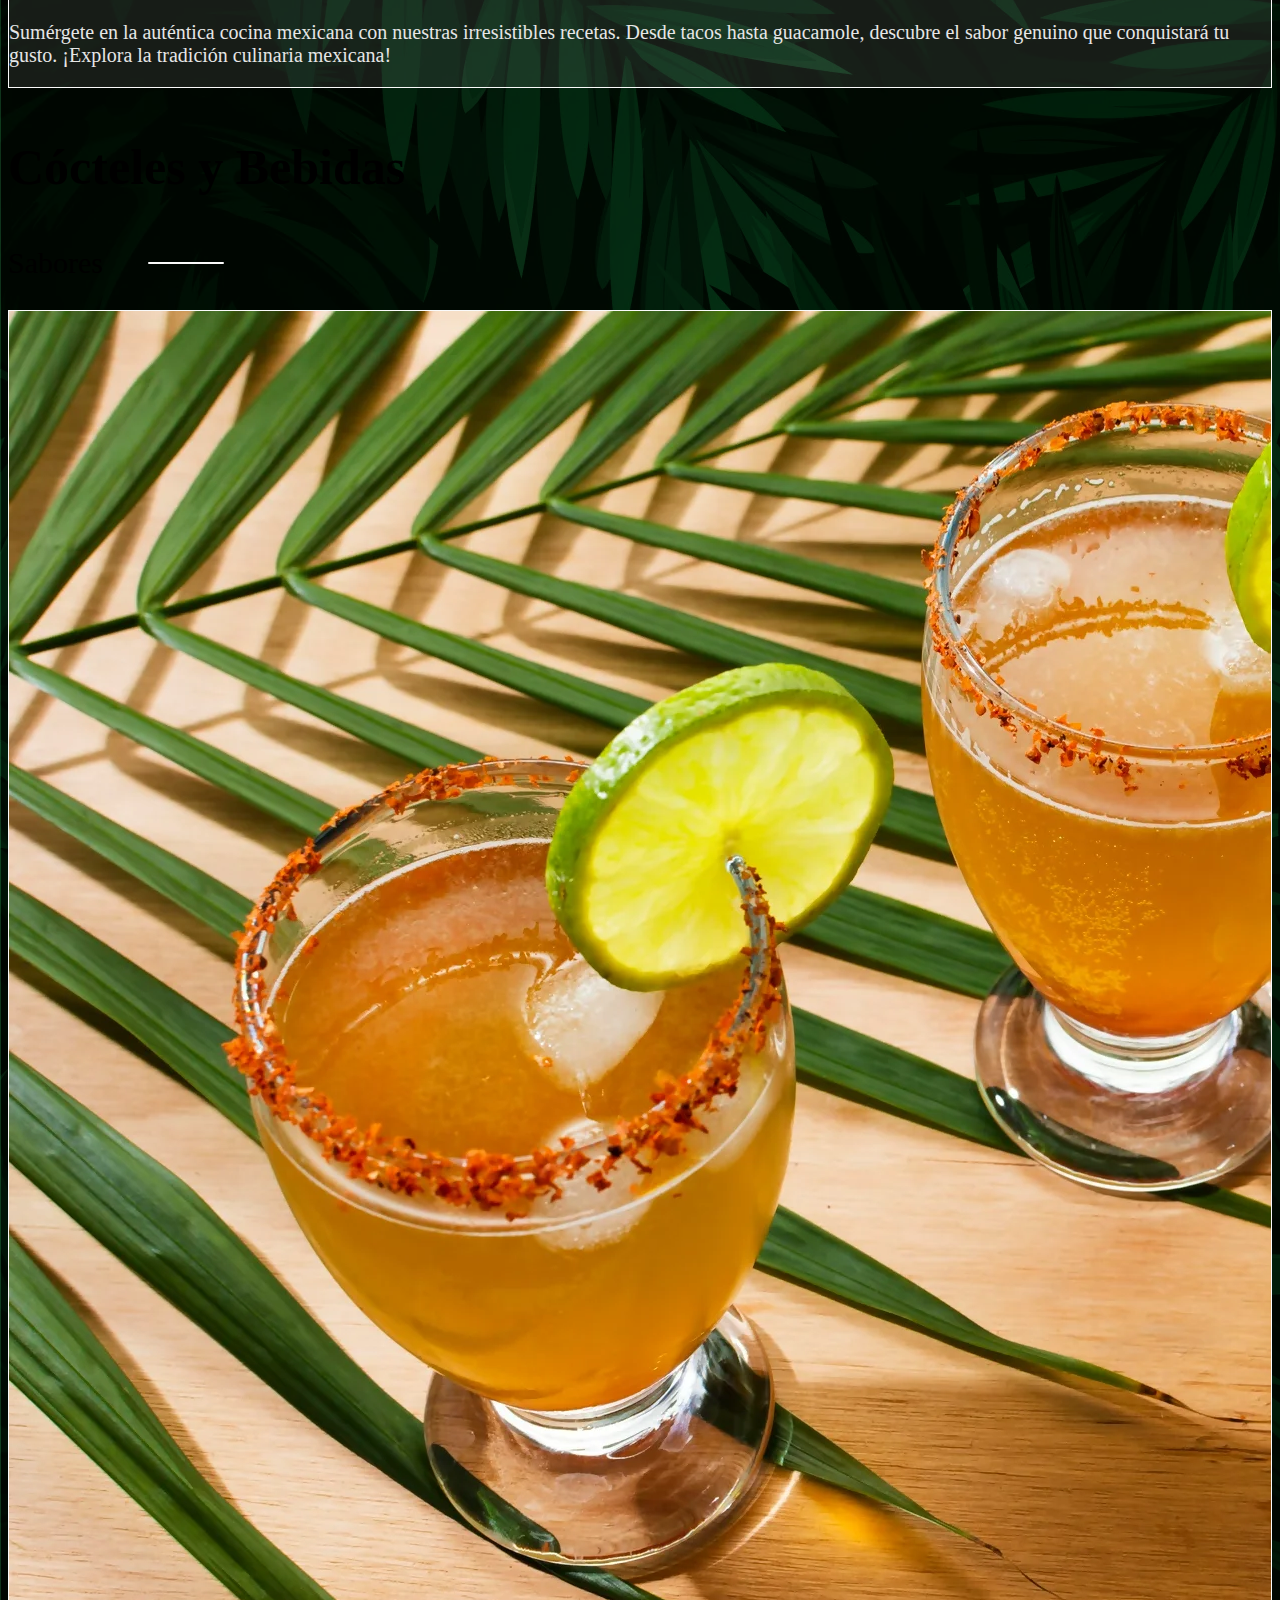
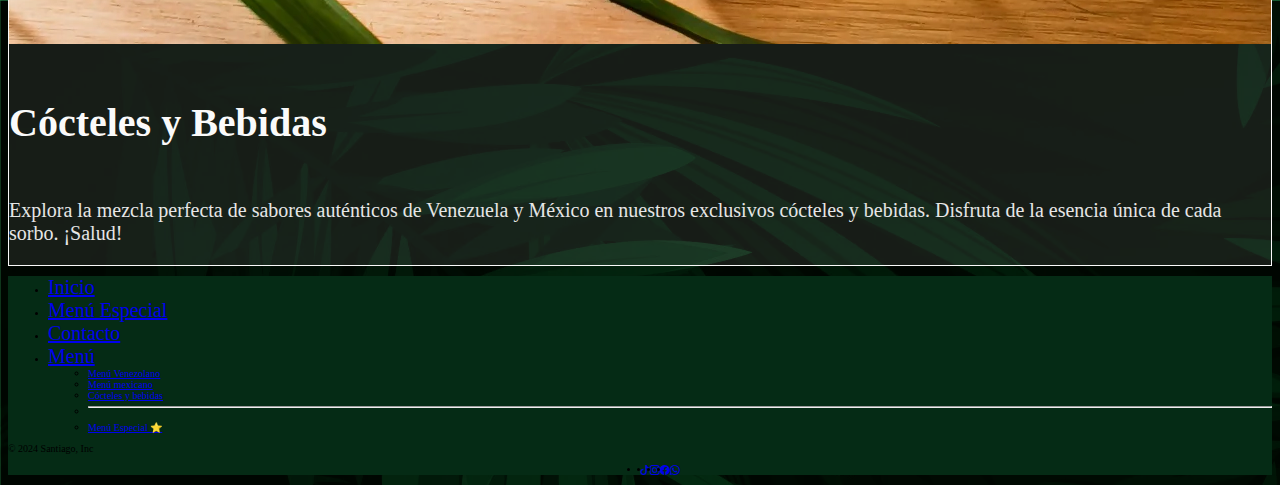
==== commit d854f54f: "se corrigio acentos en las palabras" ====
--- a/index.html
+++ b/index.html
@@ -7,7 +7,7 @@
   <meta name="description" content="Raices Restaurante de Comida Latina">
   <meta name="keywords" content="restaurante comida gastronomia mexico venezuela mexicana venezolana">
   <link rel="shortcut icon" href="img/logo_raices_negro.png" type="image/x-icon">
-  <title>Inicio - Raíces Latin Food</title>
+  <title>Inicio - Raíces</title>
   <!-- CSS_BS -->
   <link href="https://cdn.jsdelivr.net/npm/bootstrap@5.3.2/dist/css/bootstrap.min.css" rel="stylesheet"
     integrity="sha384-T3c6CoIi6uLrA9TneNEoa7RxnatzjcDSCmG1MXxSR1GAsXEV/Dwwykc2MPK8M2HN" crossorigin="anonymous">
@@ -41,7 +41,7 @@
               <ul class="dropdown-menu me-4">
                 <li><a class="dropdown-item text-dark fs-1" href="html/venezolano.html">Menú Venezolano</a></li>
                 <li><a class="dropdown-item text-dark fs-1" href="html/mexicano.html">Menú Mexicano</a></li>
-                <li><a class="dropdown-item text-dark fs-1" href="html/cocteles.html">Cocteles y Bebidas</a></li>
+                <li><a class="dropdown-item text-dark fs-1" href="html/cocteles.html">Cócteles y Bebidas</a></li>
                 <li>
                   <hr class="dropdown-divider">
                 </li>
@@ -97,11 +97,20 @@
                 <button class="btn btn-outline-success" type="submit">Buscar</button>
               </form>
 
-              <ul class="redes__icon mt-5">
-                <li class="ms-3"><a class="text-light fs-2" href="#"><i class="bi bi-tiktok"></i></a></li>
-                <li class="ms-3"><a class="text-light fs-2" href="#"><i class="bi bi-instagram"></i></a></li>
-                <li class="ms-3"><a class="text-light fs-2" href="#"><i class="bi bi-facebook"></i></a></li>
-                <li class="ms-3"><a class="text-light fs-2" href="#"><i class="bi bi-whatsapp"></i></i></a></li>
+
+              <ul class="dFlex redes__icon mt-5">
+                <li class="ms-3"><a class="text-light fs-2" href="https://www.tiktok.com/"><i
+                      class="bi bi-tiktok"></i></a></li>
+                <li class="ms-3"><a class="text-light fs-2" href="https://www.instagram.com/"><i
+                      class="bi bi-instagram"></i></a></li>
+                <li class="ms-3"><a class="text-light fs-2" href="https://www.facebook.com/"><i
+                      class="bi bi-facebook"></i></a></li>
+                <li class="ms-3">
+                  <a class="text-light fs-2" target="_blank"
+                    href="https://api.whatsapp.com/send?phone=223456789&text=Hola!, %20Deseas%20reservar%20una%20mesa?">
+                    <i class="bi bi-whatsapp"></i>
+                  </a>
+                </li>
               </ul>
             </div>
           </div>
@@ -331,7 +340,7 @@
   <div class="whatsapp">
     <a class="text-light fs-2" target="_blank"
       href="https://api.whatsapp.com/send?phone=223456789&text=Hola!, %20Deseas%20reservar%20una%20mesa?"><img
-        src="/img/whatsapp-icon.svg" alt="logo whatsapp"></a>
+        src="img/whatsapp-icon.svg" alt="logo whatsapp"></a>
   </div>
   <!-- fin contacto whatsapp -->
 
@@ -353,7 +362,7 @@
         <ul class="dropdown-menu me-3">
           <li><a class="dropdown-item text-dark" href="html/venezolano.html">Menú Venezolano</a></li>
           <li><a class="dropdown-item text-dark" href="html/mexicano.html">Menú mexicano</a></li>
-          <li><a class="dropdown-item text-dark" href="html/cocteles.html">Cocteles y bebidas</a></li>
+          <li><a class="dropdown-item text-dark" href="html/cocteles.html">Cócteles y bebidas</a></li>
           <li>
             <hr class="dropdown-divider">
           </li>
--- a/css/style.css
+++ b/css/style.css
@@ -186,10 +186,10 @@
   overflow: hidden;
 }
 .card__especial h4 {
-  font-size: 5rem;
+  font-size: 4rem;
 }
 .card__especial p {
-  font-size: 2.5rem;
+  font-size: 2rem;
   color: #e6e6e6;
 }
 .card__especial p small {
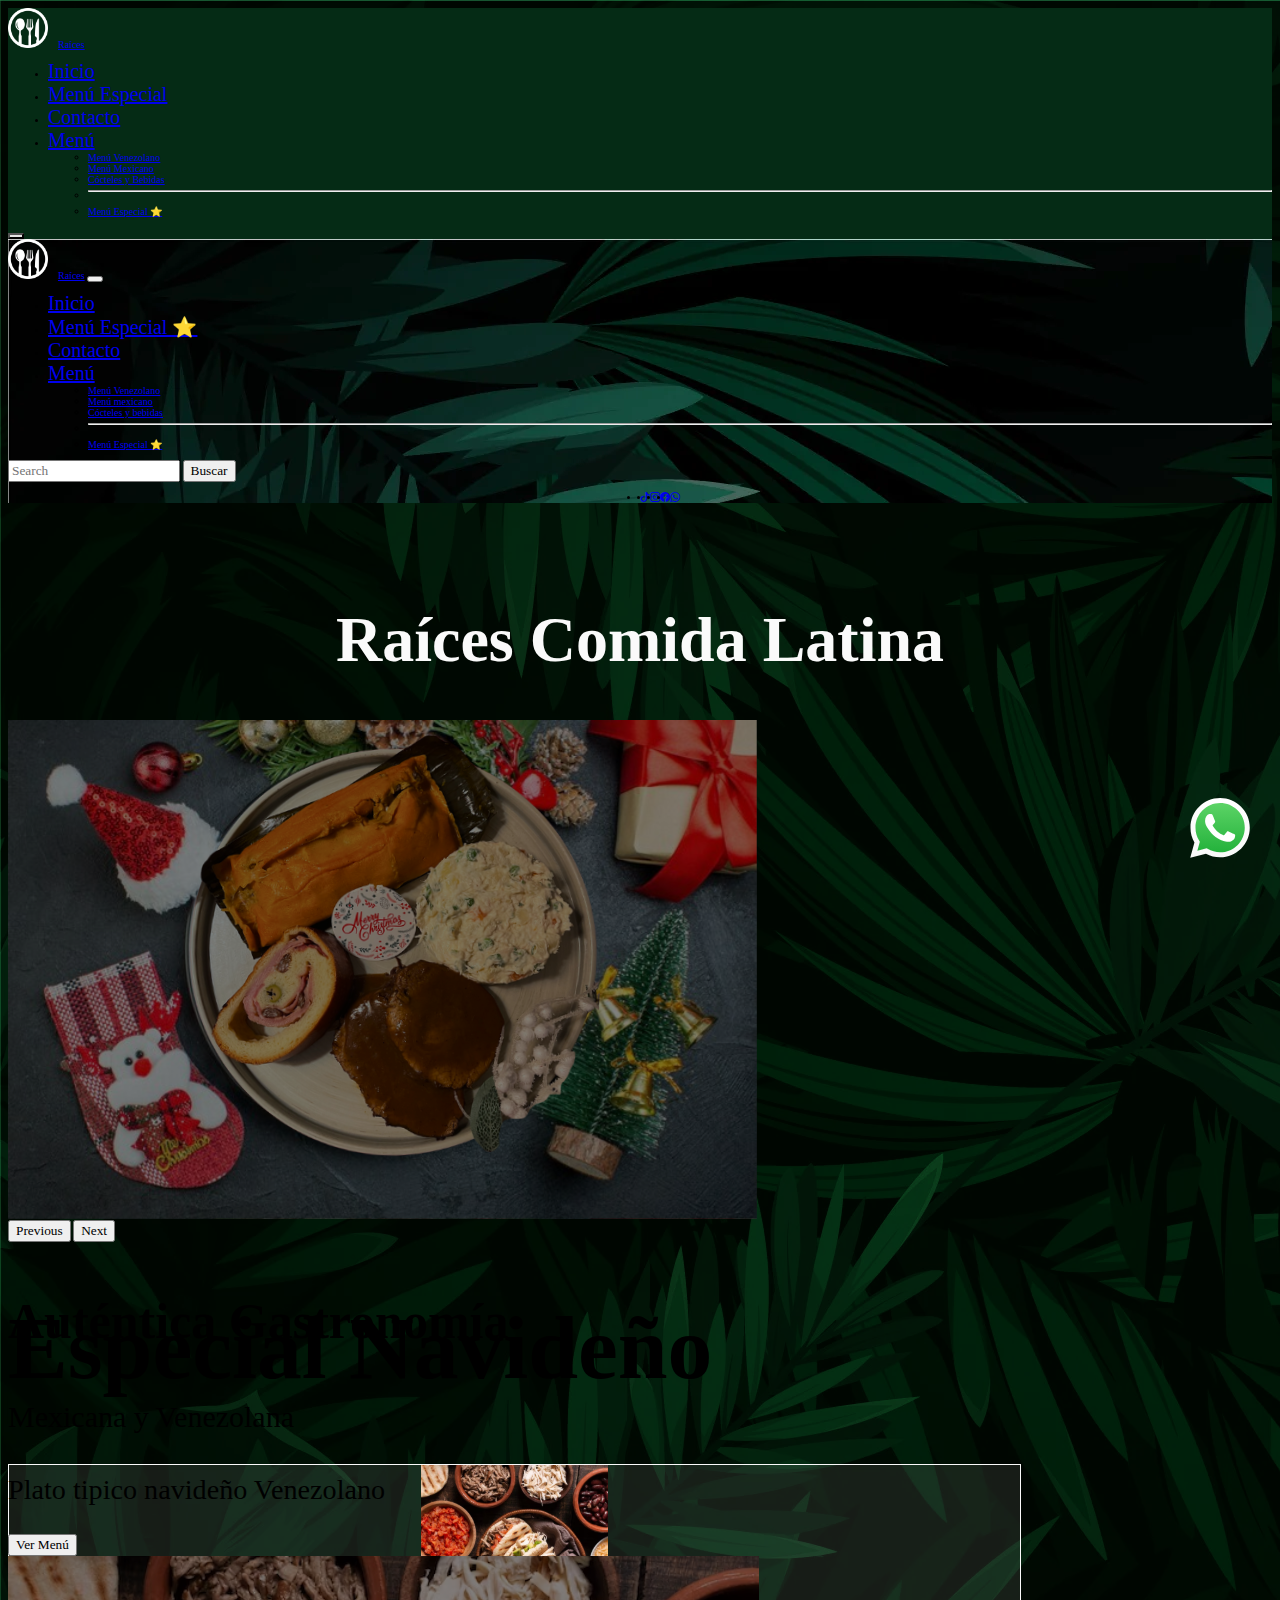
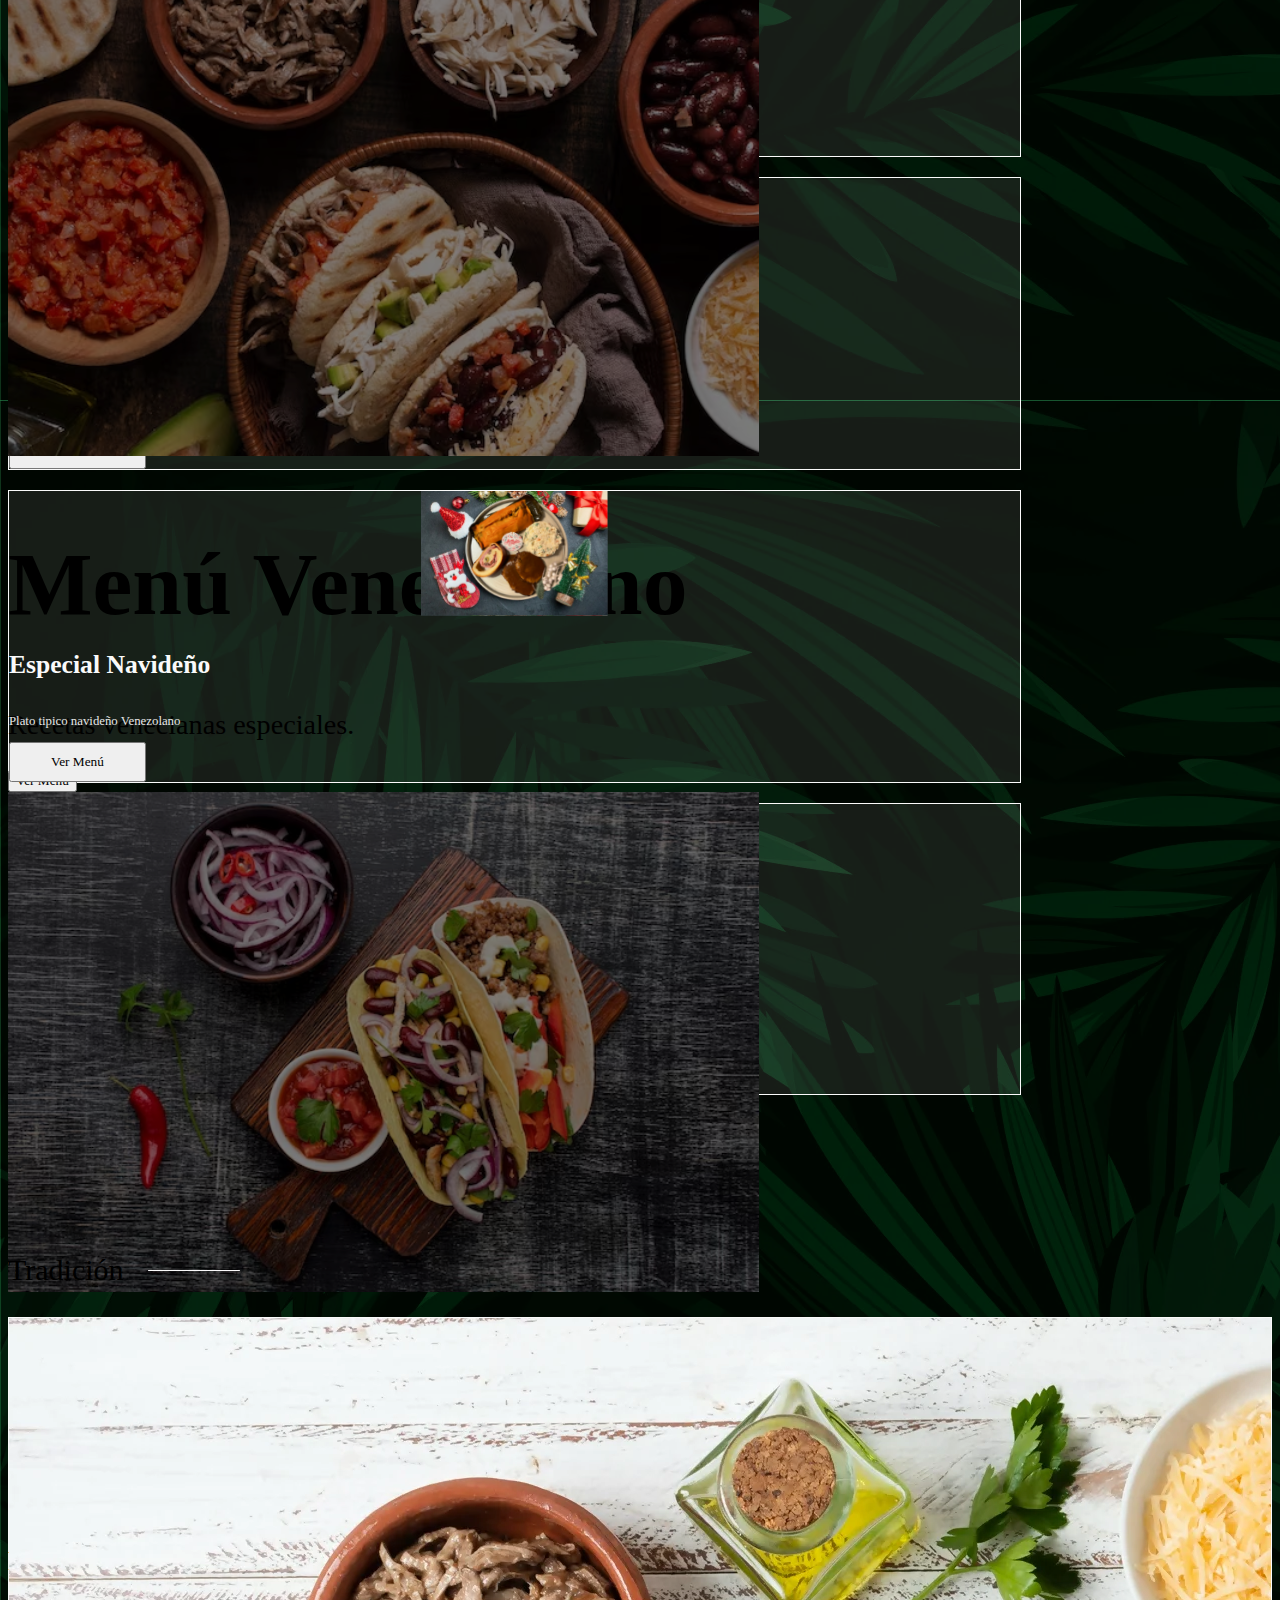
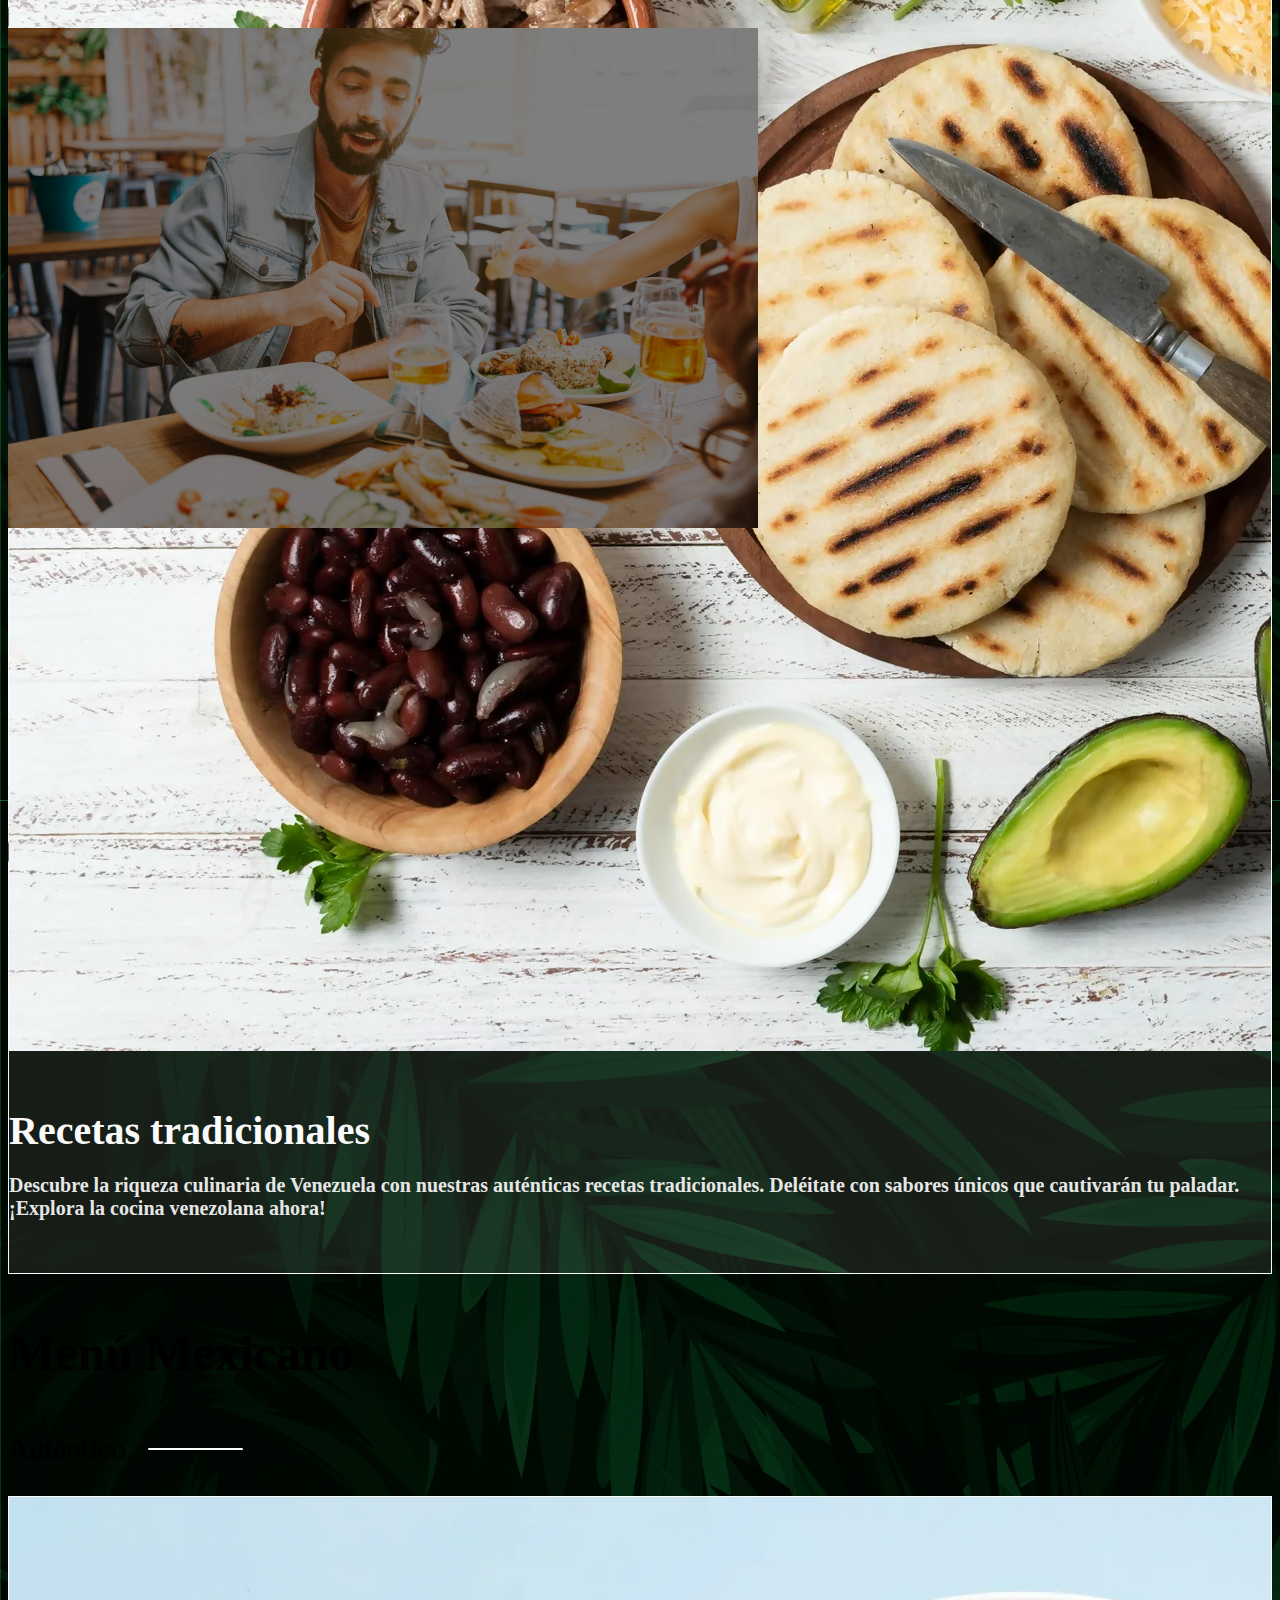
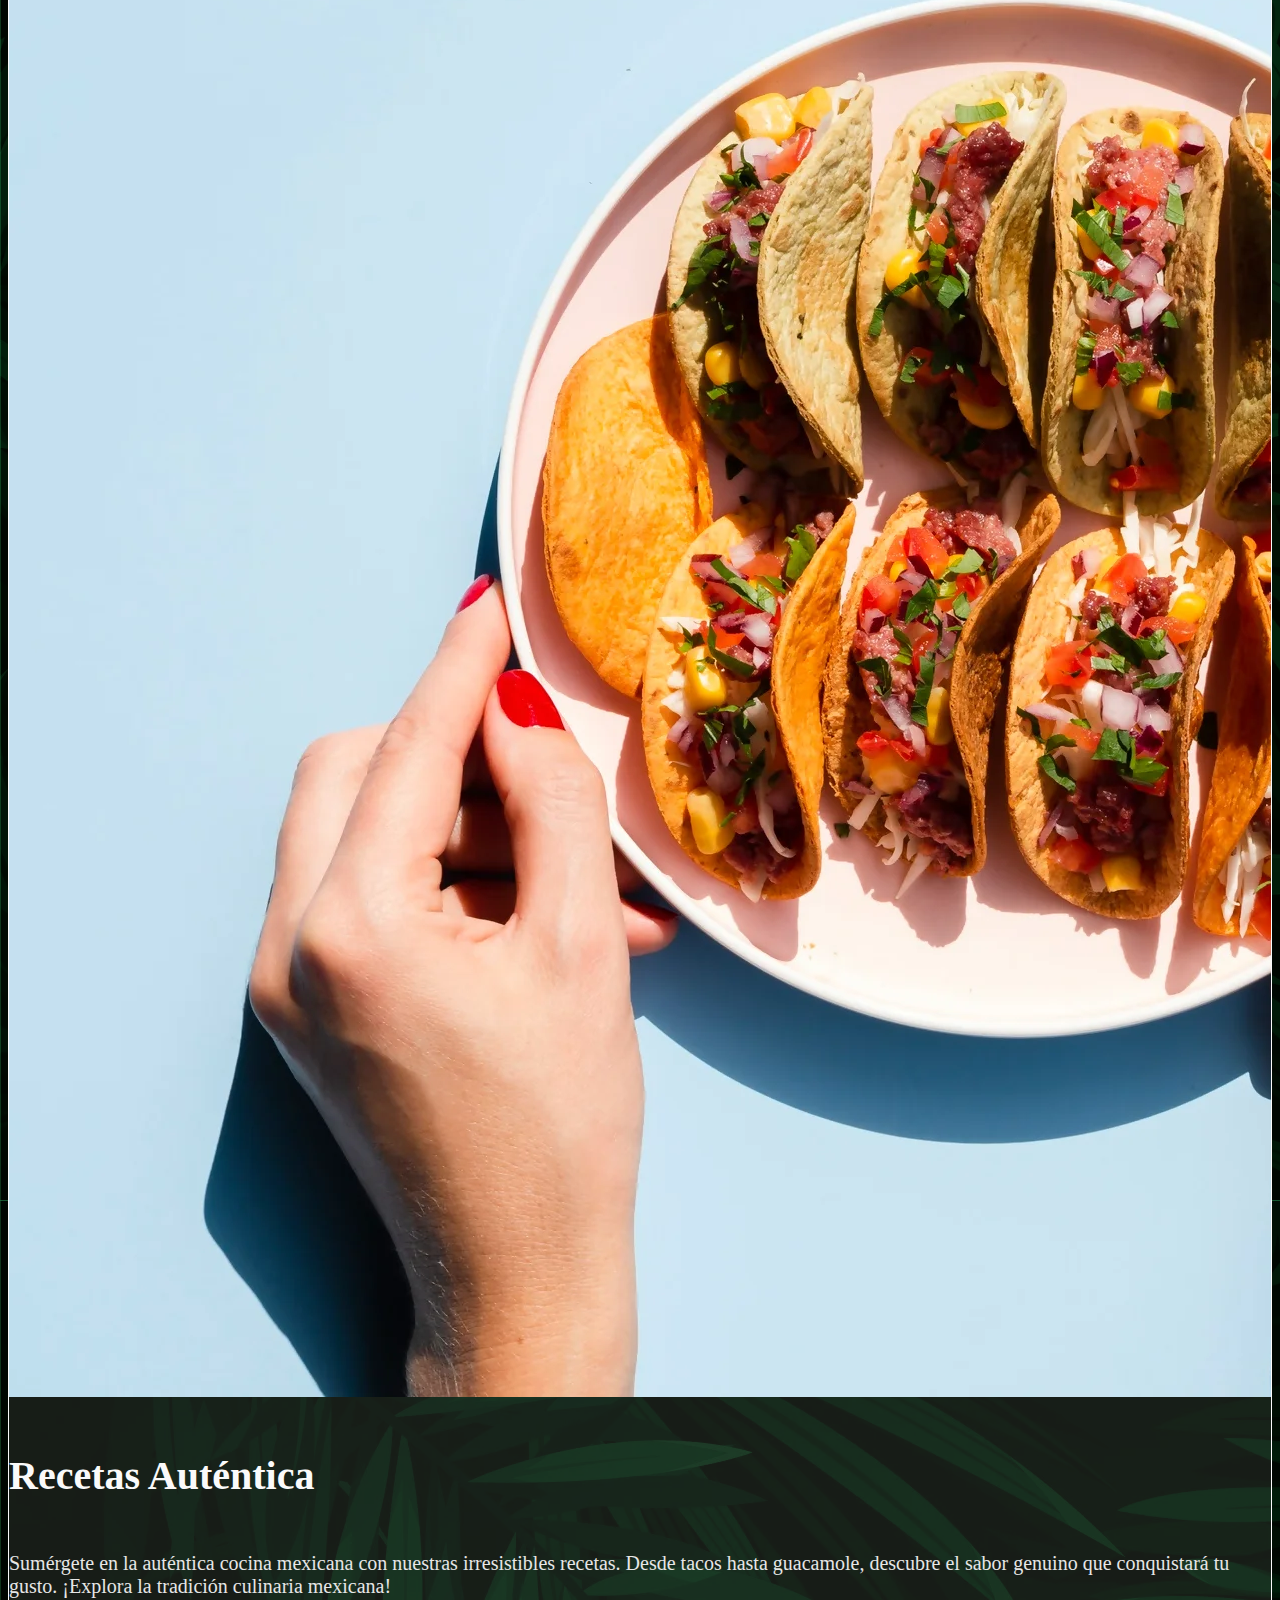
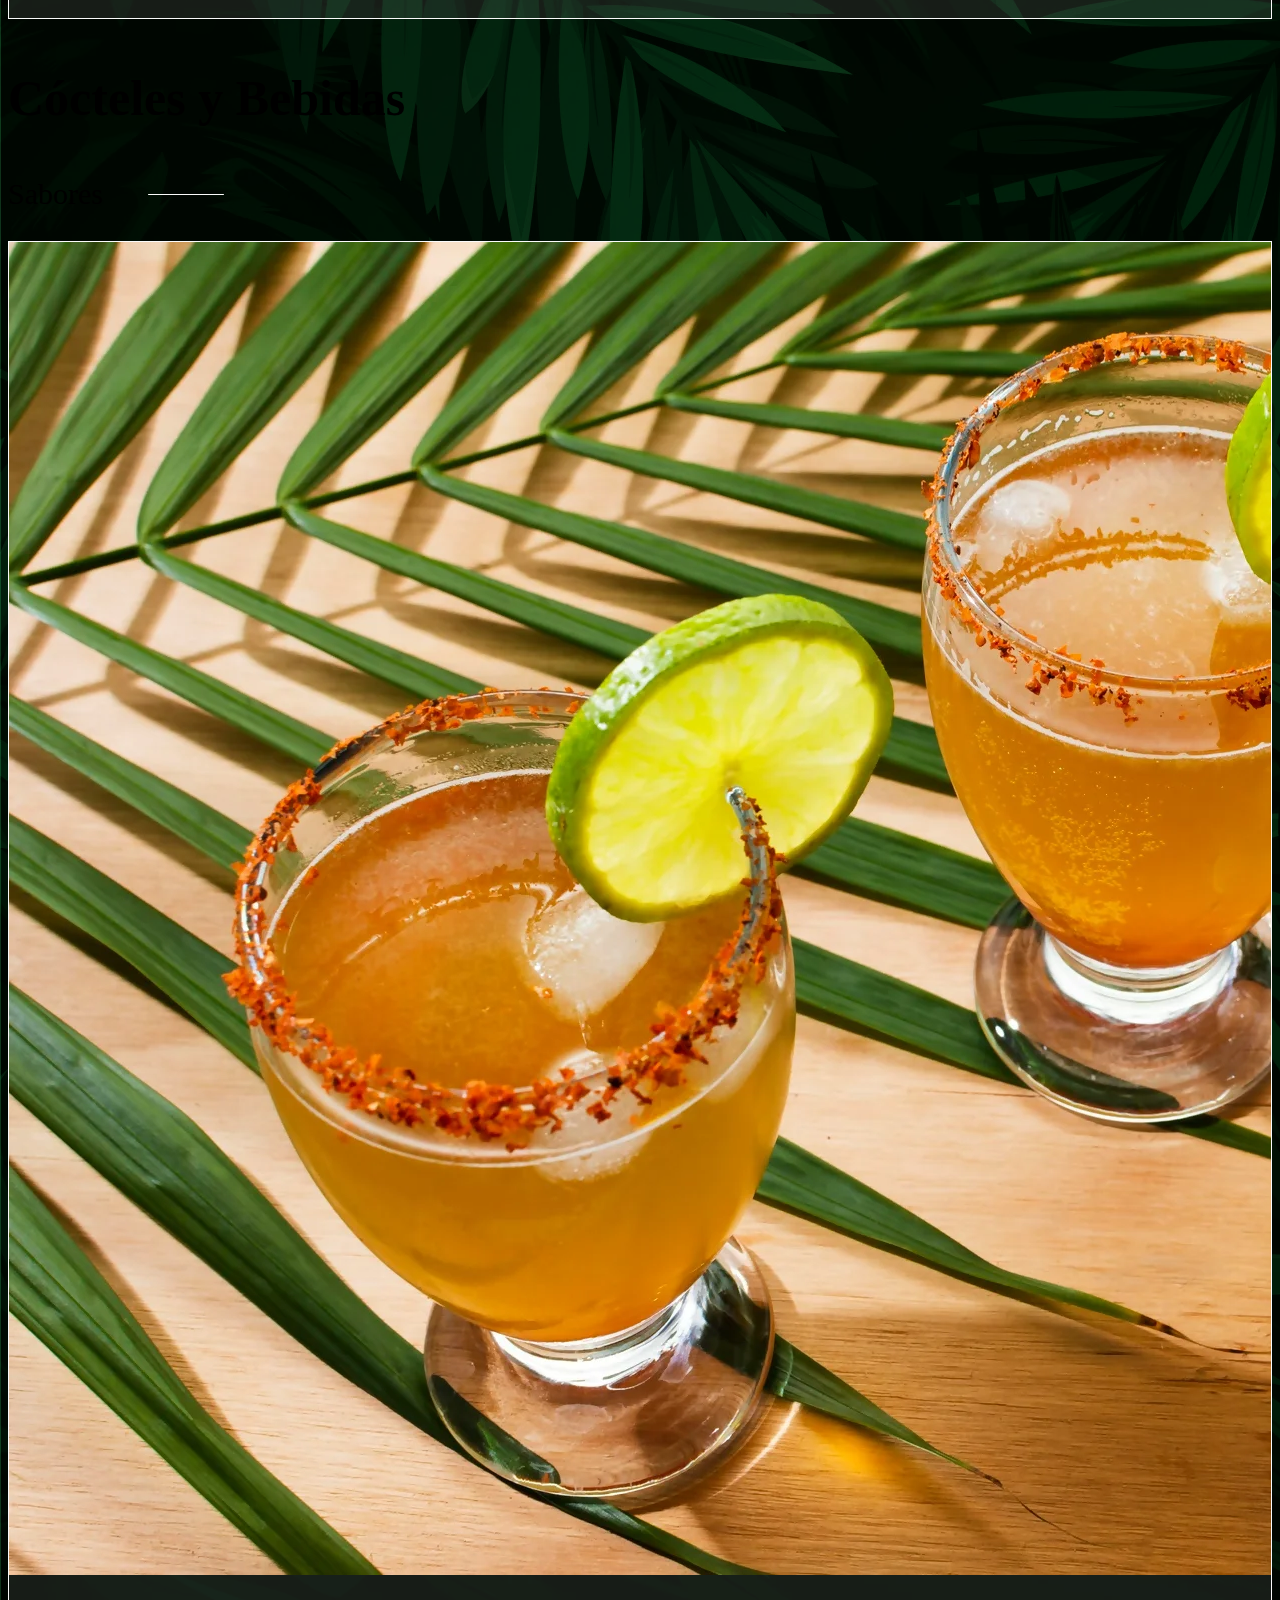
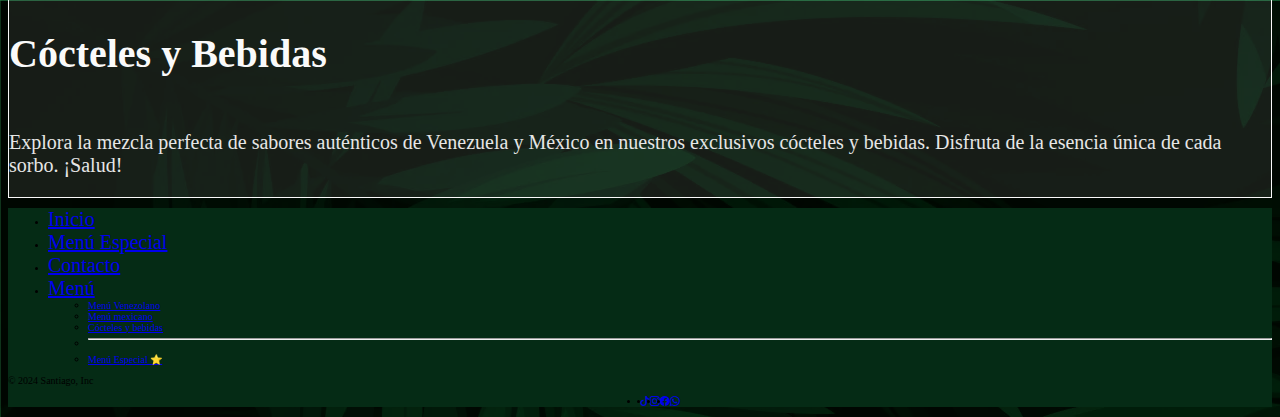
==== commit 58c691f3: "se añadieron animaciones y optimizacion del h1" ====
--- a/index.html
+++ b/index.html
@@ -13,6 +13,11 @@
     integrity="sha384-T3c6CoIi6uLrA9TneNEoa7RxnatzjcDSCmG1MXxSR1GAsXEV/Dwwykc2MPK8M2HN" crossorigin="anonymous">
   <!-- Icon_BS -->
   <link rel="stylesheet" href="https://cdn.jsdelivr.net/npm/bootstrap-icons@1.11.3/font/bootstrap-icons.min.css">
+  <!-- Animate style -->
+  <link
+    rel="stylesheet"
+    href="https://cdnjs.cloudflare.com/ajax/libs/animate.css/4.1.1/animate.min.css"
+  />
   <!-- CSS -->
   <link rel="stylesheet" href="css/style.css">
 </head>
@@ -118,13 +123,13 @@
     </nav>
   </header>
 
-  <section class="titulo__web container container-fluid justify-content-center">
+  <section class="titulo__web container container-fluid justify-content-center animate__animated animate__fadeInDown">
     <h1 class="">Raíces Comida Latina</h1>
   </section>
 
   <!-- Inicio del hero -->
   <section class="hero container-fluid justify-content-center mb-3 p-lg-5">
-    <div id="carouselExampleRide" class="carousel slide border border-white rounded-2" data-bs-ride="carousel">
+    <div id="carouselExampleRide" class="carousel slide border border-white rounded-2" data-bs-ride="carousel" >
       <div class="hero__carousel carousel-inner">
         <div class="hero__c position-relative carousel-item active">
           <img src="./img/plato_navideno.svg" class="hero__img d-block object-fit-cover w-100 rounded-2 " alt="...">
@@ -182,7 +187,7 @@
 
   <!-- Inicio titulos del menu -->
   <div class="title__menu my-5">
-    <h3 class=" text-light text-center ">Auténtica Gastronomía</h3>
+    <h3 class=" text-light text-center animate__animated animate__fadeInDown ">Auténtica Gastronomía</h3>
     <div class="title__entrada mb-4">
       <p class="text-light text-center">Mexicana y Venezolana</p>
     </div>
@@ -337,6 +342,7 @@
   <!-- seccion tradicion -->
 
   <!-- inicio contacto whatsapp -->
+  
   <div class="whatsapp">
     <a class="text-light fs-2" target="_blank"
       href="https://api.whatsapp.com/send?phone=223456789&text=Hola!, %20Deseas%20reservar%20una%20mesa?"><img
@@ -360,13 +366,13 @@
           Menú
         </a>
         <ul class="dropdown-menu me-3">
-          <li><a class="dropdown-item text-dark" href="html/venezolano.html">Menú Venezolano</a></li>
-          <li><a class="dropdown-item text-dark" href="html/mexicano.html">Menú mexicano</a></li>
-          <li><a class="dropdown-item text-dark" href="html/cocteles.html">Cócteles y bebidas</a></li>
+          <li><a class="dropdown-item text-dark fs-2" href="html/venezolano.html">Menú Venezolano</a></li>
+          <li><a class="dropdown-item text-dark fs-2" href="html/mexicano.html">Menú mexicano</a></li>
+          <li><a class="dropdown-item text-dark fs-2" href="html/cocteles.html">Cócteles y bebidas</a></li>
           <li>
             <hr class="dropdown-divider">
           </li>
-          <li><a class="dropdown-item text-dark" href="html/especial.html">Menú Especial ⭐</a></li>
+          <li><a class="dropdown-item text-dark fs-2" href="html/especial.html">Menú Especial ⭐</a></li>
         </ul>
       </li>
 
@@ -398,6 +404,7 @@
   <script src="https://cdn.jsdelivr.net/npm/bootstrap@5.3.2/dist/js/bootstrap.bundle.min.js"
     integrity="sha384-C6RzsynM9kWDrMNeT87bh95OGNyZPhcTNXj1NW7RuBCsyN/o0jlpcV8Qyq46cDfL"
     crossorigin="anonymous"></script>
+  
 </body>
 
 </html>--- a/css/style.css
+++ b/css/style.css
@@ -170,7 +170,7 @@
   margin-top: 100px;
 }
 .titulo__web h1 {
-  font-size: 8vw;
+  font-size: clamp(4rem, 5vw, 8rem);
   align-items: center;
   text-align: center;
 }
@@ -354,4 +354,24 @@
   animation-fill-mode: both;
 }
 
+button:active {
+  cursor: pointer;
+  animation: jelly 0.5s;
+}
+
+@keyframes jelly {
+  0%, 100% {
+    transform: scale(1, 1);
+  }
+  25% {
+    transform: scale(0.9, 1.1);
+  }
+  50% {
+    transform: scale(1.1, 0.9);
+  }
+  75% {
+    transform: scale(0.95, 1.05);
+  }
+}
+
 /*# sourceMappingURL=style.css.map */
